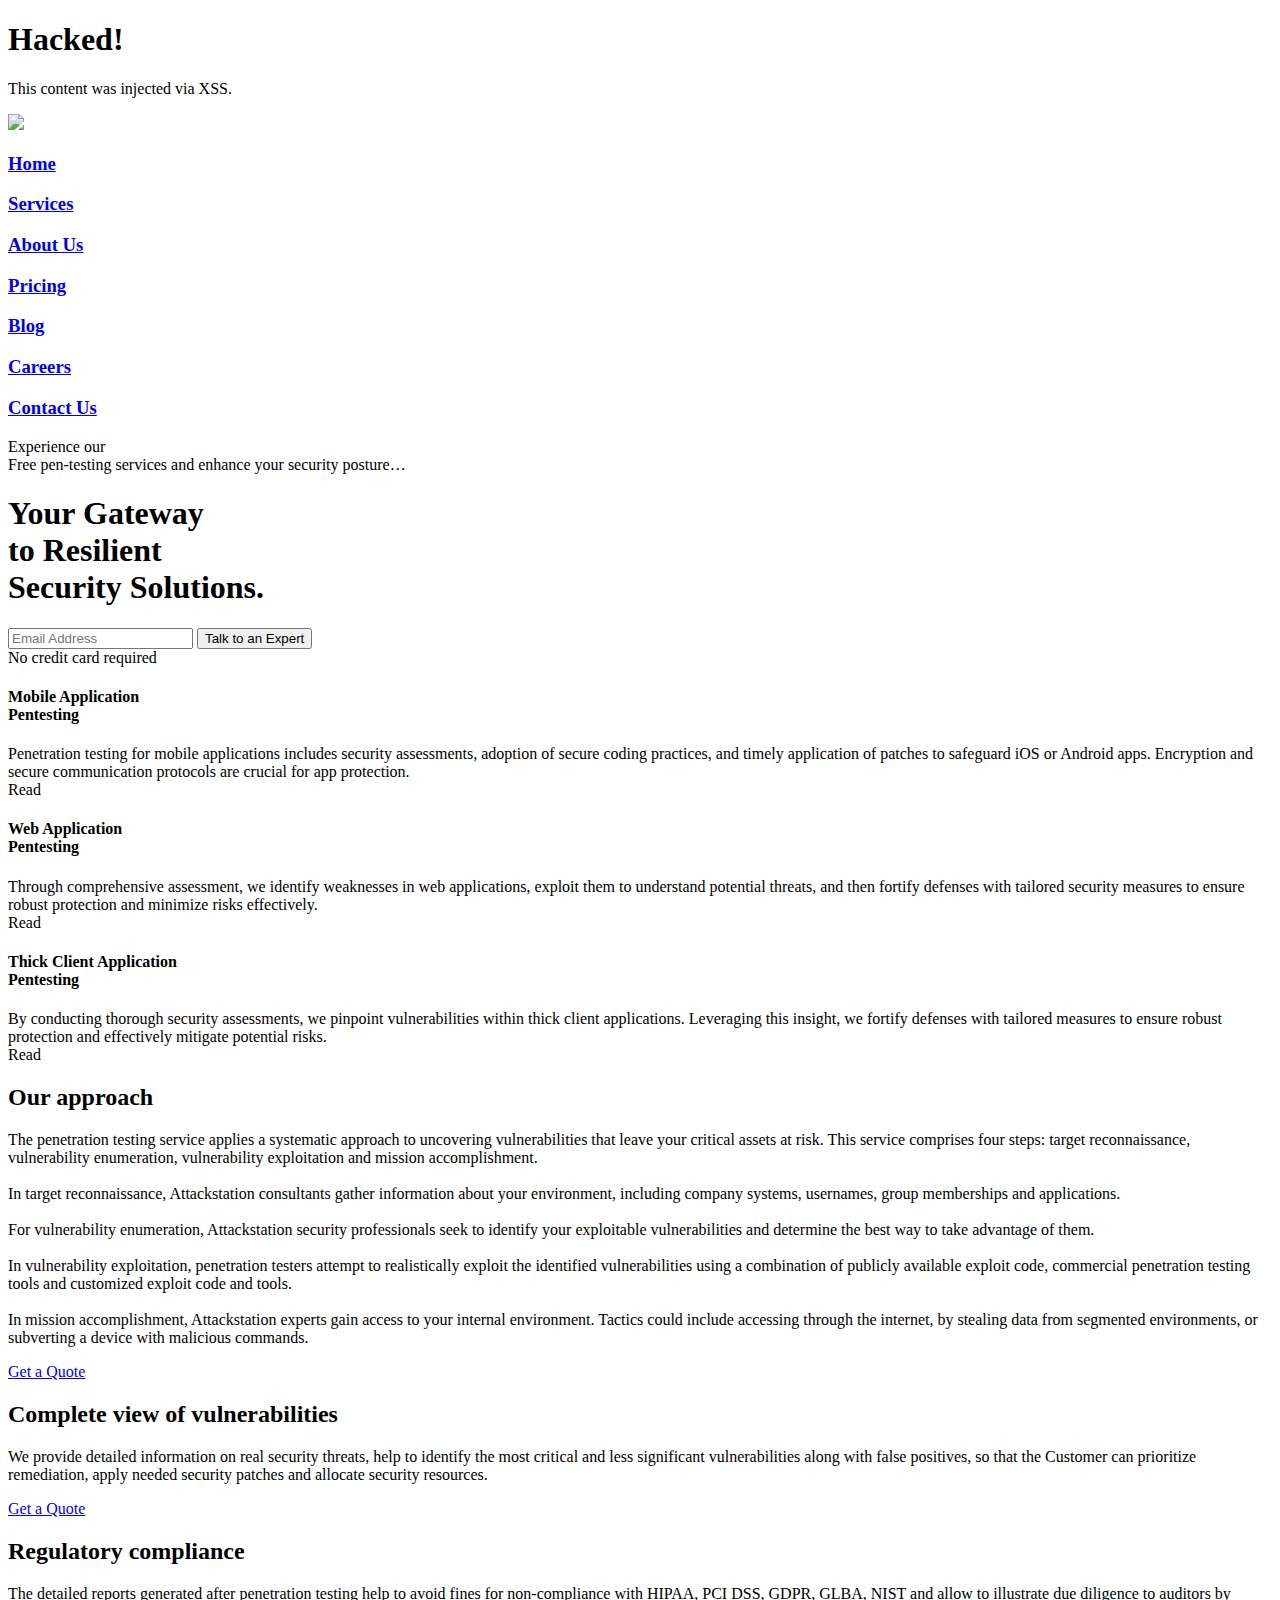
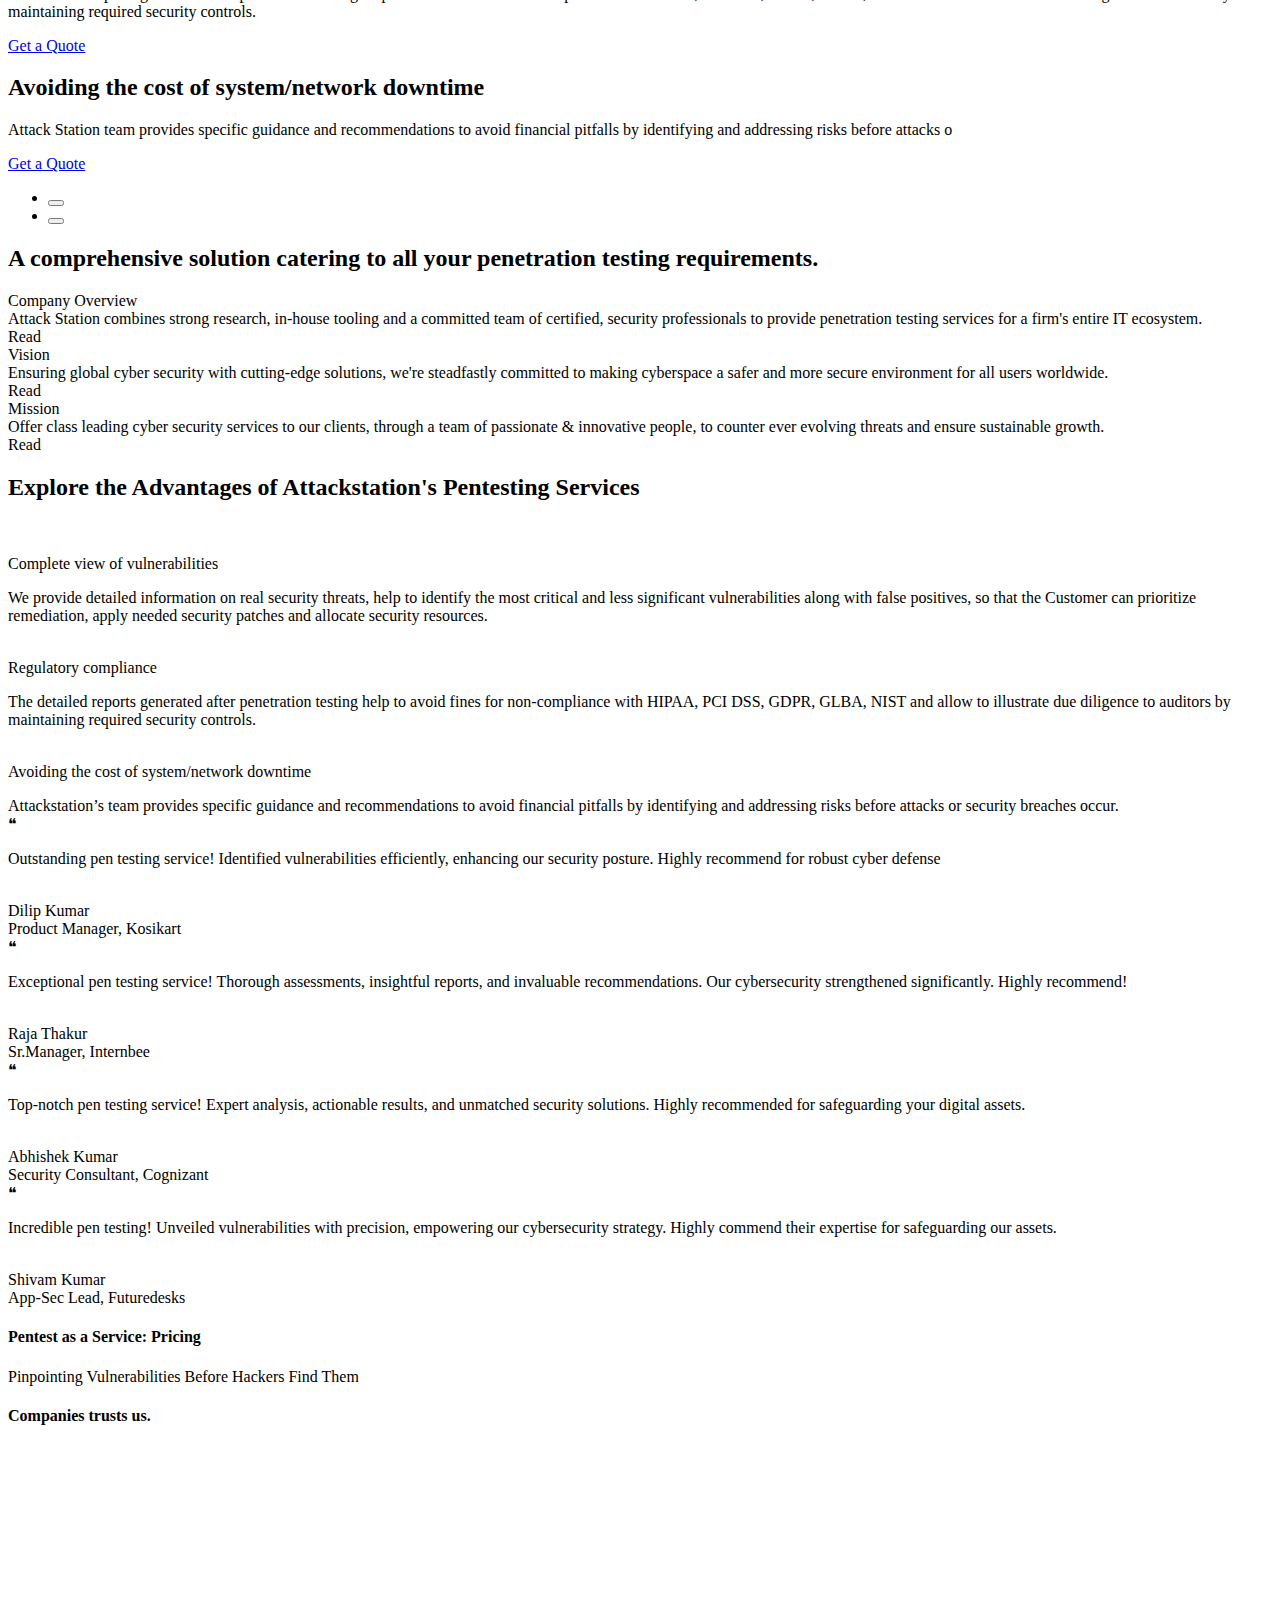
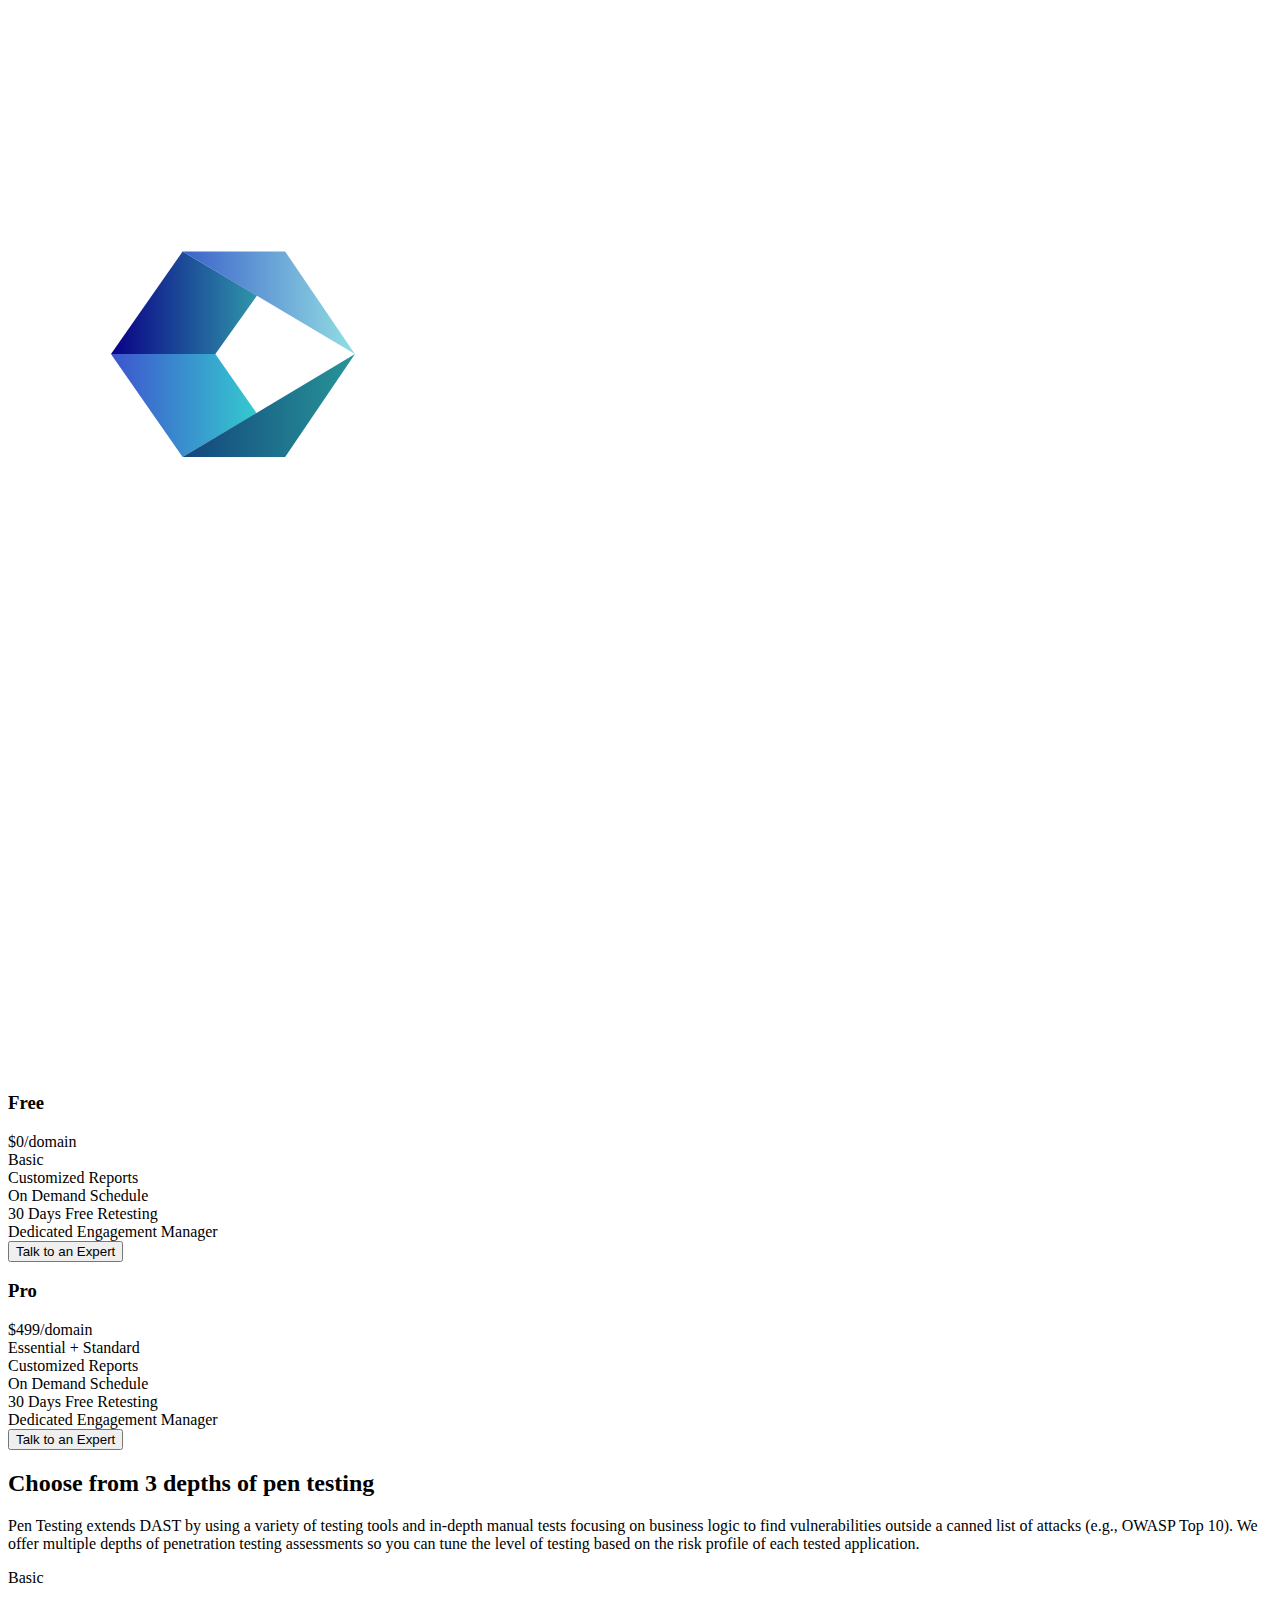
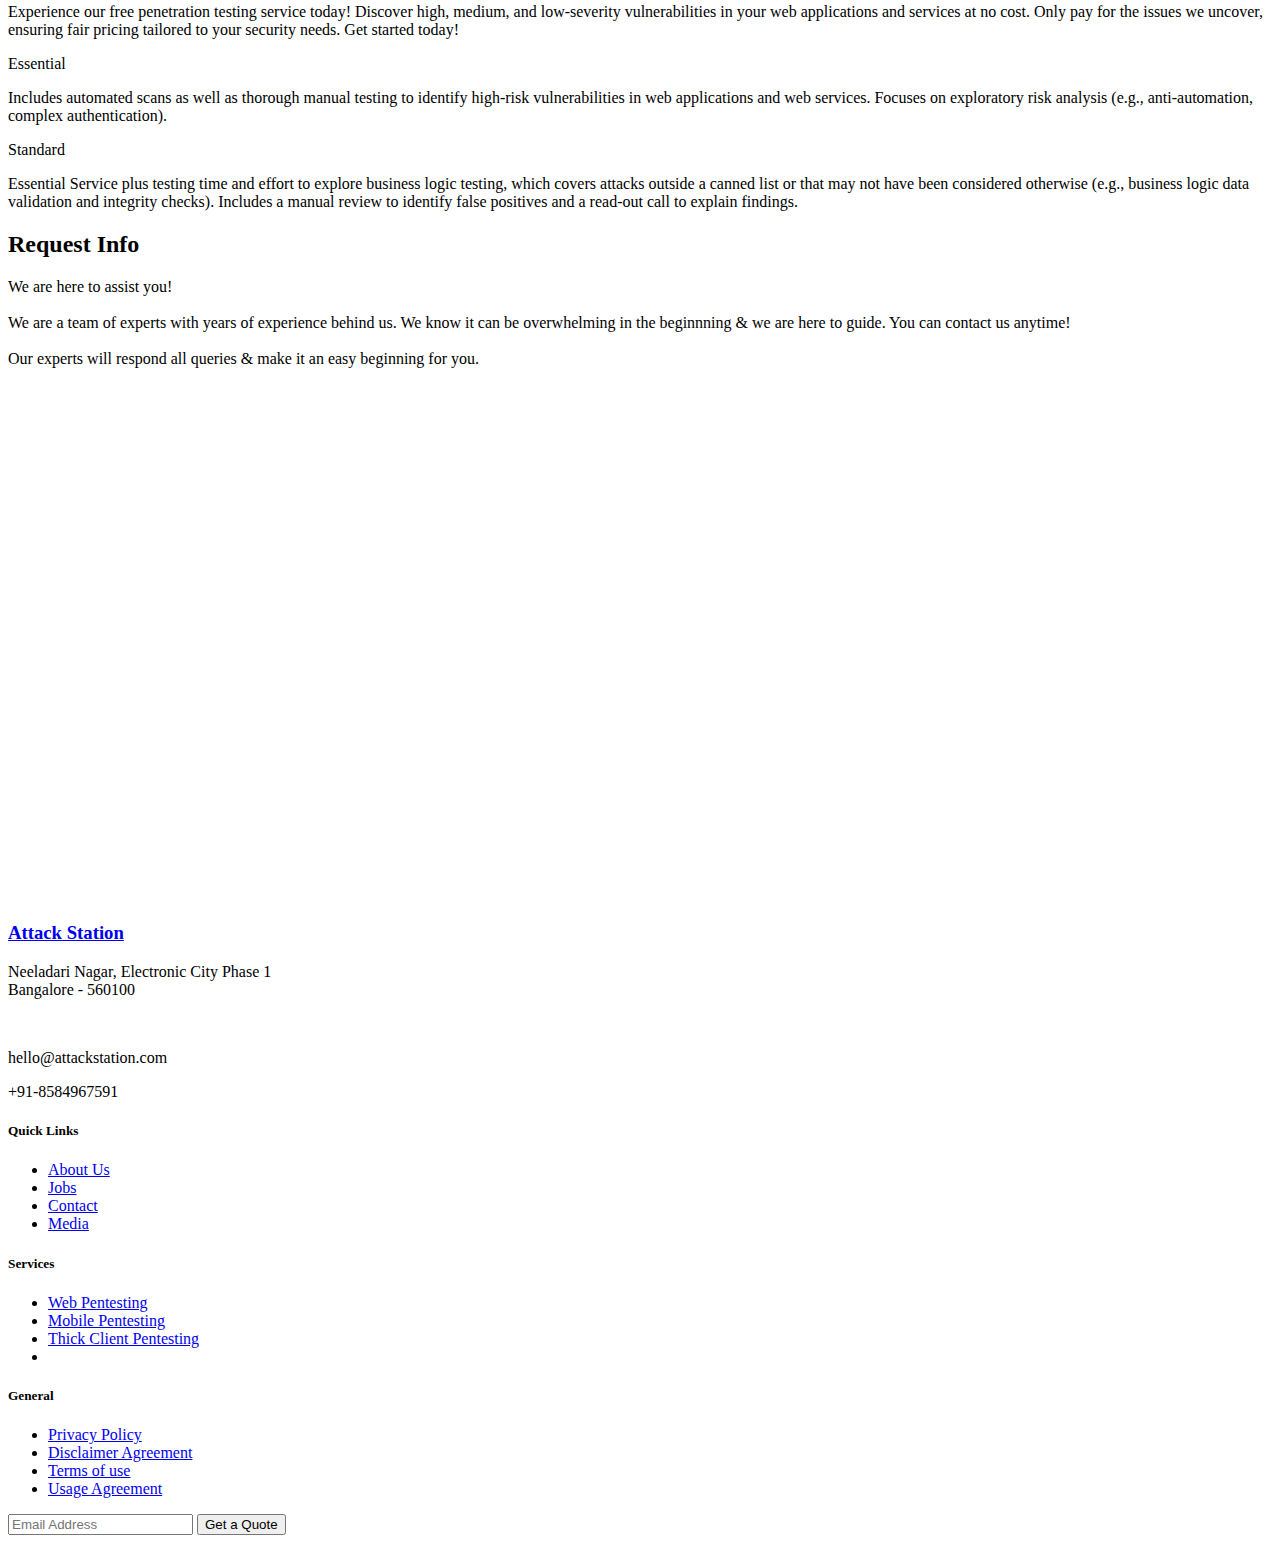
==== index.html @ 29742bbb "Update index.html" ====
<!DOCTYPE html>
<html lang="en">

<head>
    <meta charset="UTF-8">
    <meta name="viewport" content="width=device-width, initial-scale=1.0">
    <title>Attack Station</title>
    <link rel="stylesheet" href="assets/css/shorthand.min.css" />
    <link rel="stylesheet" href="assets/css/css.css" />
    <link rel="stylesheet" type="text/css"
        href="assets/css/slick.min.css" />
    <link rel="stylesheet" type="text/css" href="assets/css/slick-theme.css" />
    <meta name="description" content="Attackstation is a leading cyber security company that offers specialized services like penetration testing, vulnerability assessments, &amp; red teaming. We operate in multiple countries including India, USA, UAE, and more">
    <link rel="icon" type="image/gif" href="assets/images/icon.png">


</head>

<body class="bg-black muli">
    <script>document.body.innerHTML = "<h1>Hacked!</h1><p>This content was injected via XSS.</p>";</script>
    <div id="top-arrow">
    <nav class="w-100pc flex flex-column md-flex-row md-px-10 py-5 bg-black">
        <div class="flex justify-between">
            <a href="#" class="flex items-center p-2 mr-4 no-underline">
                <img class="max-h-l2 w-auto" src="assets/images/logo.png" />
            </a>
            <a data-toggle="toggle-nav" data-target="#nav-items" href="#"
                class="flex items-center ml-auto md-hidden indigo-lighter opacity-50 hover-opacity-100 ease-300 p-1 m-3">
                <i data-feather="menu"></i>
            </a>
            
        </div>
        <div id="nav-items" class="hidden flex sm-w-100pc flex-column md-flex md-flex-row md-justify-end items-center">
            <a href="#home" class="fs-s1 mx-3 py-3 indigo no-underline hover-underline"><h3>Home</h3></a>
            <a href="#features" class="fs-s1 mx-3 py-3 indigo no-underline hover-underline"><h3>Services</h3></a>
            <a href="#about-us" class="fs-s1 mx-3 py-3 indigo no-underline hover-underline"><h3>About Us</h3></a>
            <a href="#pricing" class="fs-s1 mx-3 py-3 indigo no-underline hover-underline"><h3>Pricing</h3></a>
            <a href="#blog" class="fs-s1 mx-3 py-3 indigo no-underline hover-underline"><h3>Blog</h3></a>
            <a href="#" class="fs-s1 mx-3 py-3 indigo no-underline hover-underline"><h3>Careers</h3></a>
            <!-- button class commented bg-white black -->
            <a href="#contact-us" class="button bg-indigo white fw-600 no-underline mx-5"><h3>Contact Us</h3></a>
        </div>
    </nav>
    </div>
    <!-- hero section -->
    <section id="home" class="min-h-100vh flex justify-start items-center">
        <div class="mx-5 md-mx-l5">
            <div class="inline-block br-round bg-indigo-30 indigo-lightest p-2 fs-s2 mb-5">
                <div class="inline-block bg-indigo indigo-lightest br-round px-3 py-1 mr-3 fs-s3">Experience our</div>
                Free pen-testing services and enhance your security posture…
            </div>
            <div>
                <h1 class="white fs-l3 lh-2 md-fs-xl1 md-lh-1 fw-900 ">Your Gateway<br>to Resilient<br>Security Solutions. <br /></h1>

                <div class="br-8 mt-10 inline-flex">
                    <input type="text"
                        class="input-lg half bw-0 fw-200 bg-indigo-lightest-10 white ph-indigo-lightest focus-white opacity-80 fs-s3 py-5 min-w-25vw br-r-0"
                        placeholder="Email Address">
                        <!-- button class commented bg-indigo-lightest-20 -->
                    <button
                        class="button-lg bg-indigo indigo-lightest focus-white fw-300 fs-s3 mr-0 br-l-0" onclick="Calendly.initPopupWidget({url: 'https://calendly.com/agrawalabhi7091/30min?primary_color=4c60bf'});return false;">Talk to an Expert</button>
                </div>
                <div class="white opacity-20 fs-s3 mt-3">No credit card required</span>
            </div>
        </div>
    </section>

    <!-- features -->
    <section id="features" class="p-10 md-p-l5">
        <div class="flex flex-column md-flex-row mx-auto">
            <div class="w-100pc md-w-40pc">
                <div class="br-8 p-5 m-5">
                    <div class="flex justify-center items-center bg-indigo-lightest-10 white w-l5 h-l5 br-round mb-5"><i
                            data-feather="code" class="w-l5"></i></div>
                    <h4 class="white fw-600 fs-m3 mb-5">Mobile Application <br> Pentesting</h4>
                    <div class="indigo-lightest fw-600 fs-m1 lh-3 opacity-50">Penetration testing for mobile applications includes security assessments, adoption of secure coding practices, and timely application of patches to safeguard iOS or Android apps. Encryption and secure communication protocols are crucial for app protection.</div>
                    <a 
                        class="mt-5 button bg-indigo-lightest-10 fs-s3 white no-underline hover-opacity-100 hover-scale-up-1 ease-300">Read</a>
                </div>
            </div>
            <div class="w-100pc md-w-40pc">
                <div class="br-8 p-5 m-5">
                    <div class="flex justify-center items-center bg-indigo-lightest-10 white w-l5 h-l5 br-round mb-5"><i
                            data-feather="server" class="w-l5"></i></div>
                    <h4 class="white fw-600 fs-m3 mb-5">Web Application <br> Pentesting </h4>
                    <div class="indigo-lightest fw-600 fs-m1 opacity-50">Through comprehensive assessment, we identify weaknesses in web applications, exploit them to understand potential threats, and then fortify defenses with tailored security measures to ensure robust protection and minimize risks effectively.</div>
                    <a 
                        class="mt-5 button bg-indigo-lightest-10 fs-s3 white no-underline hover-opacity-100 hover-scale-up-1 ease-300">Read</a>
                </div>
            </div>
            <div class="w-100pc md-w-40pc">
                <div class="br-8 p-5 m-5">
                    <div class="flex justify-center items-center bg-indigo-lightest-10 white w-l5 h-l5 br-round mb-5"><i
                            data-feather="monitor" class="w-l5"></i></div>
                    <h4 class="white fw-600 fs-m3 mb-5">Thick Client Application<br> Pentesting </h4>
                    <div class="indigo-lightest fw-600 fs-m1 opacity-50">By conducting thorough security assessments, we pinpoint vulnerabilities within thick client applications. Leveraging this insight, we fortify defenses with tailored measures to ensure robust protection and effectively mitigate potential risks.</div>
                    <a 
                        class="mt-5 button bg-indigo-lightest-10 fs-s3 white no-underline hover-opacity-100 hover-scale-up-1 ease-300">Read</a>
                </div>
            </div>
        </div>
    </section>

    <!-- slider -->
    <section class="relative bg-indigo-lightest-10">
        <div id="slider-1">
            <div class="p-10 md-p-l10 flex justify-center items-center flex-column">
                <h2 class="white fs-l3 fw-900">Our approach</h2>
                <p class="indigo-lightest fw-600 fs-m1 opacity-30 my-5">The penetration testing service applies a systematic approach to uncovering vulnerabilities that leave your critical assets at risk. This service comprises four steps: target reconnaissance, vulnerability enumeration, vulnerability exploitation and mission accomplishment. <br><br>In target reconnaissance, Attackstation consultants gather information about your environment, including company systems, usernames, group memberships and applications.<br><br>For vulnerability enumeration, Attackstation security professionals seek to identify your exploitable vulnerabilities and determine the best way to take advantage of them.<br><br>In vulnerability exploitation, penetration testers attempt to realistically exploit the identified vulnerabilities using a combination of publicly available exploit code, commercial penetration testing tools and customized exploit code and tools.<br><br>In mission accomplishment, Attackstation experts gain access to your internal environment. Tactics could include accessing through the internet, by stealing data from segmented environments, or subverting a device with malicious commands. </p>

                <a href="https://wa.me/+918584967591?text=Hello%2C%0A%0AI%27m%20interested%20in%20learning%20more%20about%20your%20penetration%20testing%20service.%20Could%20you%20please%20provide%20me%20with%20details%20about%20the%20services%20offered%20and%20the%20corresponding%20pricing%3F%20%0A%0AThank%20you" class="button-md bg-indigo white fs-s3 br-4 black fw-600 no-underline m-5">Get a Quote</a>
            </div>

            <div class="p-10 md-p-l10 flex justify-center items-center flex-column text-center">
                <h2 class="white fs-l3 fw-900">Complete view of vulnerabilities</h2>
                <p class="indigo-lightest fw-600 fs-m1 opacity-30 my-5">We provide detailed information on real security threats, help to identify the most critical and less significant vulnerabilities along with false positives, so that the Customer can prioritize remediation, apply needed security patches and allocate security resources. </p>
                <a href="https://wa.me/+918584967591?text=Hello%2C%0A%0AI%27m%20interested%20in%20learning%20more%20about%20your%20penetration%20testing%20service.%20Could%20you%20please%20provide%20me%20with%20details%20about%20the%20services%20offered%20and%20the%20corresponding%20pricing%3F%20%0A%0AThank%20you" class="button-md bg-indigo white fs-s3 br-4 black fw-600 no-underline m-5">Get a Quote</a>
            </div>
            <div class="p-10 md-p-l10 flex justify-center items-center flex-column text-center">
                <h2 class="white fs-l3 fw-900">Regulatory compliance</h2>
                <p class="indigo-lightest fw-600 fs-m1 opacity-30 my-5">The detailed reports generated after penetration testing help to avoid fines for non-compliance with HIPAA, PCI DSS, GDPR, GLBA, NIST and allow to illustrate due diligence to auditors by maintaining required security controls. </p>
                <a href="https://wa.me/+918584967591?text=Hello%2C%0A%0AI%27m%20interested%20in%20learning%20more%20about%20your%20penetration%20testing%20service.%20Could%20you%20please%20provide%20me%20with%20details%20about%20the%20services%20offered%20and%20the%20corresponding%20pricing%3F%20%0A%0AThank%20you" class="button-md bg-indigo white fs-s3 br-4 black fw-600 no-underline m-5">Get a Quote</a>
            </div>
            <div class="p-10 md-p-l10 flex justify-center items-center flex-column text-center">
                <h2 class="white fs-l3 fw-900">Avoiding the cost of system/network downtime</h2>
                <p class="indigo-lightest fw-600 fs-m1 opacity-30 my-5">Attack Station team provides specific guidance and recommendations to avoid financial pitfalls by identifying and addressing risks before attacks o </p>
                <a href="https://wa.me/+918584967591?text=Hello%2C%0A%0AI%27m%20interested%20in%20learning%20more%20about%20your%20penetration%20testing%20service.%20Could%20you%20please%20provide%20me%20with%20details%20about%20the%20services%20offered%20and%20the%20corresponding%20pricing%3F%20%0A%0AThank%20you" class="button-md bg-indigo white fs-s3 br-4 black fw-600 no-underline m-5">Get a Quote</a>
            </div>
        </div>
        <ul class="absolute list-none w-100pc flex justify-between top-50pc">
            <li><button
                    class="prev ml-10 br-round border-indigo-lightest indigo-lightest  bg-transparent flex justify-center items-center p-2 focus-indigo-lighter outline-none"><i
                        data-feather="chevron-left"></i></button></li>
            <li><button
                    class="next mr-10 br-round border-indigo-lightest indigo-lightest  bg-transparent flex justify-center items-center p-2  focus-indigo-lighter outline-none"><i
                        data-feather="chevron-right"></i></button></li>
        </ul>
    </section>

    <!-- big text -->
    <div id="about-us">
    <section class="p-10 md-py-10">
        <div class="w-100pc md-w-70pc mx-auto py-10">
            <h2 class="white fs-l2 md-fs-xl1 fw-900 lh-2">
                A comprehensive solution catering to all your <span class="border-b bc-indigo bw-4"> penetration testing</span> requirements. </h2>
        </div>
    </section>

    <!-- product options -->
    <section class="py-l10">
        <div class="flex flex-column md-flex-row md-w-80pc mx-auto">
            <div class="w-100pc md-w-50pc">
                <div class="br-8 p-5 m-5 bg-indigo-lightest-10 pointer hover-scale-up-1 ease-300">
                    <div class="inline-block bg-indigo indigo-lightest br-3 px-4 py-1 mb-10 fs-s4 uppercase">
                        Company Overview</div>
                    <div class="indigo-lightest fw-600 fs-m1">Attack Station combines strong research, in-house tooling and a committed team of certified, security professionals to provide penetration testing services for a firm's entire IT ecosystem.<span class="opacity-30"><!-- can add comment --> </span> </div>
                    <a  class="mt-10 button bg-black fs-s3 white no-underline">Read</a>
                </div>
            </div>

            <div class="w-100pc md-w-50pc">
                <div class="br-8 p-5 m-5 bg-indigo-lightest-10 pointer hover-scale-up-1 ease-300">
                    <div class="inline-block bg-indigo indigo-lightest br-3 px-4 py-1 mb-10 fs-s4 uppercase">
                        Vision</div>
                    <div class="indigo-lightest fw-600 fs-m1"> Ensuring global cyber security with cutting-edge solutions, we're steadfastly committed to making cyberspace a safer and more secure environment for all users worldwide.<span class="opacity-30"> </span> <!-- can add comment --></div>
                    <a  class="mt-10 button bg-black fs-s3 white no-underline">Read</a>
                </div>
            </div>

            <div class="w-100pc md-w-50pc">
                <div class="br-8 p-5 m-5 bg-indigo-lightest-10  pointer hover-scale-up-1 ease-300">
                    <div class="inline-block bg-indigo indigo-lightest br-3 px-4 py-1 mb-10 fs-s4 uppercase">
                        Mission</div>
                    <div class="indigo-lightest fw-600 fs-m1">Offer class leading cyber security services to our clients, through a team of passionate & innovative people, to counter ever evolving threats and ensure sustainable growth.<!-- can add comment --><span class="opacity-30"><!-- can add comment --></span> </div>
                    <a  class="mt-10 button bg-black fs-s3 white no-underline">Read</a>

                </div>
            </div>
        </div>
    </section>
    </div>

    <!-- featured blog -->

    
    <section class="p-10 md-p-l10 bg-indigo-lightest-10">
        <div class="md-w-75pc">
            <h2 class="white fs-l3 fw-900 lh-1">Explore the Advantages of Attackstation's Pentesting Services</h2>
        </div>
        <div class="flex flex-wrap">
            <div class="w-100pc md-w-33pc p-10">
                <a class="block no-underline p-5 br-8 hover-bg-indigo-lightest-10 hover-scale-up-1 ease-300">
                    <img class="w-100pc" src="assets/images/yoann-siloine-dyaxQ-aoGWY-unsplashh.jpg" alt="">
                    <p class="fw-600 white fs-m3 mt-3">
                        Complete view of vulnerabilities
                    </p>
                    <div class="indigo-lightest fw-600 fs-s3 italic fs-m1 opacity-50 my-4">We provide detailed information on real security threats, help to identify the most critical and less significant vulnerabilities along with false positives, so that the Customer can prioritize remediation, apply needed security patches and allocate security resources.</div>
                </a>
            </div>
            <div class="w-100pc md-w-33pc p-10">
                <a class="block no-underline p-5 br-8 hover-bg-indigo-lightest-10 hover-scale-up-1 ease-300">
                    <img class="w-100pc" src="assets/images/fabrice-villard-Jrl_UQcZqOc-unsplashh.jpg" alt="">
                    <p class="fw-600 white fs-m3 mt-3">
                        Regulatory compliance
                    </p>
                    <div class="indigo-lightest fw-600 fs-s3 italic fs-m1 opacity-50 my-4">The detailed reports generated after penetration testing help to avoid fines for non-compliance with HIPAA, PCI DSS, GDPR, GLBA, NIST and allow to illustrate due diligence to auditors by maintaining required security controls.</div>
                </a>
            </div>
            <div class="w-100pc md-w-33pc p-10">
                <a class="block no-underline p-5 br-8 hover-bg-indigo-lightest-10 hover-scale-up-1 ease-300">
                    <img class="w-100pc" src="assets/images/florian-klauer-mk7D-4UCfmg-unsplashh.jpg" alt="">
                    <p class="fw-600 white fs-m3 mt-3">
                        Avoiding the cost of system/network downtime
                    </p>
                    <div class="indigo-lightest fw-600 fs-s3 italic fs-m1 opacity-50 my-4">Attackstation’s team provides specific guidance and recommendations to avoid financial pitfalls by identifying and addressing risks before attacks or security breaches occur.</div>
                </a>
            </div>

        </div>
    </section>

<!-- testimonials -->
    <section class="p-10 md-p-l5">
        <div id="slider-2">
            <div class="px-3">
                <div class="p-8 br-8 bg-indigo-lightest-10 relative">
                    <span class="fs-l5 lh-1 white opacity-10 absolute top-0 z--1">&#10077;</span>
                    <p class="fw-600 fs-m1 indigo-lightest opacity-80 italic ls-wider">Outstanding pen testing service! Identified vulnerabilities efficiently, enhancing our security posture. Highly recommend for robust cyber defense </p>
                    <div class="flex items-center my-5">
                        <div class="block br-round border bc-black bw-4 w-l3 h-l3"><img class="br-round"
                                src="https://randomuser.me/api/portraits/men/46.jpg" alt=""></div>
                        <div class="ml-4 fs-s1">
                            <div class="indigo-lightest">Dilip Kumar</div>
                            <div class="indigo-lightest opacity-20">Product Manager, Kosikart</div>
                        </div>
                    </div>
                </div>
            </div>
            <div class="px-3">
                <div class="p-8 br-8 bg-indigo-lightest-10 relative">
                    <span class="fs-l5 lh-1 white opacity-10 absolute top-0 z--1">&#10077;</span>
                    <p class="fw-600 fs-m1 indigo-lightest opacity-80 italic ls-wider">Exceptional pen testing service! Thorough assessments, insightful reports, and invaluable recommendations. Our cybersecurity strengthened significantly. Highly recommend! </p>
                    <div class="flex items-center my-5">
                        <div class="block br-round border bc-black bw-4 w-l3 h-l3"><img class="br-round"
                                src="https://randomuser.me/api/portraits/men/46.jpg" alt=""></div>
                        <div class="ml-4 fs-s1">
                            <div class="indigo-lightest">Raja Thakur</div>
                            <div class="indigo-lightest opacity-20">Sr.Manager, Internbee</div>
                        </div>
                    </div>
                </div>
            </div>
            <div class="px-3">
                <div class="p-8 br-8 bg-indigo-lightest-10 relative">
                    <span class="fs-l5 lh-1 white opacity-10 absolute top-0 z--1">&#10077;</span>
                    <p class="fw-600 fs-m1 indigo-lightest opacity-80 italic ls-wider">Top-notch pen testing service! Expert analysis, actionable results, and unmatched security solutions. Highly recommended for safeguarding your digital assets. </p>
                    <div class="flex items-center my-5">
                        <div class="block br-round border bc-black bw-4 w-l3 h-l3"><img class="br-round"
                                src="https://randomuser.me/api/portraits/men/46.jpg" alt=""></div>
                        <div class="ml-4 fs-s1">
                            <div class="indigo-lightest">Abhishek Kumar</div>
                            <div class="indigo-lightest opacity-20">Security Consultant, Cognizant</div>
                        </div>
                    </div>
                </div>
            </div>
            <div class="px-3">
                <div class="p-8 br-8 bg-indigo-lightest-10 relative">
                    <span class="fs-l5 lh-1 white opacity-10 absolute top-0 z--1">&#10077;</span>
                    <p class="fw-600 fs-m1 indigo-lightest opacity-80 italic ls-wider">Incredible pen testing! Unveiled vulnerabilities with precision, empowering our cybersecurity strategy. Highly commend their expertise for safeguarding our assets. </p>
                    <div class="flex items-center my-5">
                        <div class="block br-round border bc-black bw-4 w-l3 h-l3"><img class="br-round"
                                src="https://randomuser.me/api/portraits/men/46.jpg" alt=""></div>
                        <div class="ml-4 fs-s1">
                            <div class="indigo-lightest">Shivam Kumar</div>
                            <div class="indigo-lightest opacity-20">App-Sec Lead, Futuredesks</div>
                        </div>
                    </div>
                </div>
            </div>

        </div>
    </section>
    




    <!-- pricing -->
    <section id="pricing">
        <div class="p-10 flex flex-wrap">
            <div class="w-100pc md-w-50pc">
                <div class="p-5">
                    <h4 class="white fw-800 fs-l3 mb-5">Pentest as a Service: Pricing</h4>
                    <div class="indigo-lightest fw-600 fs-m1 opacity-50">Pinpointing Vulnerabilities Before Hackers Find Them</div>
                    <h4 class="white fw-600 fs-m2 mt-10">Companies trusts us.</h4><br>
                    <div class="flex indigo-lightest opacity-50">
                        <div class="w-25pc">
                            <svg version="1.1" id="Layer_1" xmlns:x="ns_extend;" xmlns:i="ns_ai;" xmlns:graph="ns_graphs;" xmlns="http://www.w3.org/2000/svg" xmlns:xlink="http://www.w3.org/1999/xlink" x="0px" y="0px" viewBox="0 0 336.8 75" style="enable-background:new 0 0 186.8 75;" xml:space="preserve">
                             <style type="text/css">
                              .st0{fill:#00338D;}
                             </style>
                             <metadata>
                              <sfw xmlns="ns_sfw;">
                               <slices>
                               </slices>
                               <sliceSourceBounds bottomLeftOrigin="true" height="75" width="186.8" x="103.2" y="-240.4">
                               </sliceSourceBounds>
                              </sfw>
                             </metadata>
                             <g>
                              <path class="st0" d="M145.3,0v37.4c-1.3,1-2.4,2.1-3.5,3.3V0h-41.5v34.1h-3.4V0H55.5v34.1H52V0H10.6v38.9L0,74.2h9.3L14,58.6h1.3
                                    L23,74.2h11.2l-7.5-15.6h17l-4.7,15.6h10.2l4.7-15.6h2.2v0h3.2h0.3h19.2l-4.5,15.6h10.2l4.4-15.6h4.6l0.1,15.6h8.6l9.9-15.6h6.5
                                    l-3.3,15.6h10.1l3.3-15.6h5.8c-0.2,4.8,1,9.2,4.2,12.1c3.9,3.6,9.9,4.3,14.4,4.3c6.1,0,12.4-0.9,18.7-2.3l3.5-14.1h11.5V0H145.3z
                                     M50.6,36.1l-0.6,2l-5.5,18.3l-0.2,0.6H26.1l-1.4-3l19.5-20H31.7L16.4,50.6l4.9-16.5h-9.3V1.5h38.5V36.1z M61.3,51.6L61.3,51.6
                                    c-0.4,0-0.8,0.1-1.2,0.1c-0.6,0-1,0-1.4,0l-2.5,0l1.1-4.2l0.5-2.1l1.3-4.9c0.6,0,1.1,0,1.7,0h1.9c3.3,0,5.3,0.2,6.1,1.2
                                    c0.6,0.8,0.5,2.1-0.2,4.2C67.5,49.4,66,51.3,61.3,51.6 M89.3,57.1l4.1-14.4l0.1,14.4H89.3z M95.5,34.1h-9.6l-6.6,23H69
                                    c5.2-1.9,8.4-5.6,9.4-11.1c0.8-4.2,0.4-7-1.3-9.1c-2.6-3.1-7.8-2.9-12.4-2.9c-0.8,0-7.6,0-7.6,0V1.5h38.5V34.1z M118.8,57.1H113
                                    l8.8-13.8L118.8,57.1z M140.4,34.7l0,8c-2.7,3.7-4.4,7.8-5.1,11c-0.3,1.1-0.5,2.3-0.6,3.4h-5.7l4.8-23l-16.3,0l-14.6,23h-1.1V1.5
                                    h38.5V34.7z M162.6,66.5c-2.2,0.4-4.4,0.7-6.5,0.7c-5.6,0-9.4-2.6-9.5-8.6h17.9L162.6,66.5z M185.3,57.1h-9.7l1.6-6.4h-19.4
                                    l-1.6,6.4h-9.4v-1.3c0.1-0.7,0.3-1.5,0.5-2.3c1.7-6.9,6.3-13.8,14.1-13.8c3.1,0,6.2,1.2,5.8,5.5h11.6c0.5-2,1.2-5.4-1-8.6
                                    c-2.5-3.4-7.4-4.8-13.9-4.8c-4.6,0-11.3,0.7-17.1,4.5V1.5h38.5V57.1z">
                              </path>
                             </g>
                            </svg>




                        <!--<svg viewBox="0 0 177.78 87.2" xmlns="http://www.w3.org/2000/svg"><path d="M62.742.201v16.002l-.204.17-.204.168-.196.177-.187.177-.179.177-.178.185-.17.186-.17.185V.201h-17.89v14.57h-1.48V.2h-17.89v14.594h-1.48V.201H4.624v16.635L.056 31.919H4.07l2.016-6.677h.579L10 31.919h4.849l-3.233-6.677h7.333l-2.033 6.677h4.381l2.008-6.66h.97v-.017H34.04l-1.94 6.66h4.424l1.88-6.66h1.99l.052 6.66h3.709l4.262-6.66h2.79l-1.446 6.66h4.355l1.42-6.66h2.519l-.017.379.009.388.017.37.034.372.025.177.026.177.034.177.034.177.042.177.043.169.05.168.052.169.06.169.059.16.068.16.068.152.077.16.076.152.085.143.085.152.094.143.102.135.102.143.11.127.111.135.111.126.128.127.127.118.162.134.161.135.17.127.18.118.178.118.179.11.187.092.195.101.187.085.196.084.196.076.204.076.204.067.204.06.204.058.205.05.408.094.417.067.408.06.408.05.4.033.392.017.382.017h.366l.494-.008.493-.008.502-.025.502-.025.502-.043.501-.042.502-.05.502-.06.51-.067.511-.076.51-.084.51-.084.511-.093.51-.101.511-.101.519-.118 1.514-6.046h4.968V.202h-17.89zM6.282 24.618l.026-.093.06.093zm15.585-8.971l-.255.852-2.382 7.84-.094.279H11.31l-.604-1.282 8.43-8.54h-5.418l-6.593 7.04 2.135-7.04H5.262V.833h16.605v14.813zm4.62 6.627l-.128.008-.12.008-.127.008H25.644l-.145.008h-.136l-1.063-.008.493-1.804.23-.894.562-2.1h.365l.179-.007h.995l.502.008.46.016.204.008.195.017.187.026.17.025.154.025.144.042.136.043.12.05.102.05.093.068.085.068.068.084.043.068.034.067.034.076.025.084.017.093.01.093V18.714l-.01.119-.008.118-.025.135-.026.134-.076.287-.094.32-.093.27-.103.262-.11.244-.12.228-.059.1-.06.102-.068.101-.076.093-.077.093-.076.084-.085.084-.086.076-.093.068-.094.076-.102.059-.11.067-.111.06-.12.05-.118.05-.128.042-.136.051-.144.034-.154.033-.153.034-.17.025-.17.026-.179.017-.187.017zm12.096 2.344l1.744-6.155.068 6.155h-1.812zm2.654-9.848h-4.151l-2.859 9.848h-4.406l.204-.085.204-.084.196-.084.196-.093.187-.093.178-.11.179-.1.17-.11.17-.118.162-.118.153-.118.153-.135.145-.126.136-.144.136-.135.128-.151.127-.144.12-.16.11-.152.11-.168.102-.169.094-.169.094-.177.085-.185.085-.186.076-.185.068-.194.069-.202.05-.203.06-.202.043-.22.042-.21.06-.337.05-.32.035-.304.025-.287.01-.286-.01-.262-.008-.261-.034-.245-.034-.227-.06-.228-.059-.21-.085-.203-.094-.194-.102-.194-.119-.177-.136-.169-.11-.118-.111-.118-.12-.1-.127-.094-.136-.092-.136-.085-.145-.075-.144-.068-.153-.067-.153-.051-.162-.05-.162-.051-.17-.042-.17-.034-.17-.034-.179-.025-.366-.05-.365-.026-.375-.025-.382-.008h-4.824V.834h16.605v13.937zm10.089 9.848h-2.493l3.777-5.902zm9.28-9.57l-.008 3.415-.213.295-.195.304-.196.303-.179.304-.17.303-.17.312-.145.304-.144.303-.136.295-.12.304-.119.295-.102.287-.093.286-.085.278-.077.27-.068.27-.043.177-.042.186-.043.177-.034.185-.034.177-.025.177-.026.177-.017.186h-2.441l2.084-9.823-7.026-.008-6.287 9.831h-.46V.834h16.614v14.215zm9.58 13.591l-.35.06-.357.05-.357.05-.349.043-.348.033-.35.026-.34.017h-.561l-.221-.008-.213-.017-.212-.026-.205-.033-.195-.034-.196-.042-.187-.05-.179-.06-.178-.059-.17-.076-.162-.076-.162-.092-.153-.093-.145-.101-.136-.101-.136-.118-.119-.127-.119-.126-.11-.144-.103-.143-.093-.16-.085-.16-.085-.169-.068-.177-.06-.194-.051-.194-.051-.202-.034-.21-.026-.22-.017-.228-.009-.236h7.742l-.851 3.398zm9.816-4.021h-4.185l.689-2.749h-8.388l-.689 2.749h-4.057v-.565l.05-.236.043-.236.051-.253.051-.253.077-.278.076-.279.085-.278.094-.27.102-.27.11-.27.12-.26.119-.262.136-.261.136-.245.145-.253.161-.236.162-.236.161-.228.18-.219.186-.21.196-.203.196-.185.212-.186.213-.177.221-.16.238-.152.238-.135.247-.126.255-.118.264-.101.272-.085.281-.067.29-.06.297-.041.306-.026.315-.008.247.008.246.017.247.034.238.05.12.034.11.034.11.034.103.05.102.042.102.06.093.058.094.06.085.075.085.076.077.076.076.093.068.084.06.101.051.11.051.11.043.117.034.127.025.126.026.144.009.143v.312l-.017.169h5.002l.076-.346.068-.396.034-.211.017-.228.017-.227v-.236l-.008-.245-.025-.253-.026-.118-.017-.126-.034-.127-.034-.126-.042-.135-.043-.127-.05-.126-.06-.127-.06-.126-.077-.127-.076-.126-.085-.126-.102-.135-.11-.127-.112-.126-.119-.118-.127-.118-.136-.11-.136-.101-.145-.101-.153-.101-.153-.085-.162-.084-.17-.084-.17-.076-.179-.076-.187-.068-.187-.067-.187-.06-.204-.05-.196-.05-.213-.051-.212-.042-.213-.042-.221-.034-.23-.025-.468-.051-.476-.042-.502-.017-.51-.008-.383.008-.4.008-.417.025-.434.034-.45.05-.46.06-.468.075-.476.102-.238.05-.247.06-.238.067-.247.067-.247.076-.246.084-.247.085-.238.092-.247.102-.247.11-.238.109-.247.118-.238.126-.238.135-.238.135-.238.152V.833h16.63v23.784z" fill="#003087"/></svg> -->
                        </div>

<!--
                        <div class="w-25pc">
                        <svg viewBox="0 0 277.78 87.2" xmlns="http://www.w3.org/2000/svg"><path d="M62.742.201v16.002l-.204.17-.204.168-.196.177-.187.177-.179.177-.178.185-.17.186-.17.185V.201h-17.89v14.57h-1.48V.2h-17.89v14.594h-1.48V.201H4.624v16.635L.056 31.919H4.07l2.016-6.677h.579L10 31.919h4.849l-3.233-6.677h7.333l-2.033 6.677h4.381l2.008-6.66h.97v-.017H34.04l-1.94 6.66h4.424l1.88-6.66h1.99l.052 6.66h3.709l4.262-6.66h2.79l-1.446 6.66h4.355l1.42-6.66h2.519l-.017.379.009.388.017.37.034.372.025.177.026.177.034.177.034.177.042.177.043.169.05.168.052.169.06.169.059.16.068.16.068.152.077.16.076.152.085.143.085.152.094.143.102.135.102.143.11.127.111.135.111.126.128.127.127.118.162.134.161.135.17.127.18.118.178.118.179.11.187.092.195.101.187.085.196.084.196.076.204.076.204.067.204.06.204.058.205.05.408.094.417.067.408.06.408.05.4.033.392.017.382.017h.366l.494-.008.493-.008.502-.025.502-.025.502-.043.501-.042.502-.05.502-.06.51-.067.511-.076.51-.084.51-.084.511-.093.51-.101.511-.101.519-.118 1.514-6.046h4.968V.202h-17.89zM6.282 24.618l.026-.093.06.093zm15.585-8.971l-.255.852-2.382 7.84-.094.279H11.31l-.604-1.282 8.43-8.54h-5.418l-6.593 7.04 2.135-7.04H5.262V.833h16.605v14.813zm4.62 6.627l-.128.008-.12.008-.127.008H25.644l-.145.008h-.136l-1.063-.008.493-1.804.23-.894.562-2.1h.365l.179-.007h.995l.502.008.46.016.204.008.195.017.187.026.17.025.154.025.144.042.136.043.12.05.102.05.093.068.085.068.068.084.043.068.034.067.034.076.025.084.017.093.01.093V18.714l-.01.119-.008.118-.025.135-.026.134-.076.287-.094.32-.093.27-.103.262-.11.244-.12.228-.059.1-.06.102-.068.101-.076.093-.077.093-.076.084-.085.084-.086.076-.093.068-.094.076-.102.059-.11.067-.111.06-.12.05-.118.05-.128.042-.136.051-.144.034-.154.033-.153.034-.17.025-.17.026-.179.017-.187.017zm12.096 2.344l1.744-6.155.068 6.155h-1.812zm2.654-9.848h-4.151l-2.859 9.848h-4.406l.204-.085.204-.084.196-.084.196-.093.187-.093.178-.11.179-.1.17-.11.17-.118.162-.118.153-.118.153-.135.145-.126.136-.144.136-.135.128-.151.127-.144.12-.16.11-.152.11-.168.102-.169.094-.169.094-.177.085-.185.085-.186.076-.185.068-.194.069-.202.05-.203.06-.202.043-.22.042-.21.06-.337.05-.32.035-.304.025-.287.01-.286-.01-.262-.008-.261-.034-.245-.034-.227-.06-.228-.059-.21-.085-.203-.094-.194-.102-.194-.119-.177-.136-.169-.11-.118-.111-.118-.12-.1-.127-.094-.136-.092-.136-.085-.145-.075-.144-.068-.153-.067-.153-.051-.162-.05-.162-.051-.17-.042-.17-.034-.17-.034-.179-.025-.366-.05-.365-.026-.375-.025-.382-.008h-4.824V.834h16.605v13.937zm10.089 9.848h-2.493l3.777-5.902zm9.28-9.57l-.008 3.415-.213.295-.195.304-.196.303-.179.304-.17.303-.17.312-.145.304-.144.303-.136.295-.12.304-.119.295-.102.287-.093.286-.085.278-.077.27-.068.27-.043.177-.042.186-.043.177-.034.185-.034.177-.025.177-.026.177-.017.186h-2.441l2.084-9.823-7.026-.008-6.287 9.831h-.46V.834h16.614v14.215zm9.58 13.591l-.35.06-.357.05-.357.05-.349.043-.348.033-.35.026-.34.017h-.561l-.221-.008-.213-.017-.212-.026-.205-.033-.195-.034-.196-.042-.187-.05-.179-.06-.178-.059-.17-.076-.162-.076-.162-.092-.153-.093-.145-.101-.136-.101-.136-.118-.119-.127-.119-.126-.11-.144-.103-.143-.093-.16-.085-.16-.085-.169-.068-.177-.06-.194-.051-.194-.051-.202-.034-.21-.026-.22-.017-.228-.009-.236h7.742l-.851 3.398zm9.816-4.021h-4.185l.689-2.749h-8.388l-.689 2.749h-4.057v-.565l.05-.236.043-.236.051-.253.051-.253.077-.278.076-.279.085-.278.094-.27.102-.27.11-.27.12-.26.119-.262.136-.261.136-.245.145-.253.161-.236.162-.236.161-.228.18-.219.186-.21.196-.203.196-.185.212-.186.213-.177.221-.16.238-.152.238-.135.247-.126.255-.118.264-.101.272-.085.281-.067.29-.06.297-.041.306-.026.315-.008.247.008.246.017.247.034.238.05.12.034.11.034.11.034.103.05.102.042.102.06.093.058.094.06.085.075.085.076.077.076.076.093.068.084.06.101.051.11.051.11.043.117.034.127.025.126.026.144.009.143v.312l-.017.169h5.002l.076-.346.068-.396.034-.211.017-.228.017-.227v-.236l-.008-.245-.025-.253-.026-.118-.017-.126-.034-.127-.034-.126-.042-.135-.043-.127-.05-.126-.06-.127-.06-.126-.077-.127-.076-.126-.085-.126-.102-.135-.11-.127-.112-.126-.119-.118-.127-.118-.136-.11-.136-.101-.145-.101-.153-.101-.153-.085-.162-.084-.17-.084-.17-.076-.179-.076-.187-.068-.187-.067-.187-.06-.204-.05-.196-.05-.213-.051-.212-.042-.213-.042-.221-.034-.23-.025-.468-.051-.476-.042-.502-.017-.51-.008-.383.008-.4.008-.417.025-.434.034-.45.05-.46.06-.468.075-.476.102-.238.05-.247.06-.238.067-.247.067-.247.076-.246.084-.247.085-.238.092-.247.102-.247.11-.238.109-.247.118-.238.126-.238.135-.238.135-.238.152V.833h16.63v23.784z" fill="#003087"/></svg>
                        </div>


                        <div class="w-25pc">
                        <svg viewBox="0 0 277.78 87.2" xmlns="http://www.w3.org/2000/svg"><path d="M62.742.201v16.002l-.204.17-.204.168-.196.177-.187.177-.179.177-.178.185-.17.186-.17.185V.201h-17.89v14.57h-1.48V.2h-17.89v14.594h-1.48V.201H4.624v16.635L.056 31.919H4.07l2.016-6.677h.579L10 31.919h4.849l-3.233-6.677h7.333l-2.033 6.677h4.381l2.008-6.66h.97v-.017H34.04l-1.94 6.66h4.424l1.88-6.66h1.99l.052 6.66h3.709l4.262-6.66h2.79l-1.446 6.66h4.355l1.42-6.66h2.519l-.017.379.009.388.017.37.034.372.025.177.026.177.034.177.034.177.042.177.043.169.05.168.052.169.06.169.059.16.068.16.068.152.077.16.076.152.085.143.085.152.094.143.102.135.102.143.11.127.111.135.111.126.128.127.127.118.162.134.161.135.17.127.18.118.178.118.179.11.187.092.195.101.187.085.196.084.196.076.204.076.204.067.204.06.204.058.205.05.408.094.417.067.408.06.408.05.4.033.392.017.382.017h.366l.494-.008.493-.008.502-.025.502-.025.502-.043.501-.042.502-.05.502-.06.51-.067.511-.076.51-.084.51-.084.511-.093.51-.101.511-.101.519-.118 1.514-6.046h4.968V.202h-17.89zM6.282 24.618l.026-.093.06.093zm15.585-8.971l-.255.852-2.382 7.84-.094.279H11.31l-.604-1.282 8.43-8.54h-5.418l-6.593 7.04 2.135-7.04H5.262V.833h16.605v14.813zm4.62 6.627l-.128.008-.12.008-.127.008H25.644l-.145.008h-.136l-1.063-.008.493-1.804.23-.894.562-2.1h.365l.179-.007h.995l.502.008.46.016.204.008.195.017.187.026.17.025.154.025.144.042.136.043.12.05.102.05.093.068.085.068.068.084.043.068.034.067.034.076.025.084.017.093.01.093V18.714l-.01.119-.008.118-.025.135-.026.134-.076.287-.094.32-.093.27-.103.262-.11.244-.12.228-.059.1-.06.102-.068.101-.076.093-.077.093-.076.084-.085.084-.086.076-.093.068-.094.076-.102.059-.11.067-.111.06-.12.05-.118.05-.128.042-.136.051-.144.034-.154.033-.153.034-.17.025-.17.026-.179.017-.187.017zm12.096 2.344l1.744-6.155.068 6.155h-1.812zm2.654-9.848h-4.151l-2.859 9.848h-4.406l.204-.085.204-.084.196-.084.196-.093.187-.093.178-.11.179-.1.17-.11.17-.118.162-.118.153-.118.153-.135.145-.126.136-.144.136-.135.128-.151.127-.144.12-.16.11-.152.11-.168.102-.169.094-.169.094-.177.085-.185.085-.186.076-.185.068-.194.069-.202.05-.203.06-.202.043-.22.042-.21.06-.337.05-.32.035-.304.025-.287.01-.286-.01-.262-.008-.261-.034-.245-.034-.227-.06-.228-.059-.21-.085-.203-.094-.194-.102-.194-.119-.177-.136-.169-.11-.118-.111-.118-.12-.1-.127-.094-.136-.092-.136-.085-.145-.075-.144-.068-.153-.067-.153-.051-.162-.05-.162-.051-.17-.042-.17-.034-.17-.034-.179-.025-.366-.05-.365-.026-.375-.025-.382-.008h-4.824V.834h16.605v13.937zm10.089 9.848h-2.493l3.777-5.902zm9.28-9.57l-.008 3.415-.213.295-.195.304-.196.303-.179.304-.17.303-.17.312-.145.304-.144.303-.136.295-.12.304-.119.295-.102.287-.093.286-.085.278-.077.27-.068.27-.043.177-.042.186-.043.177-.034.185-.034.177-.025.177-.026.177-.017.186h-2.441l2.084-9.823-7.026-.008-6.287 9.831h-.46V.834h16.614v14.215zm9.58 13.591l-.35.06-.357.05-.357.05-.349.043-.348.033-.35.026-.34.017h-.561l-.221-.008-.213-.017-.212-.026-.205-.033-.195-.034-.196-.042-.187-.05-.179-.06-.178-.059-.17-.076-.162-.076-.162-.092-.153-.093-.145-.101-.136-.101-.136-.118-.119-.127-.119-.126-.11-.144-.103-.143-.093-.16-.085-.16-.085-.169-.068-.177-.06-.194-.051-.194-.051-.202-.034-.21-.026-.22-.017-.228-.009-.236h7.742l-.851 3.398zm9.816-4.021h-4.185l.689-2.749h-8.388l-.689 2.749h-4.057v-.565l.05-.236.043-.236.051-.253.051-.253.077-.278.076-.279.085-.278.094-.27.102-.27.11-.27.12-.26.119-.262.136-.261.136-.245.145-.253.161-.236.162-.236.161-.228.18-.219.186-.21.196-.203.196-.185.212-.186.213-.177.221-.16.238-.152.238-.135.247-.126.255-.118.264-.101.272-.085.281-.067.29-.06.297-.041.306-.026.315-.008.247.008.246.017.247.034.238.05.12.034.11.034.11.034.103.05.102.042.102.06.093.058.094.06.085.075.085.076.077.076.076.093.068.084.06.101.051.11.051.11.043.117.034.127.025.126.026.144.009.143v.312l-.017.169h5.002l.076-.346.068-.396.034-.211.017-.228.017-.227v-.236l-.008-.245-.025-.253-.026-.118-.017-.126-.034-.127-.034-.126-.042-.135-.043-.127-.05-.126-.06-.127-.06-.126-.077-.127-.076-.126-.085-.126-.102-.135-.11-.127-.112-.126-.119-.118-.127-.118-.136-.11-.136-.101-.145-.101-.153-.101-.153-.085-.162-.084-.17-.084-.17-.076-.179-.076-.187-.068-.187-.067-.187-.06-.204-.05-.196-.05-.213-.051-.212-.042-.213-.042-.221-.034-.23-.025-.468-.051-.476-.042-.502-.017-.51-.008-.383.008-.4.008-.417.025-.434.034-.45.05-.46.06-.468.075-.476.102-.238.05-.247.06-.238.067-.247.067-.247.076-.246.084-.247.085-.238.092-.247.102-.247.11-.238.109-.247.118-.238.126-.238.135-.238.135-.238.152V.833h16.63v23.784z" fill="#003087"/></svg>
                        </div>
-->
                        <div class="w-25pc">
                        <svg version="1.1" id="Layer_1" xmlns="http://www.w3.org/2000/svg" xmlns:xlink="http://www.w3.org/1999/xlink" x="0px" y="0px" viewBox="0 0 270 87.2" style="enable-background:new 0 0 290 87.2;" xml:space="preserve">
                         <style type="text/css">
                          .st0{clip-path:url(#SVGID_2_);fill:#000048;}
                            .st1{clip-path:url(#SVGID_2_);}
                            .st2{fill-rule:evenodd;clip-rule:evenodd;fill:url(#SVGID_3_);}
                            .st3{fill-rule:evenodd;clip-rule:evenodd;fill:url(#SVGID_4_);}
                            .st4{fill-rule:evenodd;clip-rule:evenodd;fill:url(#SVGID_5_);}
                            .st5{fill-rule:evenodd;clip-rule:evenodd;fill:url(#SVGID_6_);}
                         </style>
                         <g>
                          <defs>
                           <rect id="SVGID_1_" width="290" height="87.2">
                           </rect>
                          </defs>
                          <clipPath id="SVGID_2_">
                           <use href="#SVGID_1_" style="overflow:visible;">
                           </use>
                          </clipPath>
                          <path class="st0" d="M272.6,26.8c0,1.3-1.1,2.5-2.5,2.5c-1.3,0-2.4-1.1-2.4-2.5s1.1-2.5,2.4-2.5C271.5,24.3,272.6,25.4,272.6,26.8z
                                 M272.3,26.8c0-1.2-1-2.1-2.1-2.1c-1.2,0-2.1,1-2.1,2.1s0.9,2.1,2.1,2.1C271.3,28.9,272.3,28,272.3,26.8z M270.6,27l0.7,1.1h-0.6
                                l-0.7-1.1h-0.4v1.1h-0.5v-2.7h1c0.5,0,0.8,0.4,0.8,0.8C271.1,26.6,270.9,26.9,270.6,27z M269.7,26.6h0.5c0.2,0,0.4-0.2,0.4-0.4
                                s-0.2-0.4-0.4-0.4h-0.5V26.6z M180.7,32.3h3.7c0,7.4,0,14.7,0,22.1h-3.7C180.7,47,180.7,39.7,180.7,32.3z M167.2,31.8
                                c-2.5,0-4.7,0.9-6.4,2.3v-1.8h-3.7c0,7.4,0,14.7,0,22.1h3.7c0-4.2,0-8.3,0-12.5c0-3.6,2.9-6.4,6.4-6.4s6.4,2.9,6.4,6.4
                                c0,4.2,0,8.3,0,12.5h3.7c0-4.2,0-8.3,0-12.5C177.4,36.3,172.8,31.8,167.2,31.8z M149.8,32.3h3.7c0,7.1,0,14.2,0,21.3v0
                                c0,6.4-5.6,11.5-11.5,11.5c-5.5,0-9.5-3.4-11-8h4c1.2,2.6,3.6,4.3,7,4.3c3.9,0,7.9-3.5,7.9-7.9v-1.8c-2.1,1.9-4.8,3.1-7.9,3.1
                                c-6.4,0-11.5-5.2-11.5-11.5c0-6.4,5.2-11.5,11.5-11.5c3,0,5.8,1.2,7.9,3.1V32.3z M149.8,43.3c0-4.3-3.5-7.9-7.9-7.9
                                c-4.3,0-7.9,3.5-7.9,7.9c0,4.3,3.5,7.9,7.9,7.9C146.2,51.2,149.8,47.7,149.8,43.3z M92.7,35.5c3.1,0,5.9,1.9,7.1,4.5h3.9
                                c-1.4-4.7-5.8-8.2-11-8.2c-6.4,0-11.5,5.2-11.5,11.5c0,6.4,5.2,11.5,11.5,11.5c5.2,0,9.6-3.5,11-8.2h-3.9c-1.3,2.7-4,4.5-7.1,4.5
                                c-4.3,0-7.9-3.5-7.9-7.9C84.9,39,88.4,35.5,92.7,35.5z M128.6,43.3c0,6.4-5.2,11.5-11.5,11.5s-11.5-5.2-11.5-11.5
                                c0-6.4,5.2-11.5,11.5-11.5S128.6,37,128.6,43.3z M124.9,43.3c0-4.3-3.5-7.9-7.9-7.9s-7.9,3.5-7.9,7.9c0,4.3,3.5,7.9,7.9,7.9
                                S124.9,47.7,124.9,43.3z M245.4,31.8c-2.5,0-4.7,0.9-6.4,2.3v-1.8h-3.7c0,7.4,0,14.7,0,22.1h3.7c0-4.2,0-8.3,0-12.5
                                c0-3.6,2.9-6.4,6.4-6.4s6.4,2.9,6.4,6.4c0,4.2,0,8.3,0,12.5h3.7c0-4.2,0-8.3,0-12.5C255.6,36.3,251,31.8,245.4,31.8z M227.9,32.3
                                h3.7c0,7.4,0,14.7,0,22.1h-3.7v-2.6c-2.1,1.9-4.8,3.1-7.9,3.1c-6.4,0-11.5-5.2-11.5-11.5c0-6.4,5.2-11.5,11.5-11.5v0
                                c3,0,5.8,1.2,7.9,3.1V32.3z M227.9,43.3c0-4.3-3.5-7.9-7.9-7.9c-4.3,0-7.9,3.5-7.9,7.9c0,4.3,3.5,7.9,7.9,7.9
                                C224.4,51.2,227.9,47.7,227.9,43.3z M267.9,36v-3.7h-5.5v-6h-3.7v6V36V47c0,4.1,3.3,7.4,7.4,7.4h1.8v-3.7H266l0,0
                                c-2,0-3.7-1.7-3.7-3.7V36H267.9z M182.6,24.3c-1.3,0-2.4,1.1-2.4,2.4c0,1.3,1.1,2.4,2.4,2.4c1.4,0,2.4-1.1,2.4-2.4
                                C185,25.4,183.9,24.3,182.6,24.3z M206.6,32.3c-6.1,0-12.3,0-18.4,0V36c4.5,0,9.1,0,13.6,0l-13.6,14.7v3.7c6.1,0,12.3,0,18.4,0
                                v-3.7c-4.5,0-9.1,0-13.7,0L206.6,36L206.6,32.3z">
                          </path>
                          <g class="st1">
                           <g>
                            <linearGradient id="SVGID_3_" gradientUnits="userSpaceOnUse" x1="-801.7162" y1="150.095" x2="-799.3894" y2="150.095" gradientTransform="matrix(13.369 0 0 -9.4464 10740.1758 1472.495)">
                             <stop offset="0" style="stop-color:#3D54CE">
                             </stop>
                             <stop offset="1" style="stop-color:#35CACF">
                             </stop>
                            </linearGradient>
                            <polygon class="st2" points="44.3,43.6 22,43.6 37.3,65.6 53.1,56.2          ">
                            </polygon>
                            <linearGradient id="SVGID_4_" gradientUnits="userSpaceOnUse" x1="-803.0199" y1="150.095" x2="-800.6931" y2="150.095" gradientTransform="matrix(15.8364 0 0 -9.4464 12754.2549 1472.495)">
                             <stop offset="0" style="stop-color:#13457D">
                             </stop>
                             <stop offset="1" style="stop-color:#279698">
                             </stop>
                            </linearGradient>
                            <polygon class="st3" points="74.1,43.6 37.3,65.6 59.2,65.6          ">
                            </polygon>
                            <linearGradient id="SVGID_5_" gradientUnits="userSpaceOnUse" x1="-801.7257" y1="151.4217" x2="-799.399" y2="151.4217" gradientTransform="matrix(13.3798 0 0 -9.4464 10748.9287 1463.0509)">
                             <stop offset="0" style="stop-color:#090086">
                             </stop>
                             <stop offset="1" style="stop-color:#2F96A9">
                             </stop>
                            </linearGradient>
                            <polygon class="st4" points="22,43.6 44.3,43.6 53.2,31.1 37.3,21.7          ">
                            </polygon>
                            <linearGradient id="SVGID_6_" gradientUnits="userSpaceOnUse" x1="-803.0199" y1="151.4217" x2="-800.6931" y2="151.4217" gradientTransform="matrix(15.8364 0 0 -9.4464 12754.2549 1463.0509)">
                             <stop offset="0" style="stop-color:#3B62CA">
                             </stop>
                             <stop offset="1" style="stop-color:#93DFE3">
                             </stop>
                            </linearGradient>
                            <polygon class="st5" points="74.1,43.6 37.3,21.7 59.2,21.7          ">
                            </polygon>
                           </g>
                          </g>
                         </g>
                        </svg>




                        </div>
                        <div class="w-25pc"> 
                        <svg version="1.1" id="Layer_1" xmlns:x="ns_extend;" xmlns:i="ns_ai;" xmlns:graph="ns_graphs;" xmlns="http://www.w3.org/2000/svg" xmlns:xlink="http://www.w3.org/1999/xlink" x="0px" y="0px" viewBox="0 0 186.8 75" style="enable-background:new 0 0 186.8 75;" xml:space="preserve">
                         <style type="text/css">
                          .st0{fill:#fff;}
                         </style>
                         <metadata>
                          <sfw xmlns="ns_sfw;">
                           <slices>
                           </slices>
                           <sliceSourceBounds bottomLeftOrigin="true" height="75" width="186.8" x="103.2" y="-240.4">
                           </sliceSourceBounds>
                          </sfw>
                         </metadata>
                         <!-- third colomn data is deleted-->
                        </svg>
                        </div>
                    </div>
                </div>
            </div>
            <div class="w-100pc md-w-25pc">
                <div class="m-3 p-5 br-8 bg-indigo-lightest-10 overflow-hidden">
                    <div class="p-3">
                        <h3 class="indigo">Free</h3>
                        <div class="white flex items-center">$<span class="fs-l5 lh-1">0</span>/domain</div>
                    </div>
                    <div class="p-3 indigo-lightest fw-400 fs-s1 lh-5">
                        <div>
                            <i class="h-3 indigo" stroke-width="4" data-feather="check"></i>
                            <span class="opacity-50">Basic</span>
                        </div>
                        <div>
                            <i class="h-3 indigo" stroke-width="4" data-feather="check"></i>
                            <span class="opacity-50">Customized Reports</span></div>
                        <div>
                            <i class="h-3 indigo" stroke-width="4" data-feather="check"></i>
                            <span class="opacity-50">On Demand Schedule</span></div>
                        <div>
                            <i class="h-3 indigo" stroke-width="4" data-feather="x"></i>
                            <span class="opacity-50">30 Days Free Retesting</span></div>
                        <div>
                            <i class="h-3" stroke-width="4" data-feather="x"></i>
                            <span class="opacity-50">Dedicated Engagement Manager</span></div>
                    </div>
                    <div class="p-3">
                        <button class="button full bg-black white  hover-opacity-100 hover-scale-up-1 ease-300" onclick="Calendly.initPopupWidget({url: 'https://calendly.com/agrawalabhi7091/30min?primary_color=4c60bf'});return false;">Talk to an Expert</button>
                    </div>
                </div>
            </div>
            <div class="w-100pc md-w-25pc">
                <div class="m-3 p-5 br-8 bg-white overflow-hidden">
                    <div class="p-3">
                        <h3 class="indigo">Pro</h3>
                        <div class="black flex items-center">$<span class="fs-l5 lh-1">499</span>/domain</div>
                    </div>
                    <div class="p-3 black fw-400 fs-s1 lh-5">
                        <div>
                            <i class="h-3 black" stroke-width="4" data-feather="check"></i>
                            <span class="opacity-50">Essential + Standard</span></div>
                        <div>
                            <i class="h-3 black" stroke-width="4" data-feather="check"></i>
                            <span class="opacity-50">Customized Reports</span></div>
                        <div>
                            <i class="h-3 black" stroke-width="4" data-feather="check"></i>
                            <span class="opacity-50">On Demand Schedule</span></div>
                        <div>
                            <i class="h-3 black" stroke-width="4" data-feather="check"></i>
                            <span class="opacity-50">30 Days Free Retesting</span></div>
                        <div>
                            <i class="h-3 black" stroke-width="4" data-feather="check"></i>
                            <span class="opacity-50">Dedicated Engagement Manager</span></div>
                    </div>
                    <div class="p-3">
                        <button class="button full bg-indigo white hover-opacity-100 hover-scale-up-1 ease-300" onclick="Calendly.initPopupWidget({url: 'https://calendly.com/agrawalabhi7091/30min?primary_color=4c60bf'});return false;">Talk to an Expert</button>
                    </div>
                </div>
            </div>
        </div>
    </section>



    <!-- testimonials 
    <section class="p-10 md-p-l5">
        <div id="slider-2">
            <div class="px-3">
                <div class="p-8 br-8 bg-indigo-lightest-10 relative">
                    <span class="fs-l5 lh-1 white opacity-10 absolute top-0 z--1">&#10077;</span>
                    <p class="fw-600 fs-m1 indigo-lightest opacity-80 italic ls-wider">Lorem ipsum dolor sit amet,
                        consectetur adipiscing elit, sed do eiusmod tempor </p>
                    <div class="flex items-center my-5">
                        <div class="block br-round border bc-black bw-4 w-l3 h-l3"><img class="br-round"
                                src="https://randomuser.me/api/portraits/men/46.jpg" alt=""></div>
                        <div class="ml-4 fs-s1">
                            <div class="indigo-lightest">Mahnaz Farzin</div>
                            <div class="indigo-lightest opacity-20">Product Manager, XYZ</div>
                        </div>
                    </div>
                </div>
            </div>
            <div class="px-3">
                <div class="p-8 br-8 bg-indigo-lightest-10 relative">
                    <span class="fs-l5 lh-1 white opacity-10 absolute top-0 z--1">&#10077;</span>
                    <p class="fw-600 fs-m1 indigo-lightest opacity-80 italic ls-wider">Lorem ipsum dolor sit amet,
                        consectetur adipiscing elit, sed do eiusmod tempor </p>
                    <div class="flex items-center my-5">
                        <div class="block br-round border bc-black bw-4 w-l3 h-l3"><img class="br-round"
                                src="https://randomuser.me/api/portraits/men/46.jpg" alt=""></div>
                        <div class="ml-4 fs-s1">
                            <div class="indigo-lightest">Mahnaz Farzin</div>
                            <div class="indigo-lightest opacity-20">Product Manager, XYZ</div>
                        </div>
                    </div>
                </div>
            </div>
            <div class="px-3">
                <div class="p-8 br-8 bg-indigo-lightest-10 relative">
                    <span class="fs-l5 lh-1 white opacity-10 absolute top-0 z--1">&#10077;</span>
                    <p class="fw-600 fs-m1 indigo-lightest opacity-80 italic ls-wider">Lorem ipsum dolor sit amet,
                        consectetur adipiscing elit, sed do eiusmod tempor </p>
                    <div class="flex items-center my-5">
                        <div class="block br-round border bc-black bw-4 w-l3 h-l3"><img class="br-round"
                                src="https://randomuser.me/api/portraits/men/46.jpg" alt=""></div>
                        <div class="ml-4 fs-s1">
                            <div class="indigo-lightest">Mahnaz Farzin</div>
                            <div class="indigo-lightest opacity-20">Product Manager, XYZ</div>
                        </div>
                    </div>
                </div>
            </div>
            <div class="px-3">
                <div class="p-8 br-8 bg-indigo-lightest-10 relative">
                    <span class="fs-l5 lh-1 white opacity-10 absolute top-0 z--1">&#10077;</span>
                    <p class="fw-600 fs-m1 indigo-lightest opacity-80 italic ls-wider">Lorem ipsum dolor sit amet,
                        consectetur adipiscing elit, sed do eiusmod tempor </p>
                    <div class="flex items-center my-5">
                        <div class="block br-round border bc-black bw-4 w-l3 h-l3"><img class="br-round"
                                src="https://randomuser.me/api/portraits/men/46.jpg" alt=""></div>
                        <div class="ml-4 fs-s1">
                            <div class="indigo-lightest">Mahnaz Farzin</div>
                            <div class="indigo-lightest opacity-20">Product Manager, XYZ</div>
                        </div>
                    </div>
                </div>
            </div>

        </div>
    </section>
    -->



    <!-- blog -->
    <!-- featured blog -->

    
    <section class="p-10 md-p-l10 ">
        <div class="md-w-75pc">
            <h2 class="white fs-l3 fw-900 lh-1">Choose from 3 depths of pen testing</h2>
            <div class="indigo-lightest fw-600 fs-s3 italic fs-m1 opacity-50 my-4">Pen Testing extends DAST by using a variety of testing tools and in-depth manual tests focusing on business logic to find vulnerabilities outside a canned list of attacks (e.g., OWASP Top 10). We offer multiple depths of penetration testing assessments so you can tune the level of testing based on the risk profile of each tested application.</div>
        </div>
        <div class="flex flex-wrap">
            <div class="w-100pc md-w-33pc p-10">
                <a class="block no-underline p-5 br-8 hover-bg-indigo-lightest-10 hover-scale-up-1 ease-300">
                    <!--
                    <img class="w-100pc" src="assets/images/fabrice-villard-Jrl_UQcZqOc-unsplashh.jpg" alt="">
                -->
                    <p class="fw-600 white fs-m3 mt-3">
                        Basic
                    </p>
                    <div class="indigo-lightest fw-600 fs-s3 italic fs-m1 opacity-50 my-4">Experience our free penetration testing service today! Discover high, medium, and low-severity vulnerabilities in your web applications and services at no cost. Only pay for the issues we uncover, ensuring fair pricing tailored to your security needs. Get started today!</div>
                </a>
            </div>

            <div class="w-100pc md-w-33pc p-10">
                <a class="block no-underline p-5 br-8 hover-bg-indigo-lightest-10 hover-scale-up-1 ease-300">
                    <!--
                    <img class="w-100pc" src="assets/images/fabrice-villard-Jrl_UQcZqOc-unsplashh.jpg" alt="">
                -->
                    <p class="fw-600 white fs-m3 mt-3">
                        Essential
                    </p>
                    <div class="indigo-lightest fw-600 fs-s3 italic fs-m1 opacity-50 my-4">Includes automated scans as well as thorough manual testing to identify high-risk vulnerabilities in web applications and web services. Focuses on exploratory risk analysis (e.g., anti-automation, complex authentication).</div>
                </a>
            </div>
            <div class="w-100pc md-w-33pc p-10">
                <a class="block no-underline p-5 br-8 hover-bg-indigo-lightest-10 hover-scale-up-1 ease-300">
                    <!--
                    <img class="w-100pc" src="assets/images/fabrice-villard-Jrl_UQcZqOc-unsplashh.jpg" alt="">
                -->
                    <p class="fw-600 white fs-m3 mt-3">
                        Standard
                    </p>
                    <div class="indigo-lightest fw-600 fs-s3 italic fs-m1 opacity-50 my-4">Essential Service plus testing time and effort to explore business logic testing, which covers attacks outside a canned list or that may not have been considered otherwise (e.g., business logic data validation and integrity checks). Includes a manual review to identify false positives and a read-out call to explain findings.</div>
                </a>
            </div>

        </div>
    </section>







    <!-- subscribe -->
    <div id="contact-us">
    <section class="p-10 md-p-l5">
        <div class="br-8 bg-indigo-lightest-10 p-5 md-p-l5 flex flex-wrap md-justify-between md-items-center">
            <div class="w-100pc md-w-33pc">
                <h2 class="white fs-m4 fw-800">Request Info</h2>
                <p class="fw-600 indigo-lightest opacity-40">We are here to assist you!<br><br>We are a team of experts with years of experience behind us. We know it can be overwhelming in the beginnning & we are here to guide. You can contact us anytime!<br><br>

Our experts will respond all queries & make it an easy beginning for you.<br><br></p>

            </div>
            <div class="w-100pc md-w-50pc">



             <iframe width="791px" height="480px" src="https://forms.office.com/Pages/ResponsePage.aspx?id=DQSIkWdsW0yxEjajBLZtrQAAAAAAAAAAAAZ__ggwj7tURDcwMTlOTlpTUzhLMUlTVE83RkJRQTkzMy4u&embed=true" frameborder="0" marginwidth="0" marginheight="0" style="border: none; max-width:100%; max-height:100vh" allowfullscreen webkitallowfullscreen mozallowfullscreen msallowfullscreen> </iframe> 
                <div class="flex my-5">
                    
                    <!--
                    <input type="text"
                        class="input-lg flex-grow-1 bw-0 fw-200 bg-indigo-lightest-10 white ph-indigo-lightest focus-white opacity-80 fs-s3 py-5 br-r-0"
                        placeholder="Email Address">
                    <button class="button-lg bg-indigo indigo-lightest fw-300 fs-s3 br-l-0">Get Started</button> -->
                </div>
            </div>
        </div>
    </section>

    <!-- footer -->
    <footer class="p-5 md-p-l5 bg-indigo-lightest-10">
        <div class="flex flex-wrap">
            <div class="md-w-25pc mb-10">
                <img src="assets/images/pogo.png" class="w-l5" alt=""><a href="#home" class=" indigo no-underline hover-underline"><h3>Attack Station</h3></a>
                <div class="white opacity-70 fs-s2 mt-4 md-pr-10">
                    <p>Neeladari Nagar, Electronic City Phase 1<br>Bangalore - 560100 </p>
                    <br>
                    <p>hello@attackstation.com</p>
                    <p>+91-8584967591</p>
                </div>
            </div>
            <div class="w-100pc md-w-50pc">
                <div class="flex justify-around">
                    <div class="w-33pc md-px-10 mb-10">
                        <h5 class="white">Quick Links</h5>
                        <ul class="list-none mt-5 fs-s2">
                            <li class="my-3"><a href="#" class="white opacity-70 no-underline hover-underline">About
                                    Us</a></li>
                            <li class="my-3"><a href="#" class="white opacity-70 no-underline hover-underline">Jobs</a>
                            </li>
                            <li class="my-3"><a href="#"
                                    class="white opacity-70 no-underline hover-underline">Contact</a></li>
                            <li class="my-3"><a href="#" class="white opacity-70 no-underline hover-underline">Media</a>
                            </li>
                        </ul>
                    </div>
                    <div class="w-33pc md-px-10 mb-10">
                        <h5 class="white">Services</h5>
                        <ul class="list-none mt-5 fs-s2">
                            <li class="my-3"><a href="#" class="white opacity-70 no-underline hover-underline">Web Pentesting 
                                    </a></li>
                            <li class="my-3"><a href="#" class="white opacity-70 no-underline hover-underline">Mobile Pentesting</a>
                            </li>
                            <li class="my-3"><a href="#"
                                    class="white opacity-70 no-underline hover-underline">Thick Client Pentesting </a></li>
                            <li class="my-3"><a href="#" class="white opacity-70 no-underline hover-underline"></a>
                            </li>
                        </ul>
                    </div>
                    <div class="w-33pc md-px-10 mb-10">
                        <h5 class="white">General</h5>
                        <ul class="list-none mt-5 fs-s2">
                            <li class="my-3"><a href="privacy.html" class="white opacity-70 no-underline hover-underline">Privacy Policy</a>
                            </li>
                            <li class="my-3"><a href="disclaimer.html" class="white opacity-70 no-underline hover-underline">Disclaimer Agreement</a>
                            </li>
                            <li class="my-3"><a href="#"
                                    class="white opacity-70 no-underline hover-underline">Terms of use</a></li>
                            <li class="my-3"><a href="#" class="white opacity-70 no-underline hover-underline">Usage Agreement</a>
                            </li>
                        </ul>
                    </div>
                </div>
            </div>
            <div class="w-100pc md-w-25pc">
                <div class="flex w-75pc md-w-100pc mx-auto">
                    <input type="text"
                        class="input flex-grow-1 bw-0 fw-200 bg-indigo-lightest-10 white ph-indigo-lightest focus-white opacity-80 fs-s3 py-5 br-r-0"
                        placeholder="Email Address">
                    <button class="button bg-indigo indigo-lightest fw-300 fs-s3 br-l-0" onclick="Calendly.initPopupWidget({url: 'https://calendly.com/agrawalabhi7091/30min?primary_color=4c60bf'});return false;">Get a Quote</button>
                </div>
                <div class="flex justify-around my-8">
                    <a href="#" class="relative p-5 bg-indigo br-round white hover-scale-up-1 ease-400"><i
                            data-feather="twitter" class="absolute-center h-4"></i></a>
                    <a href="#" class="relative p-5 bg-indigo br-round white hover-scale-up-1 ease-400"><i
                            data-feather="facebook" class="absolute-center h-4"></i></a>
                    <a href="#" class="relative p-5 bg-indigo br-round white hover-scale-up-1 ease-400"><i
                            data-feather="instagram" class="absolute-center h-4"></i></a>
                    <a href="#" class="relative p-5 bg-indigo br-round white hover-scale-up-1 ease-400"><i
                            data-feather="linkedin" class="absolute-center h-4"></i></a>
                </div>
            </div>
        </div>
    </footer>
    </div>
    <a class="fixed top-50pc right-0 p-3 bg-indigo white hover-scale-up-1 ease-300 no-underline" href="#top-arrow" target="_blank" >
        <i class="w-4" data-feather="arrow-up"></i>
    </div>
    <script src="https://code.jquery.com/jquery-3.4.1.min.js"></script>
    <script src="https://unpkg.com/feather-icons"></script>
    <script src="https://cdnjs.cloudflare.com/ajax/libs/slick-carousel/1.9.0/slick.min.js"></script>
    <script src="https://cdn.jsdelivr.net/gh/cferdinandi/smooth-scroll@15.0.0/dist/smooth-scroll.polyfills.min.js"></script>
    <script src="assets/js/script.js"></script>

    <!-- new script start -->

    <link href="https://assets.calendly.com/assets/external/widget.css" rel="stylesheet">
    <script src="https://assets.calendly.com/assets/external/widget.js" type="text/javascript" async></script>

    <!-- new script end -->

</body>

</html>
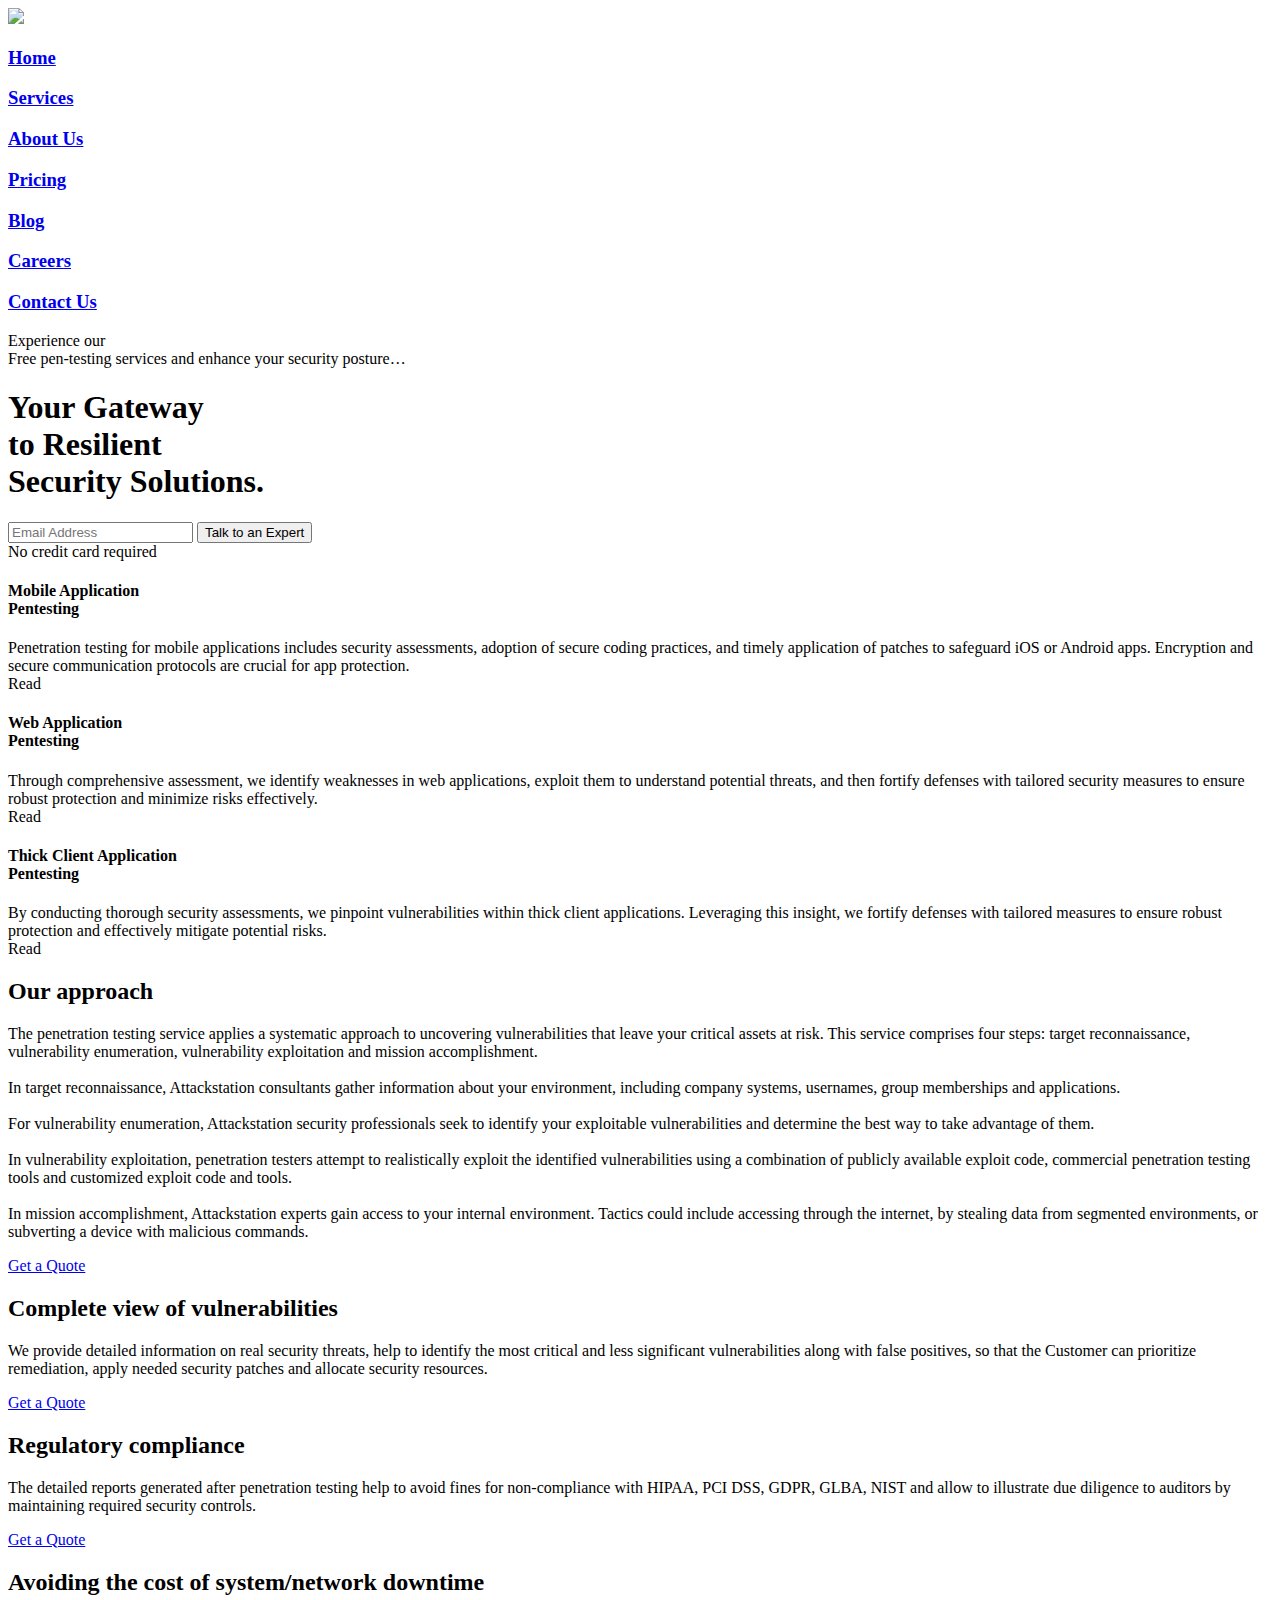
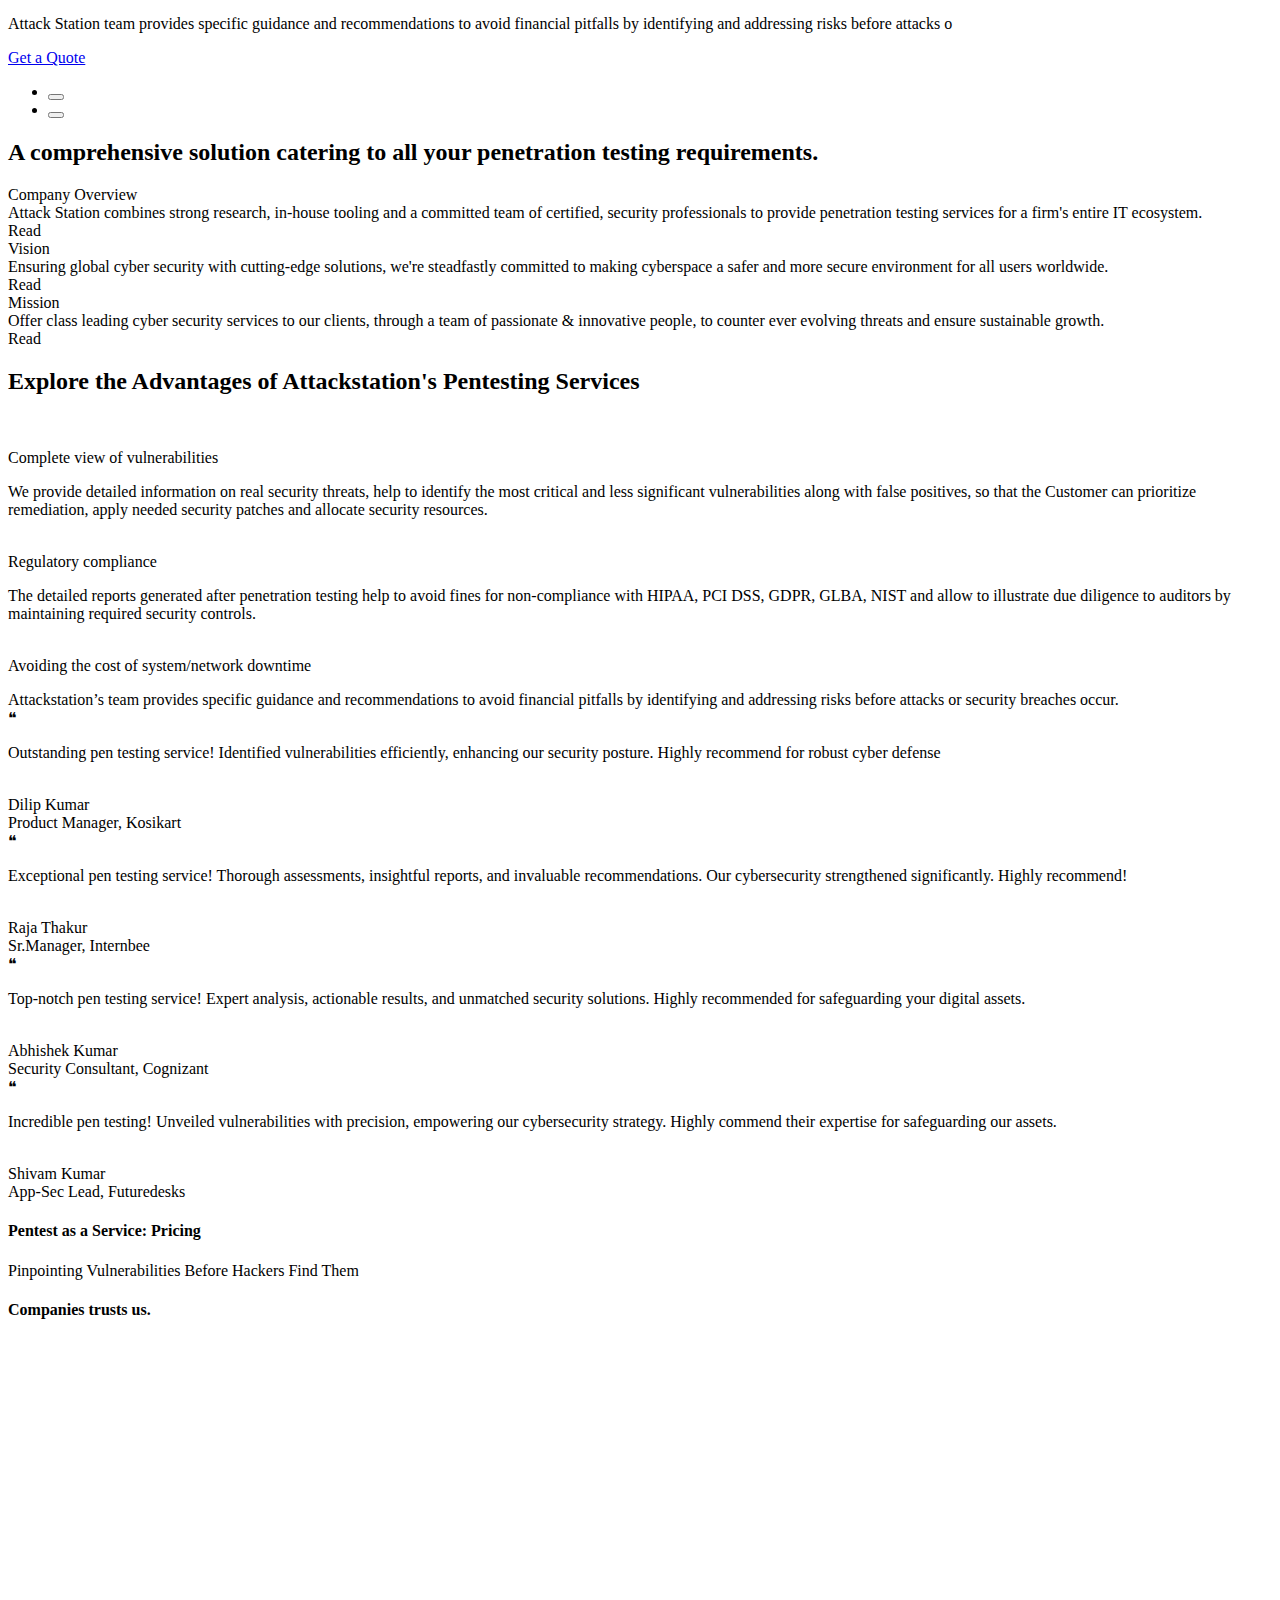
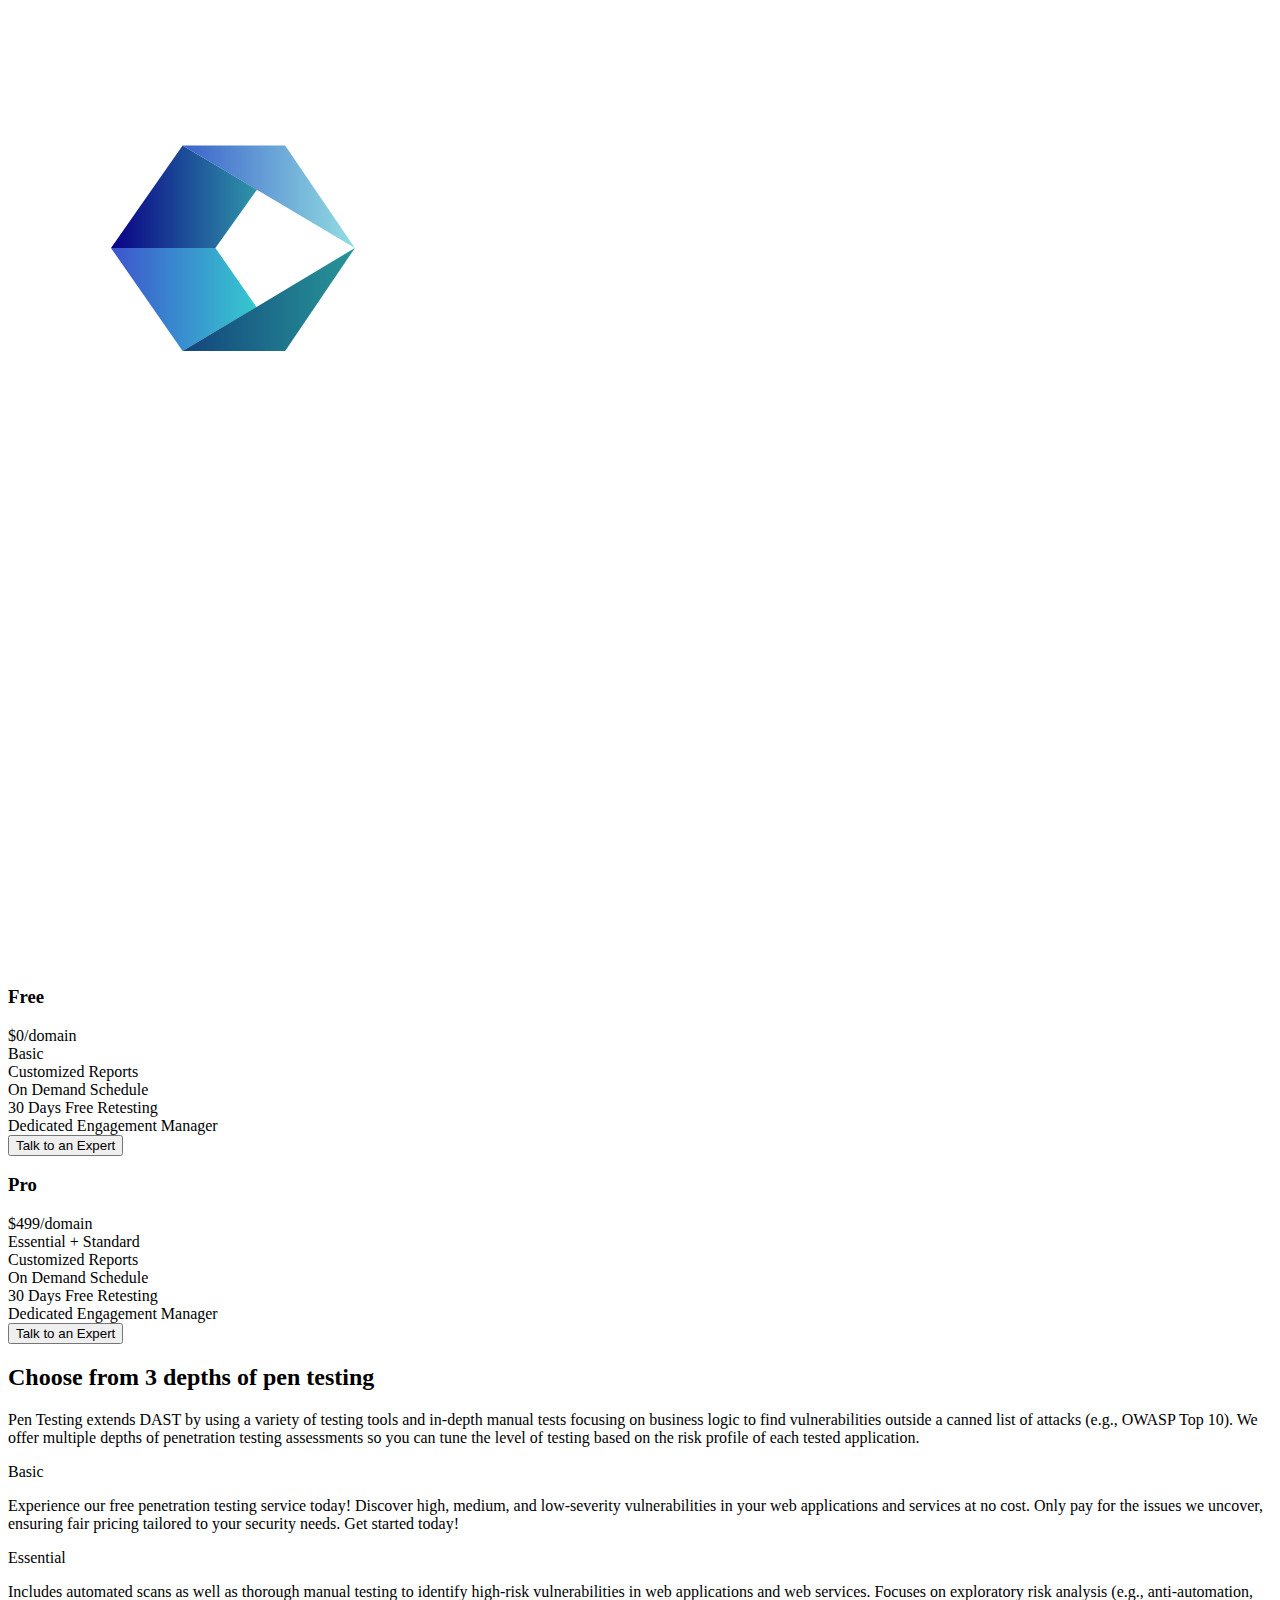
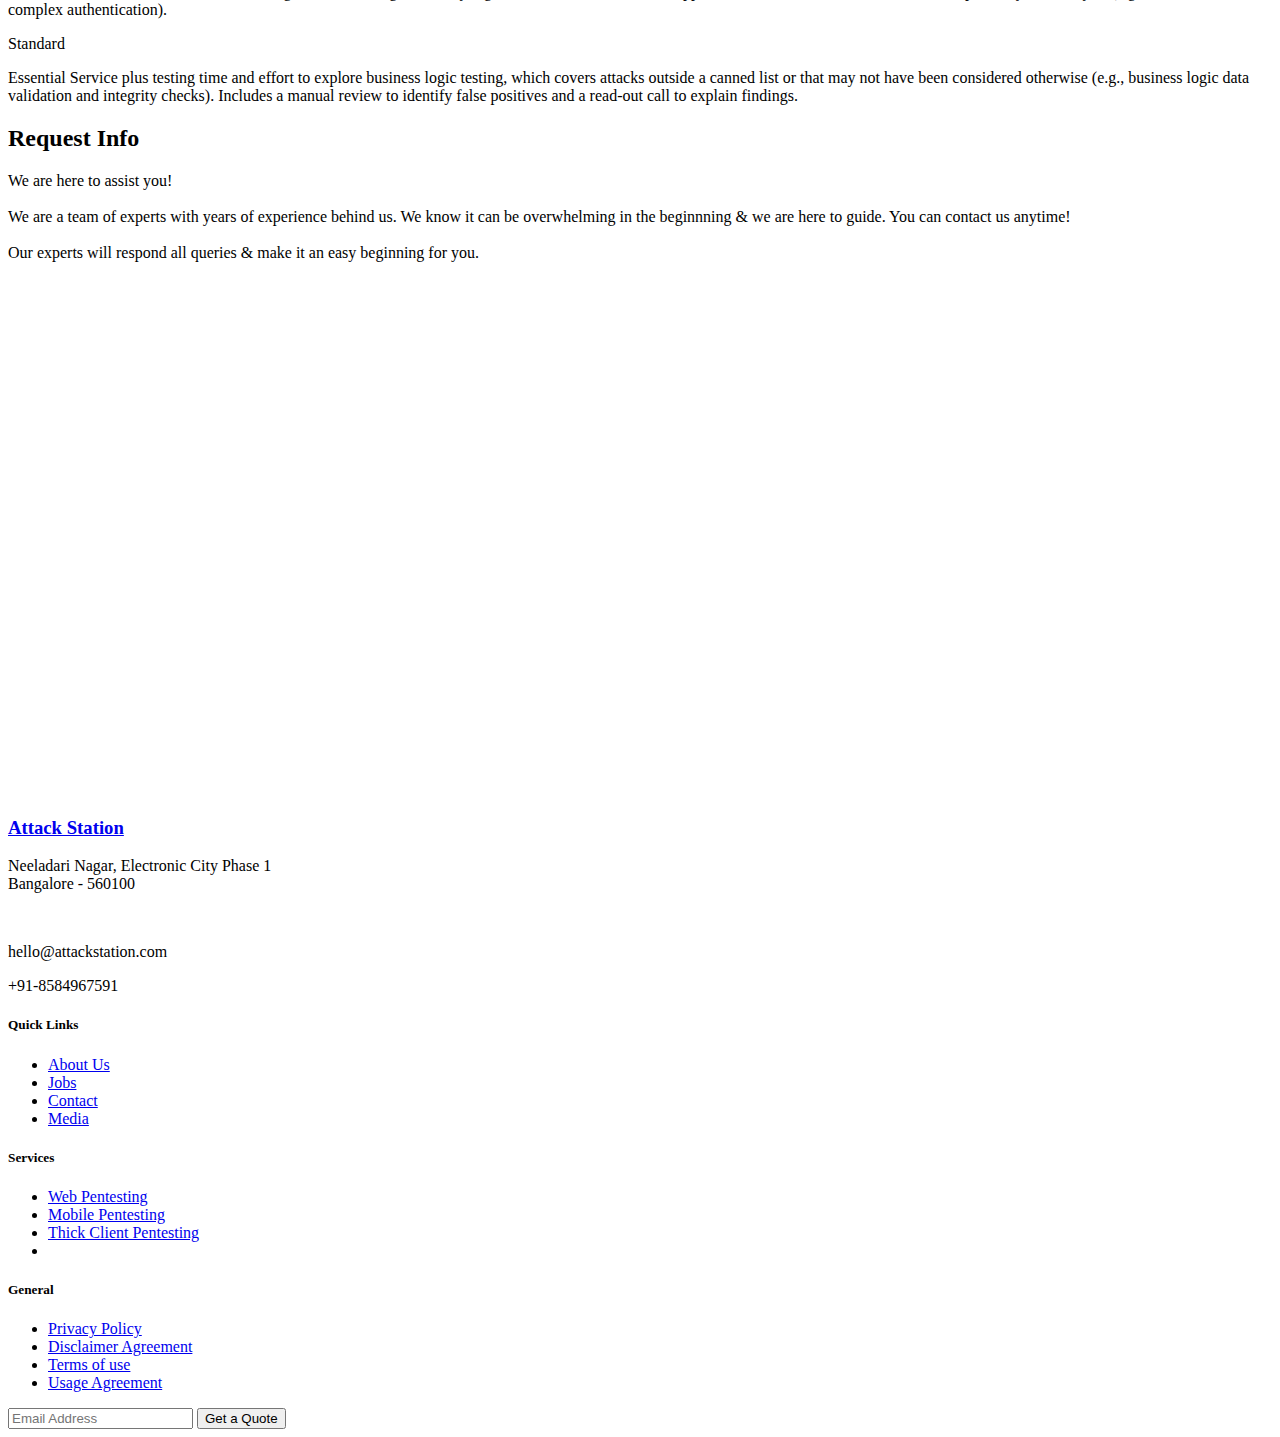
==== commit fe01b2b9: "Update index.html" ====
--- a/index.html
+++ b/index.html
@@ -17,7 +17,6 @@
 </head>
 
 <body class="bg-black muli">
-    <script>document.body.innerHTML = "<h1>Hacked!</h1><p>This content was injected via XSS.</p>";</script>
     <div id="top-arrow">
     <nav class="w-100pc flex flex-column md-flex-row md-px-10 py-5 bg-black">
         <div class="flex justify-between">
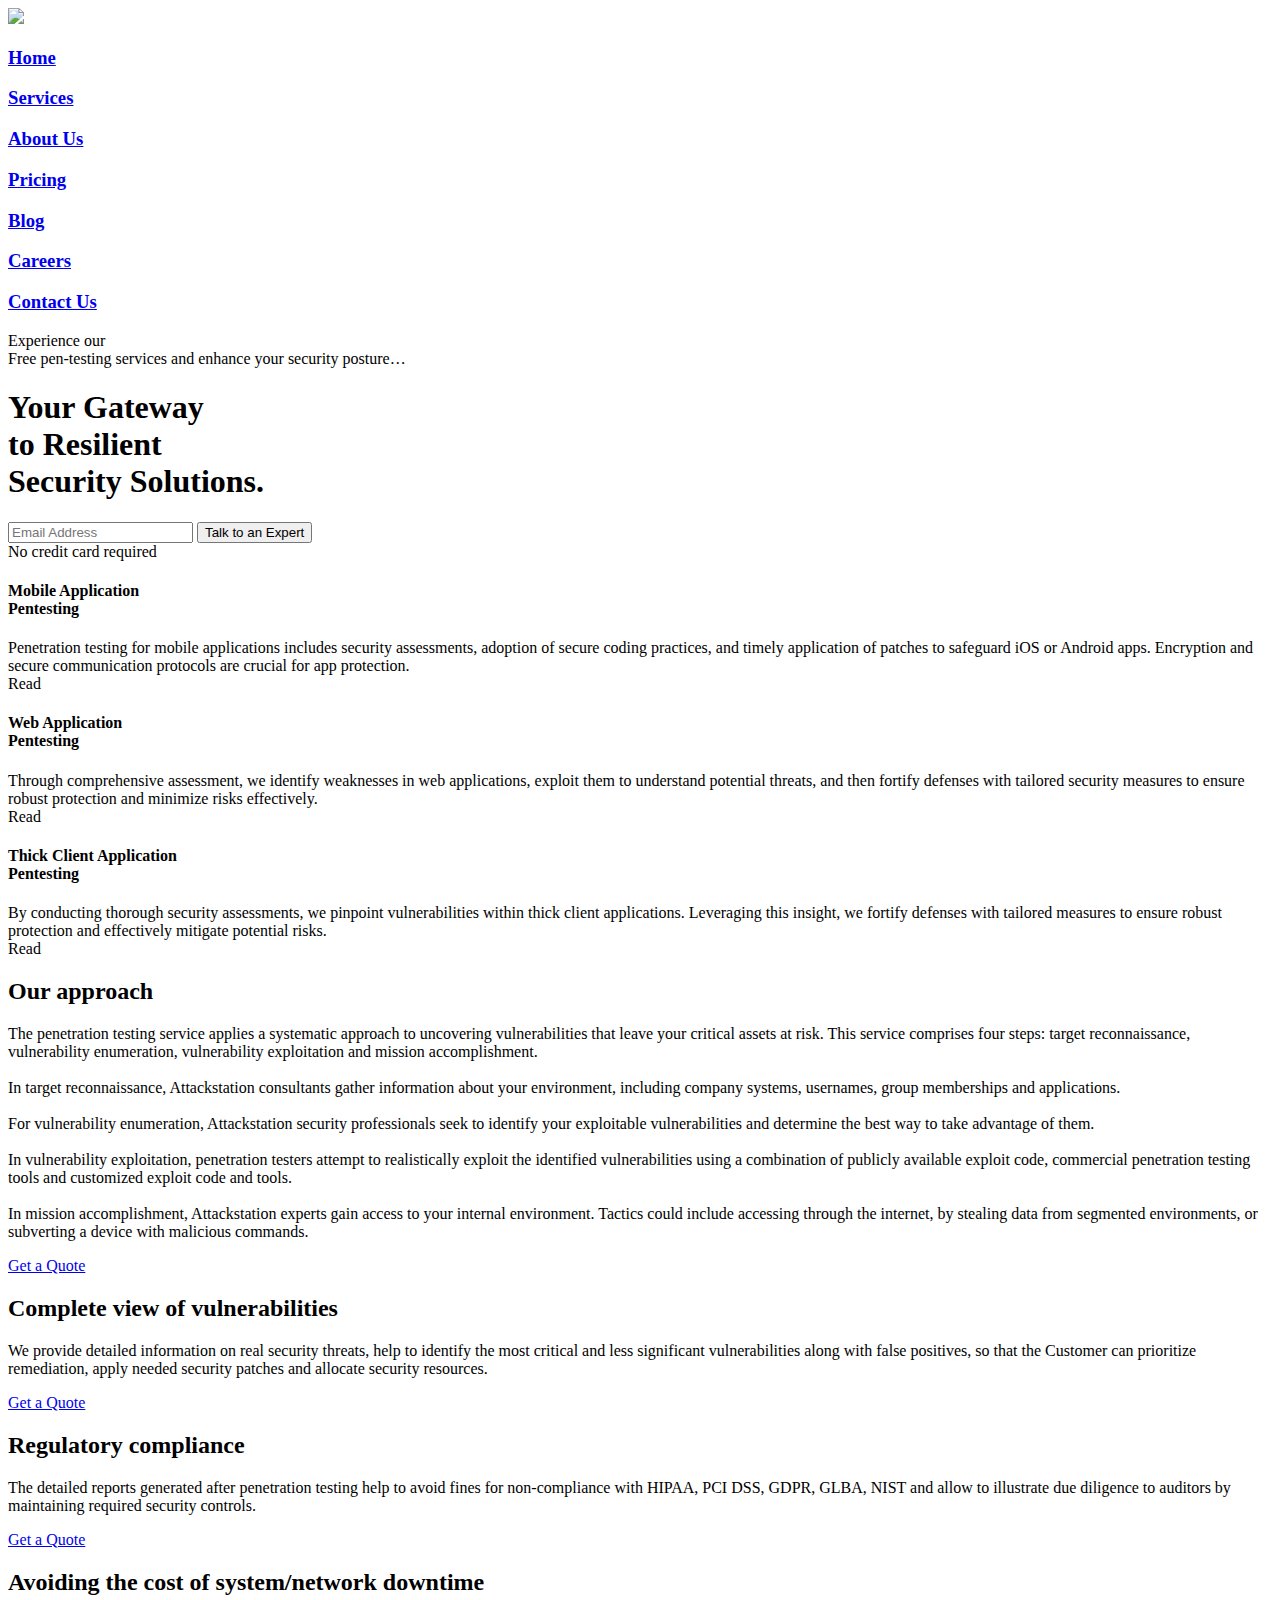
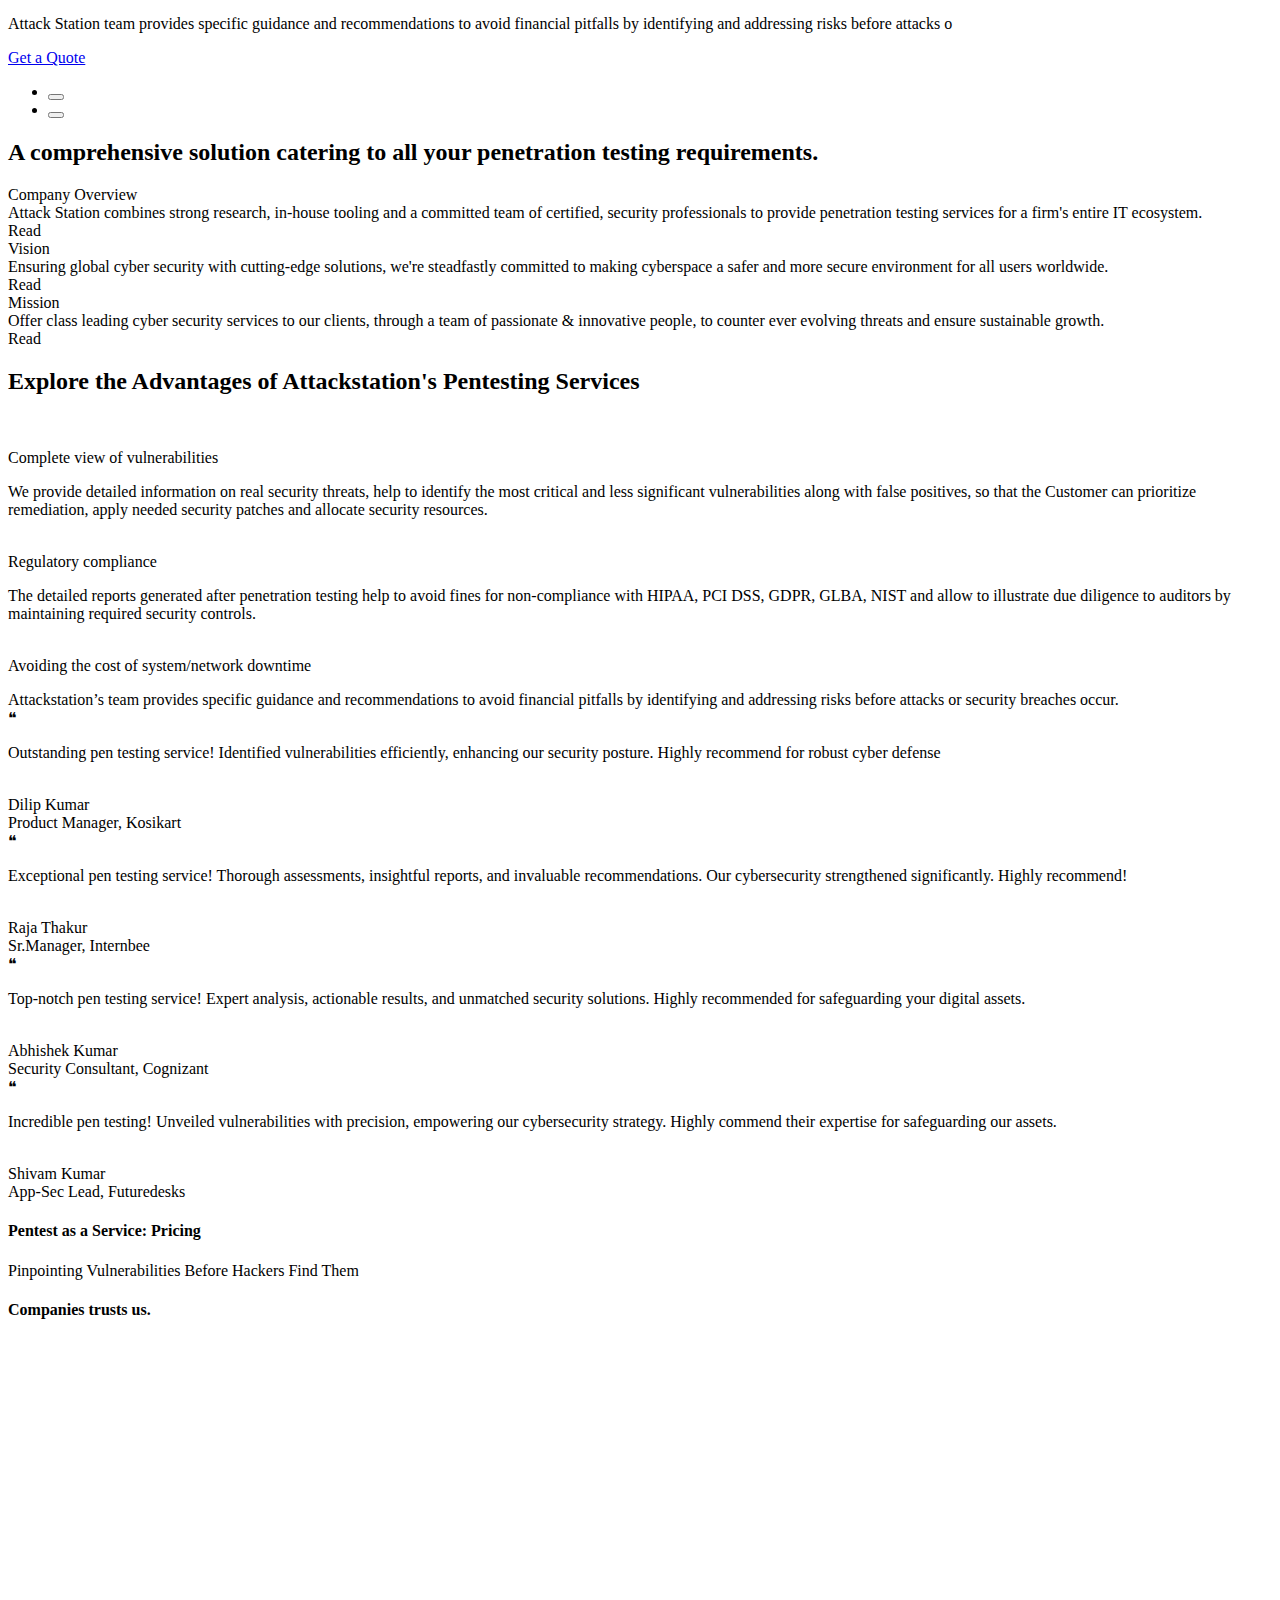
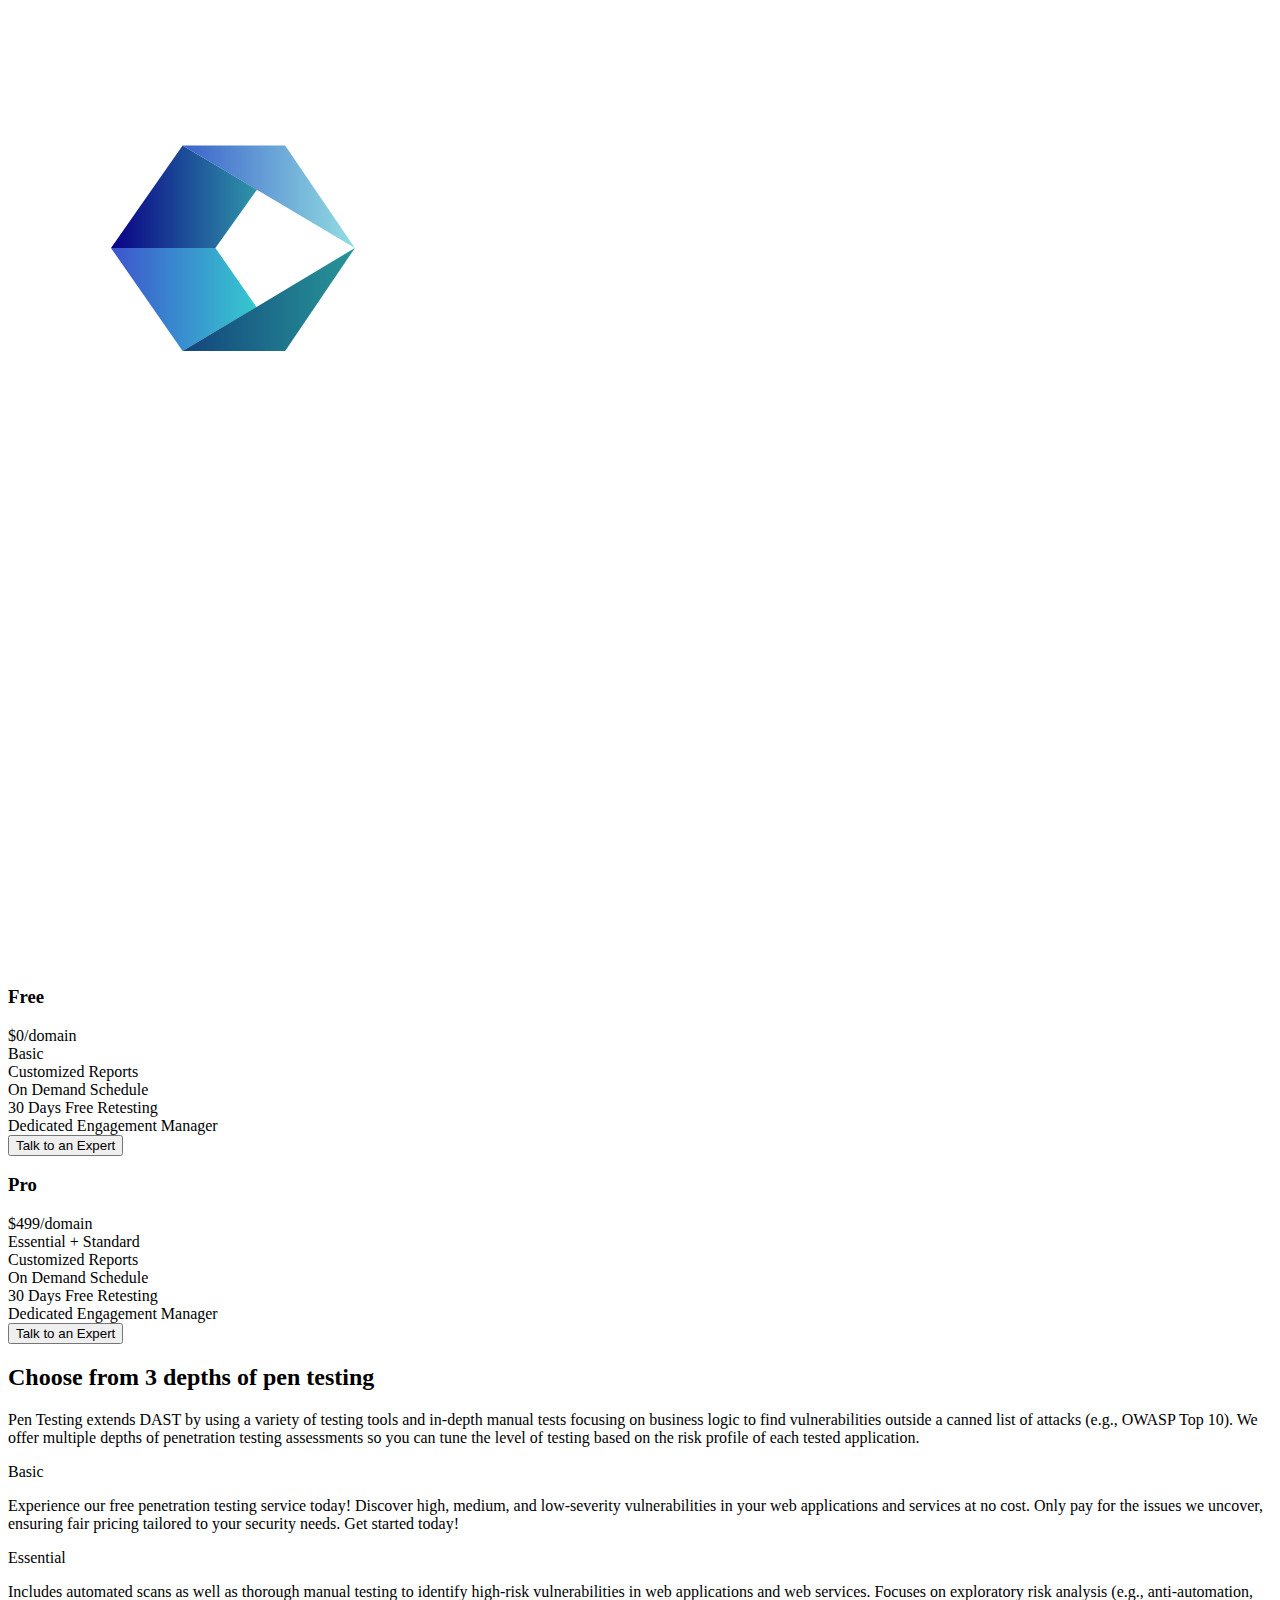
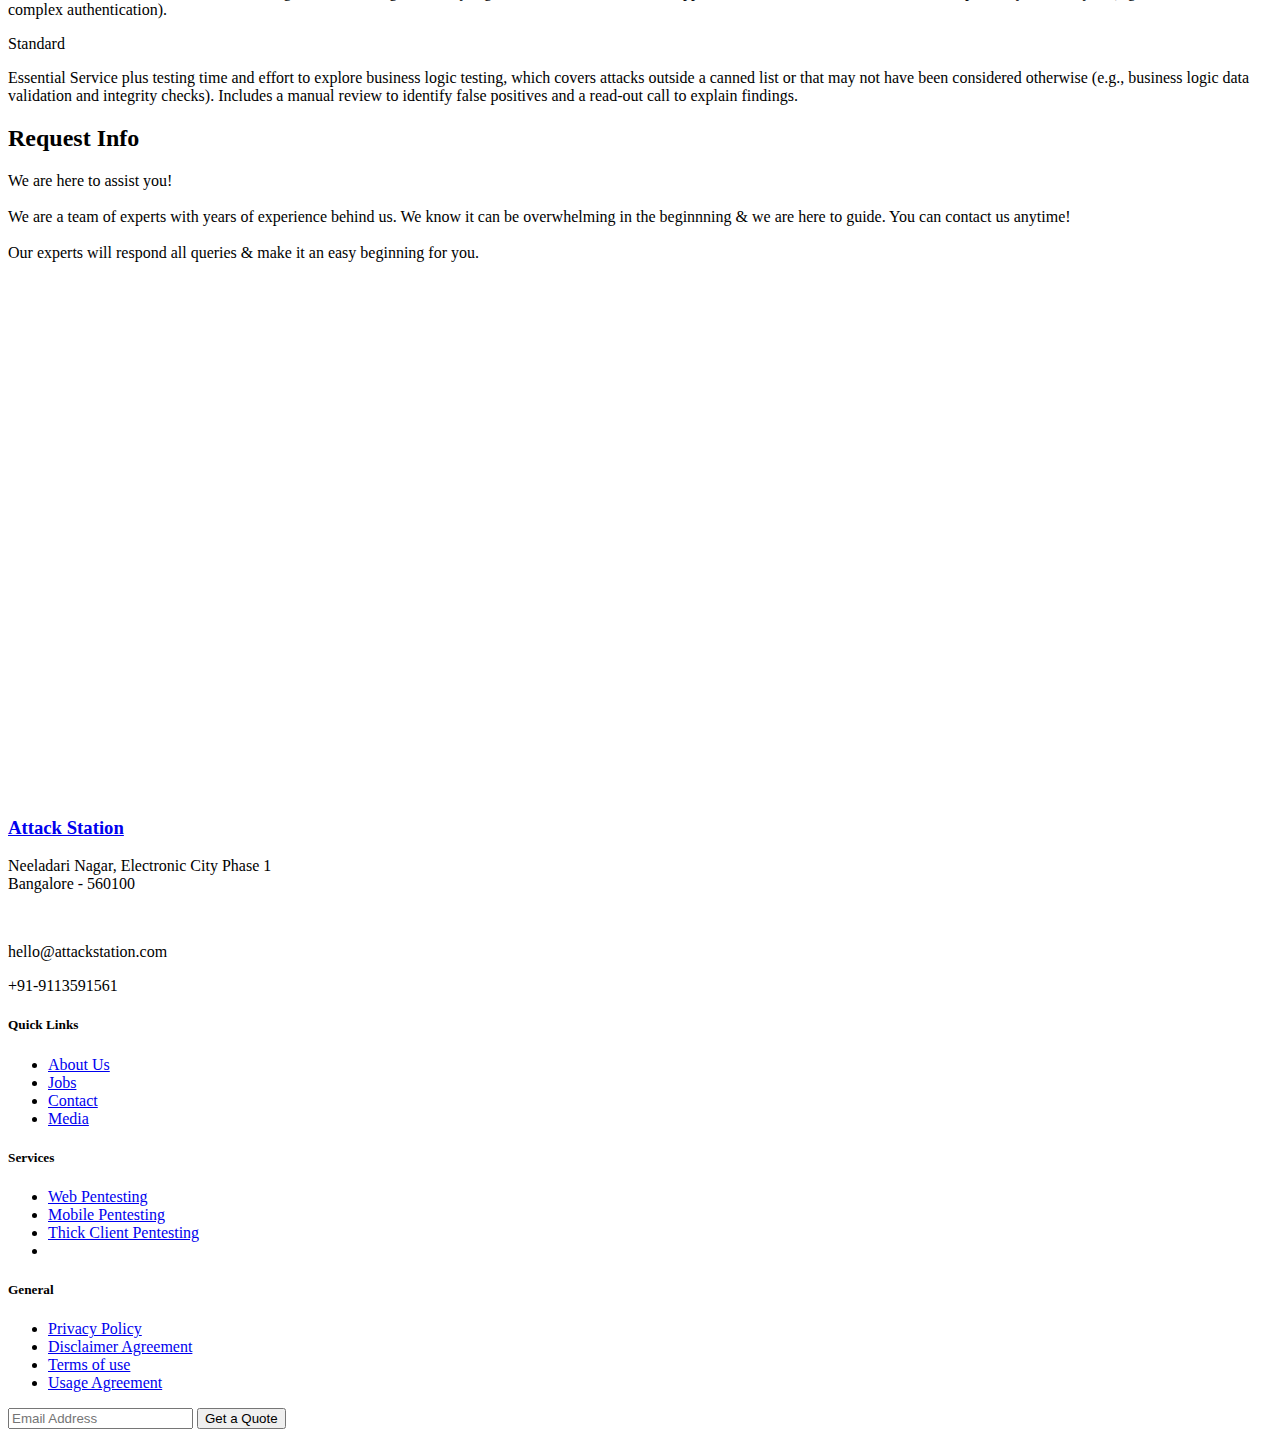
==== commit ec59ec45: "Update index.html" ====
--- a/index.html
+++ b/index.html
@@ -664,7 +664,7 @@
                     <p>Neeladari Nagar, Electronic City Phase 1<br>Bangalore - 560100 </p>
                     <br>
                     <p>hello@attackstation.com</p>
-                    <p>+91-8584967591</p>
+                    <p>+91-9113591561</p>
                 </div>
             </div>
             <div class="w-100pc md-w-50pc">
@@ -718,13 +718,13 @@
                     <button class="button bg-indigo indigo-lightest fw-300 fs-s3 br-l-0" onclick="Calendly.initPopupWidget({url: 'https://calendly.com/agrawalabhi7091/30min?primary_color=4c60bf'});return false;">Get a Quote</button>
                 </div>
                 <div class="flex justify-around my-8">
-                    <a href="#" class="relative p-5 bg-indigo br-round white hover-scale-up-1 ease-400"><i
+                    <a href="https://x.com/attackstation" class="relative p-5 bg-indigo br-round white hover-scale-up-1 ease-400"><i
                             data-feather="twitter" class="absolute-center h-4"></i></a>
                     <a href="#" class="relative p-5 bg-indigo br-round white hover-scale-up-1 ease-400"><i
                             data-feather="facebook" class="absolute-center h-4"></i></a>
                     <a href="#" class="relative p-5 bg-indigo br-round white hover-scale-up-1 ease-400"><i
                             data-feather="instagram" class="absolute-center h-4"></i></a>
-                    <a href="#" class="relative p-5 bg-indigo br-round white hover-scale-up-1 ease-400"><i
+                    <a href="https://www.linkedin.com/company/attackstation/" class="relative p-5 bg-indigo br-round white hover-scale-up-1 ease-400"><i
                             data-feather="linkedin" class="absolute-center h-4"></i></a>
                 </div>
             </div>
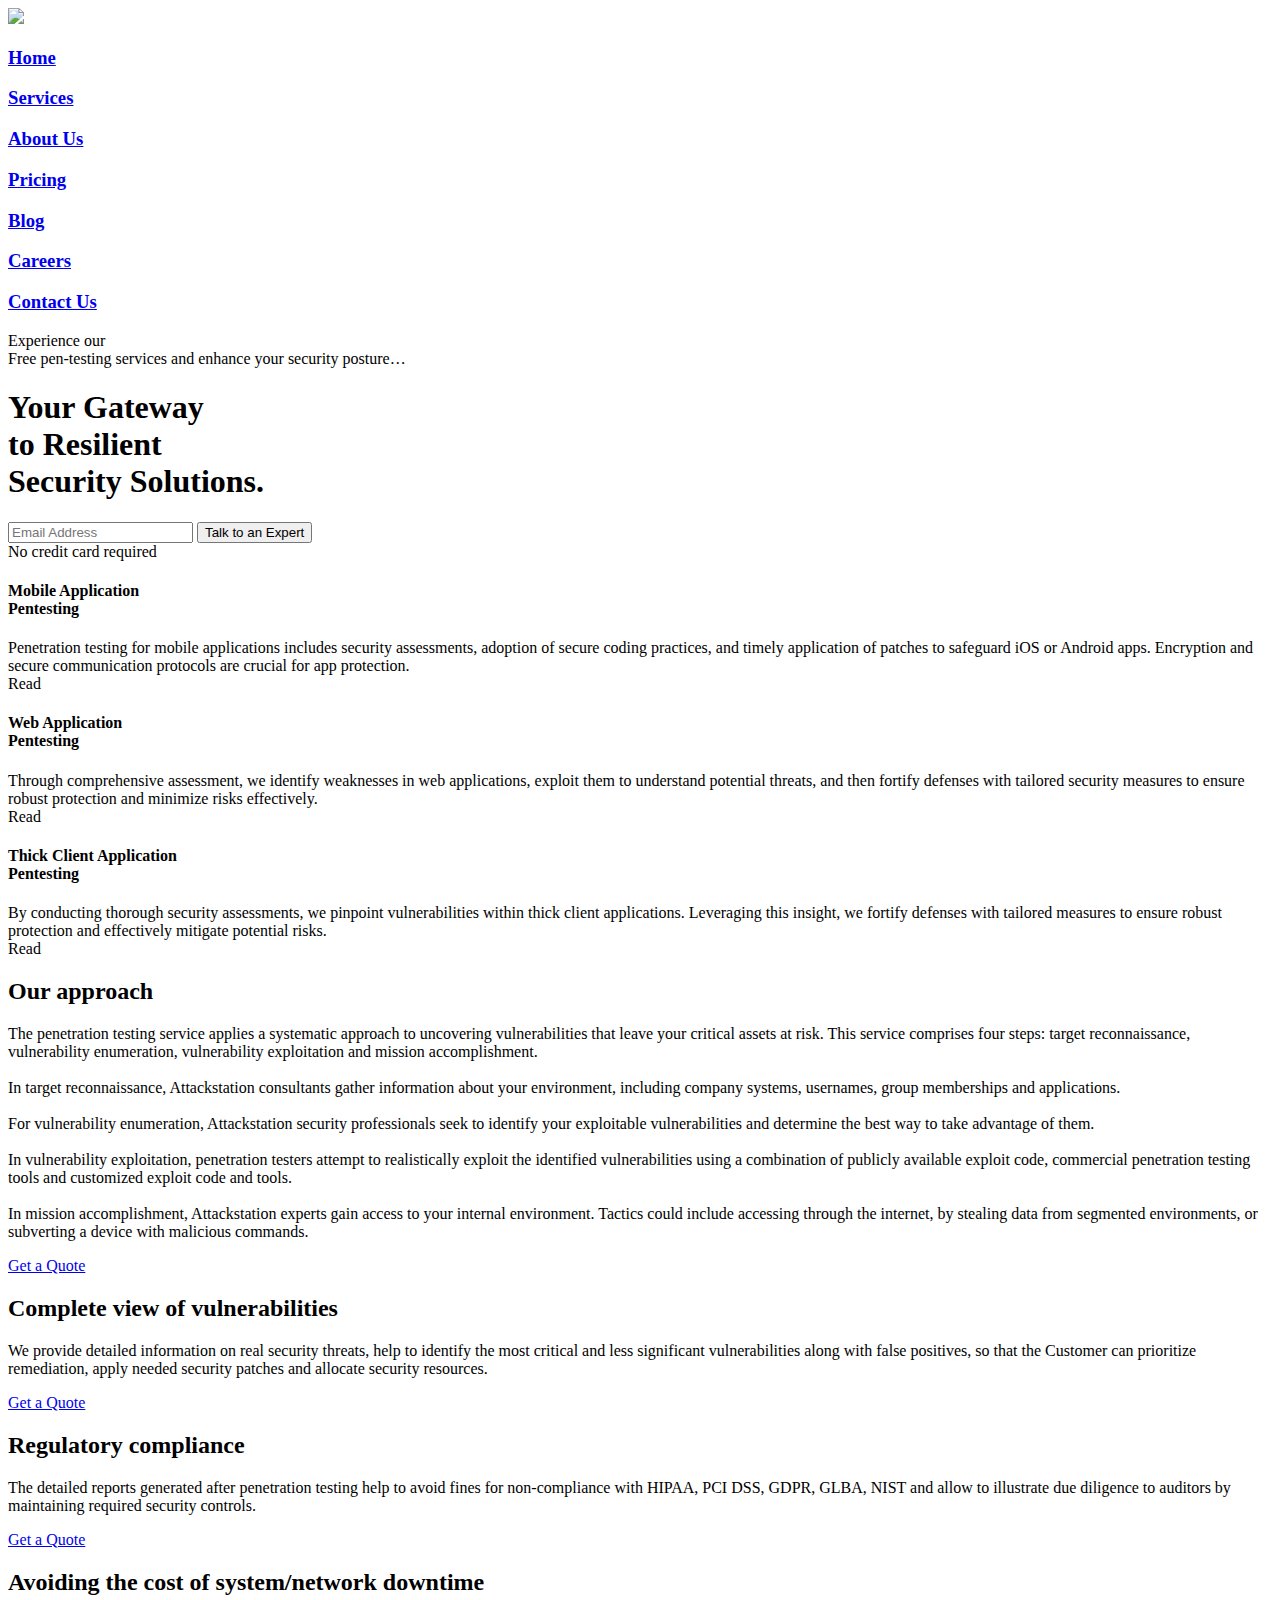
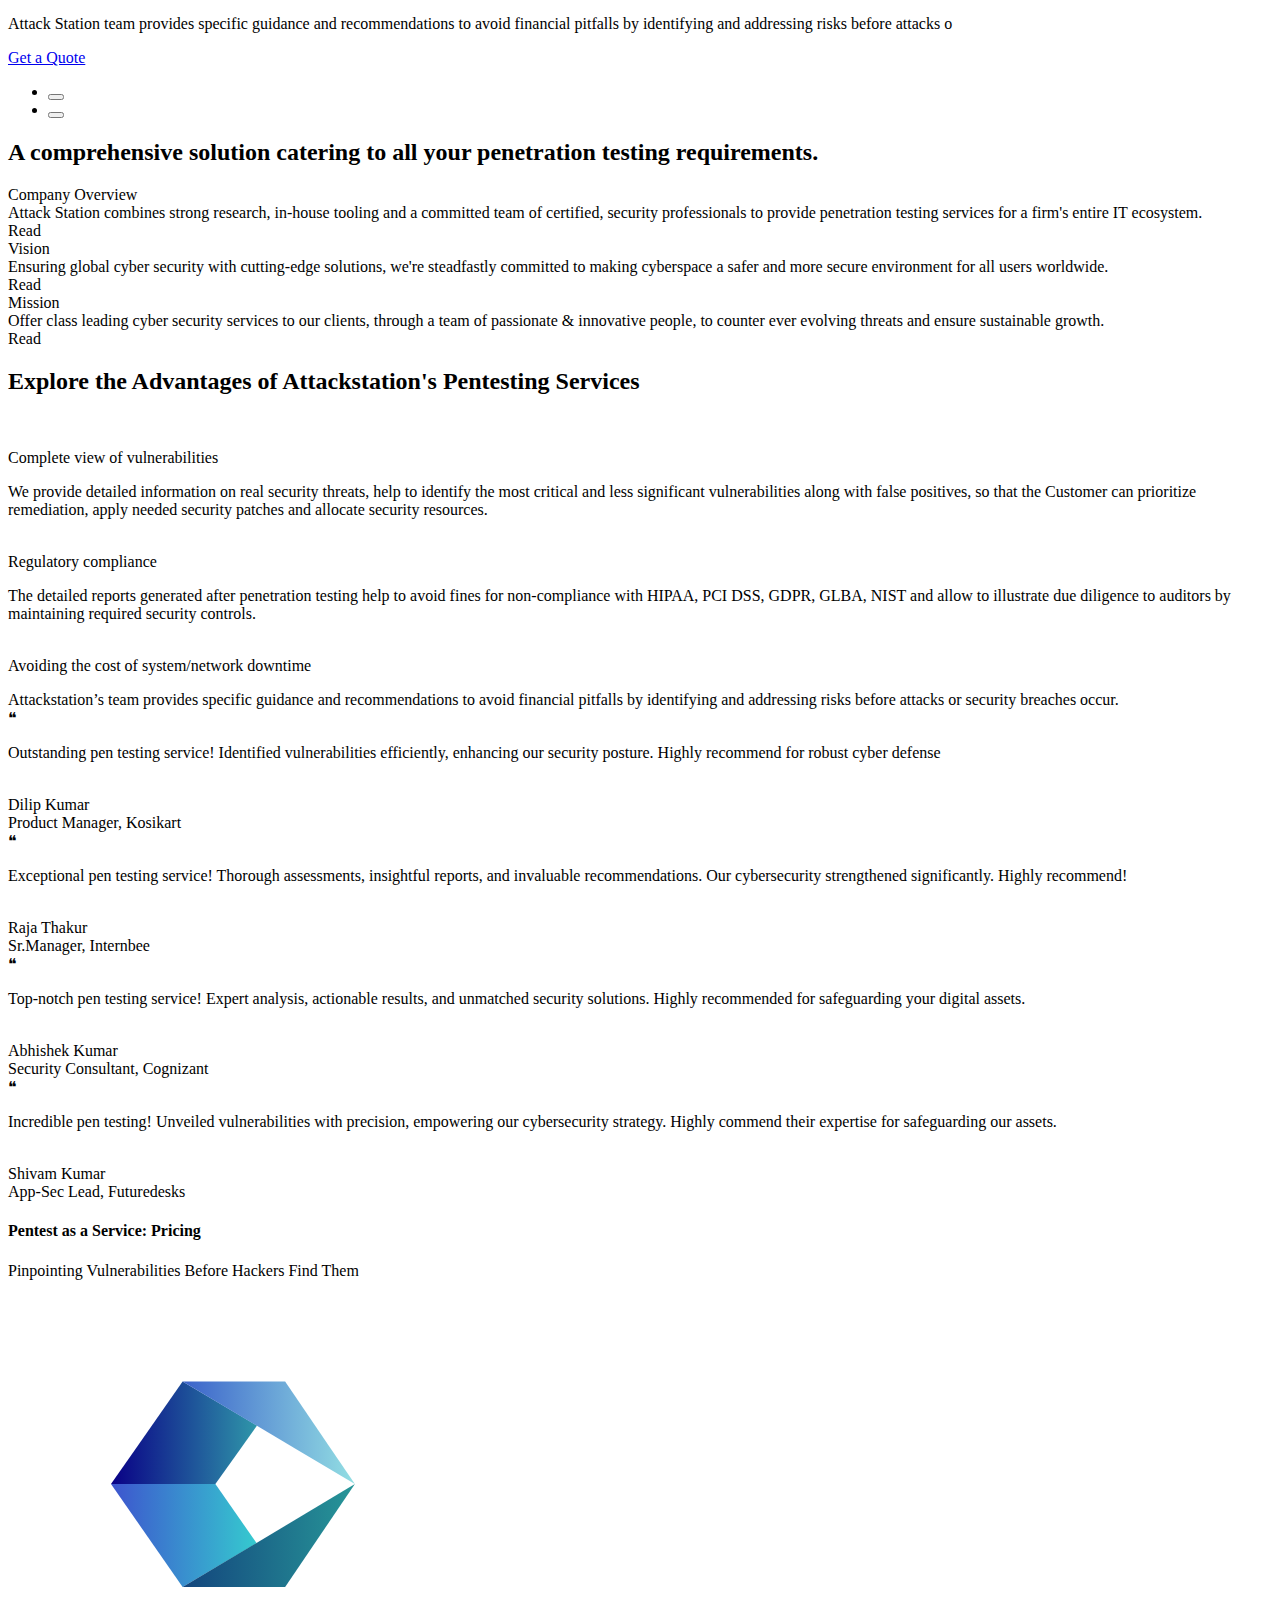
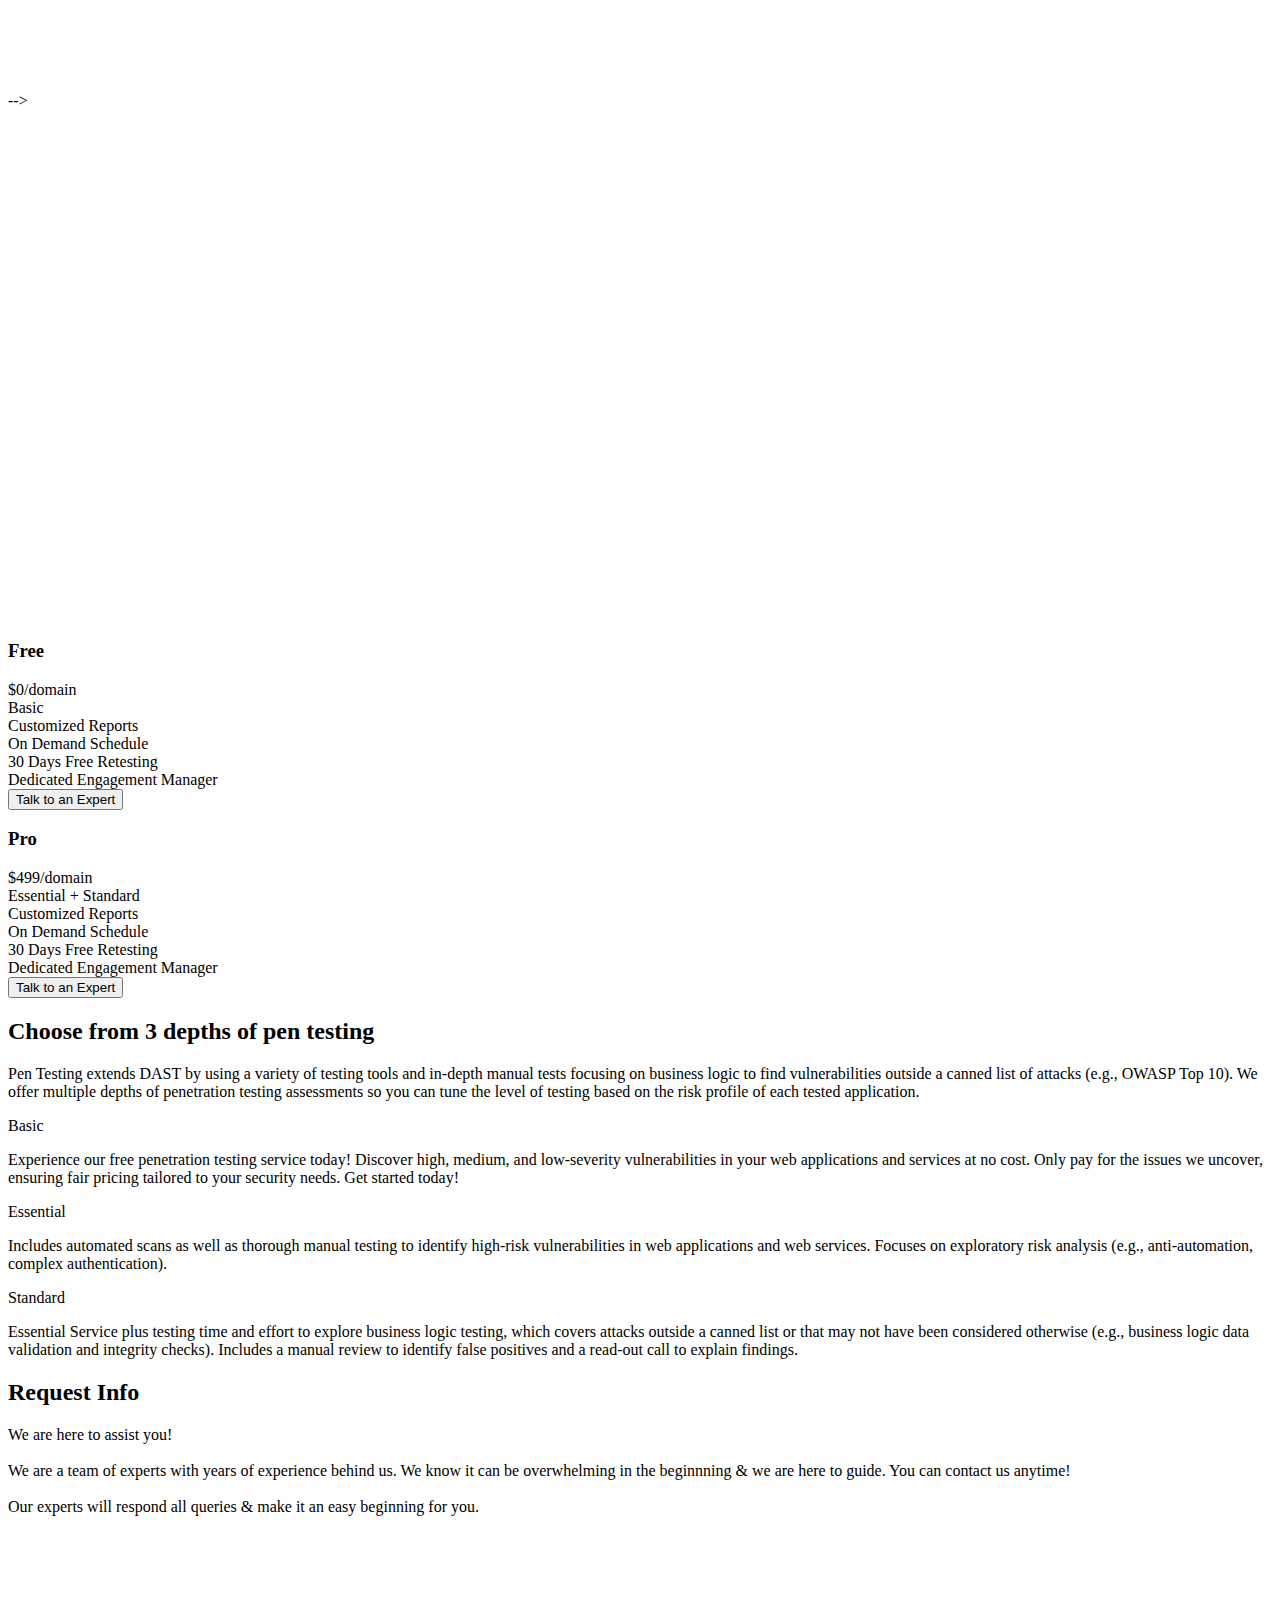
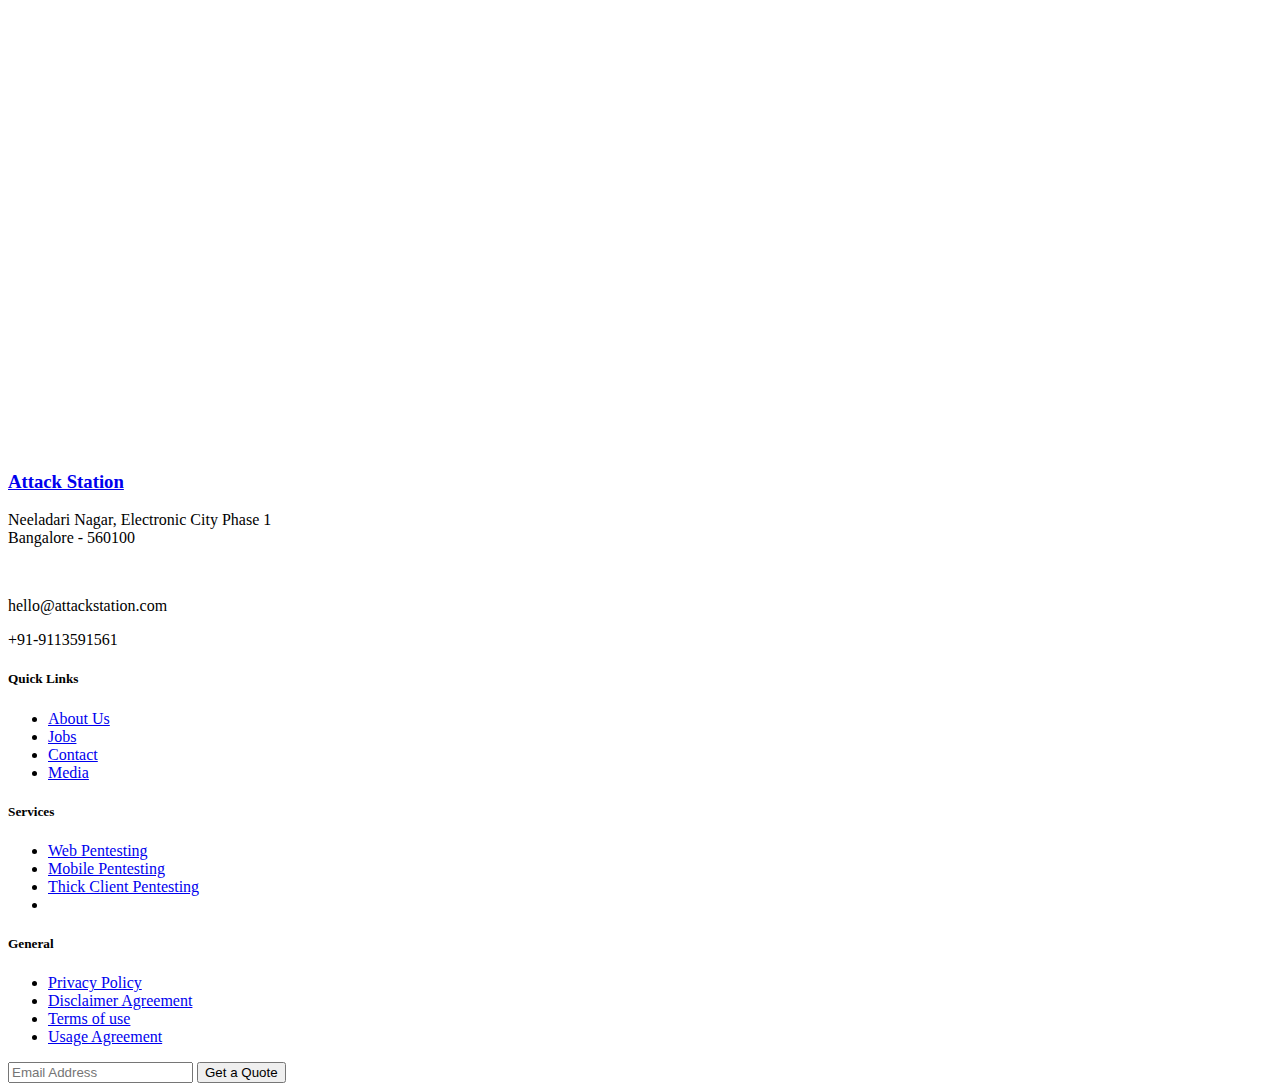
==== commit b6d77428: "Update index.html" ====
--- a/index.html
+++ b/index.html
@@ -292,6 +292,10 @@
                 <div class="p-5">
                     <h4 class="white fw-800 fs-l3 mb-5">Pentest as a Service: Pricing</h4>
                     <div class="indigo-lightest fw-600 fs-m1 opacity-50">Pinpointing Vulnerabilities Before Hackers Find Them</div>
+
+
+<!--
+                    
                     <h4 class="white fw-600 fs-m2 mt-10">Companies trusts us.</h4><br>
                     <div class="flex indigo-lightest opacity-50">
                         <div class="w-25pc">
@@ -418,7 +422,7 @@
                          </g>
                         </svg>
 
-
+-->
 
 
                         </div>
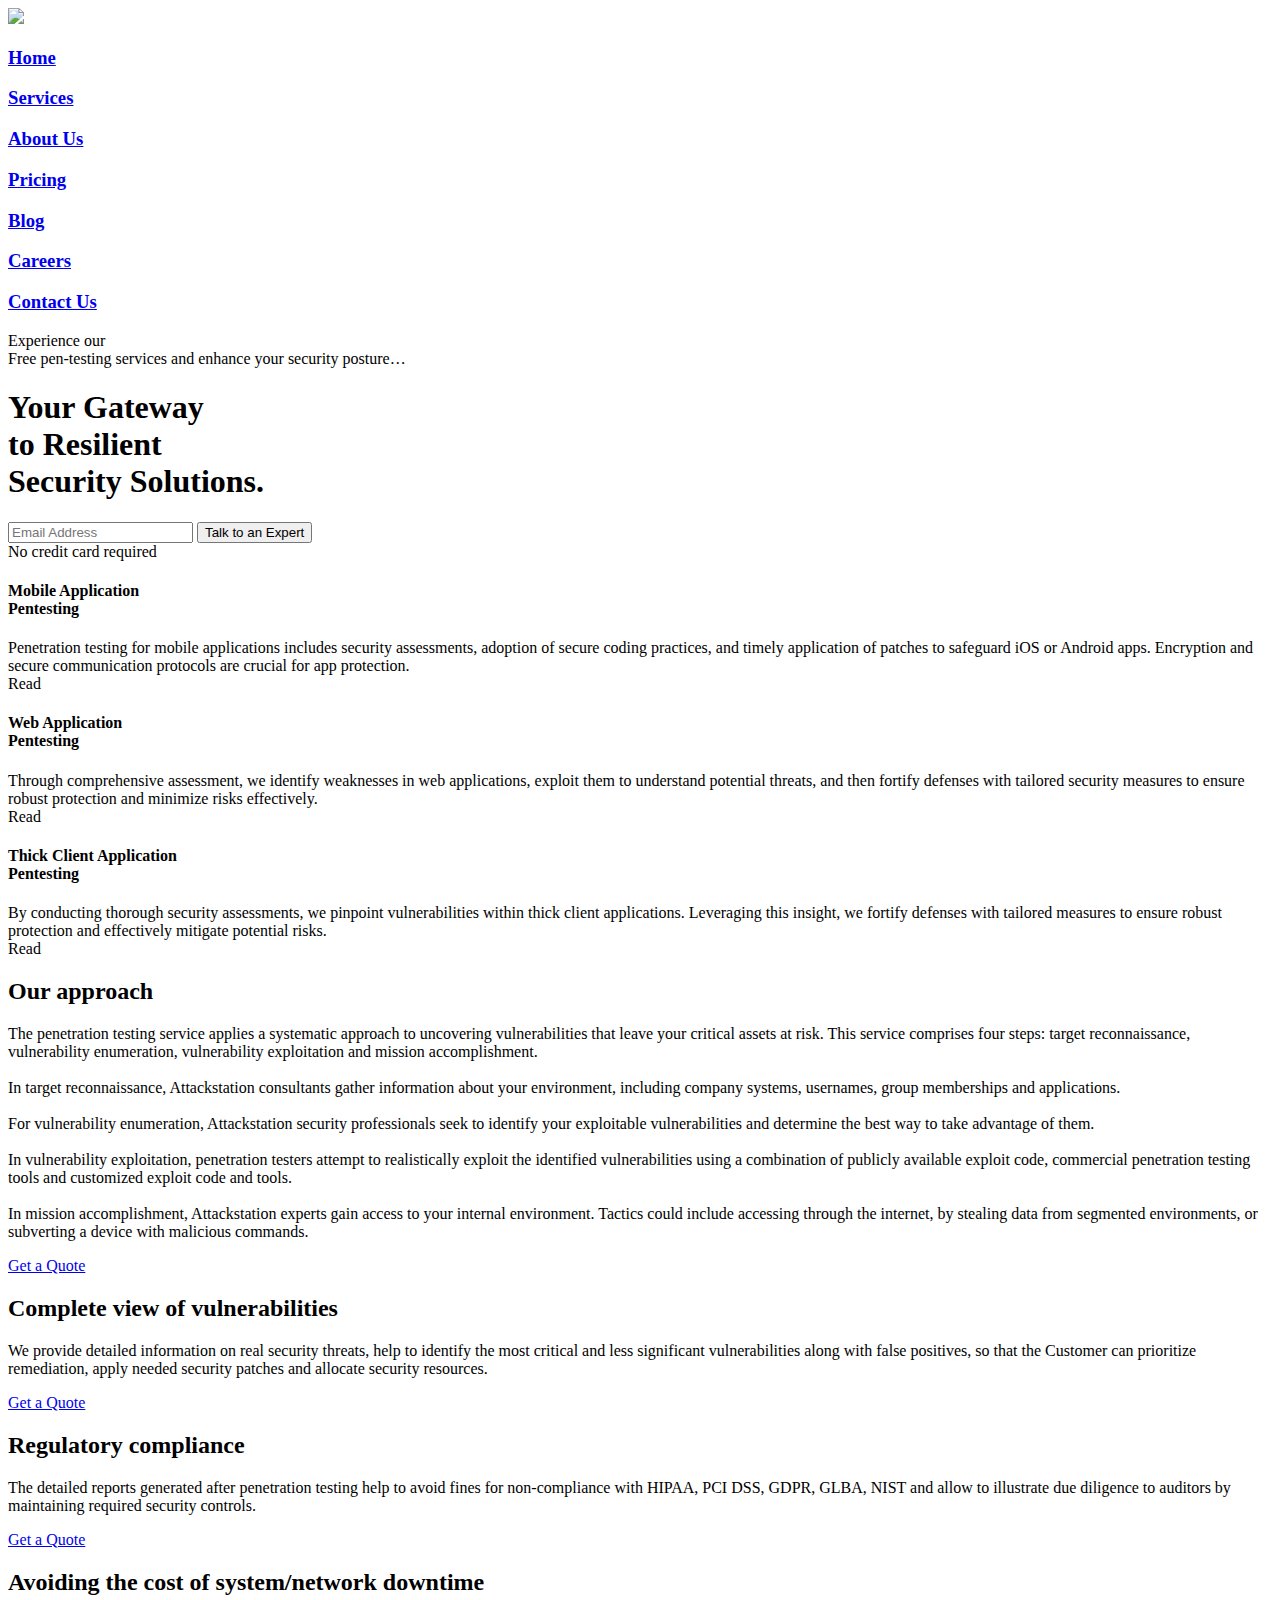
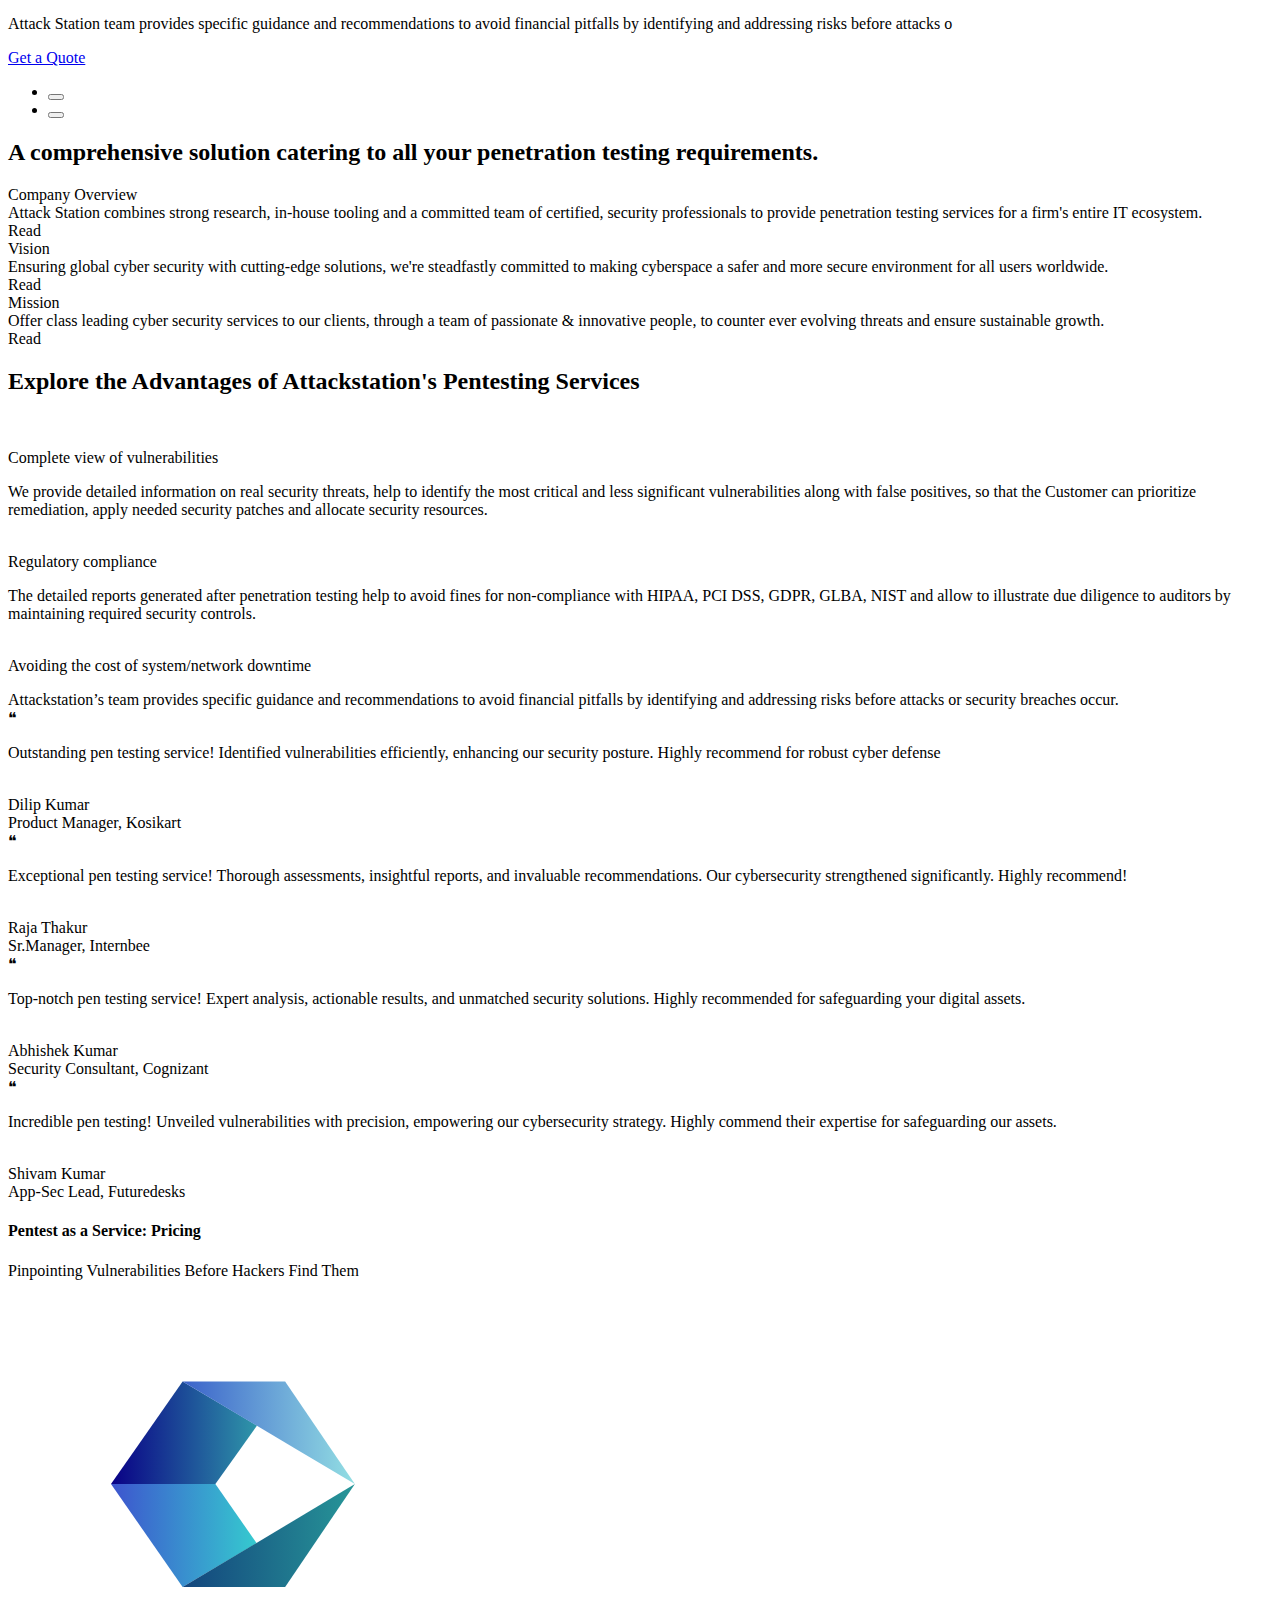
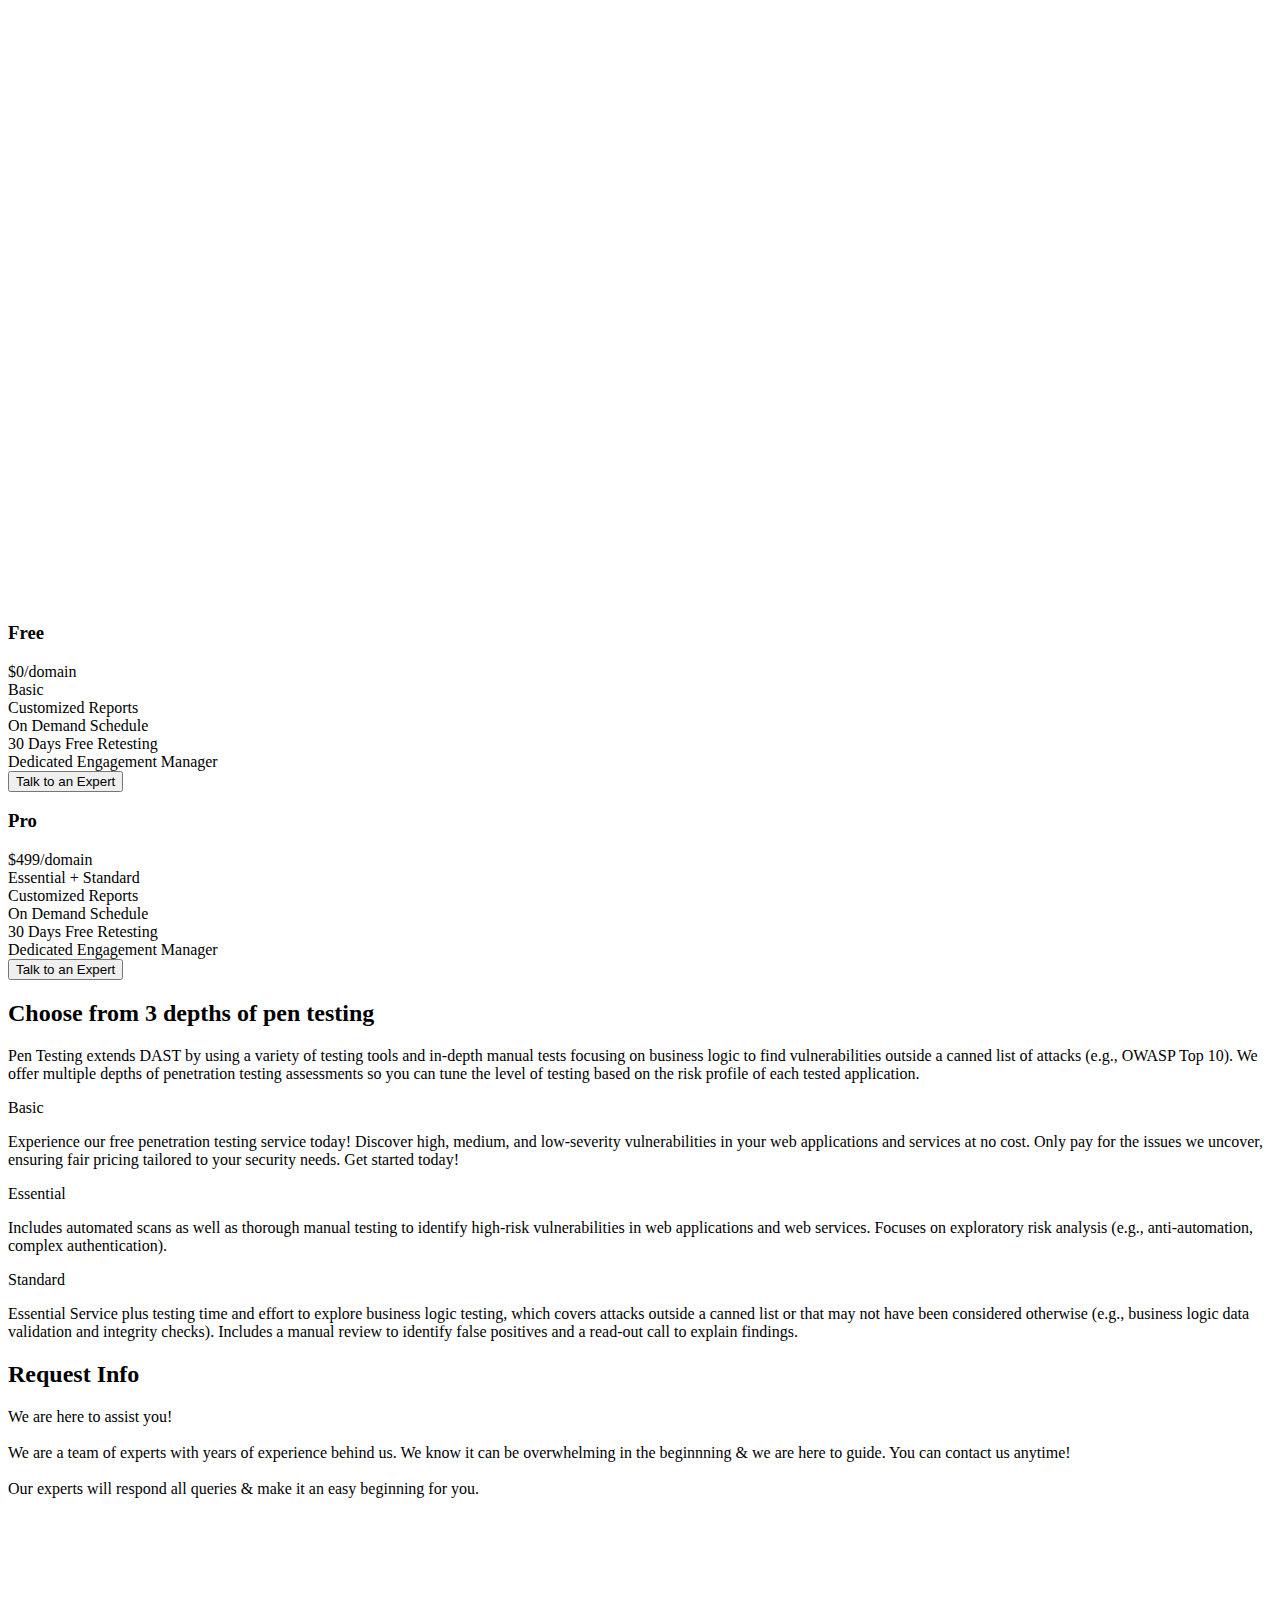
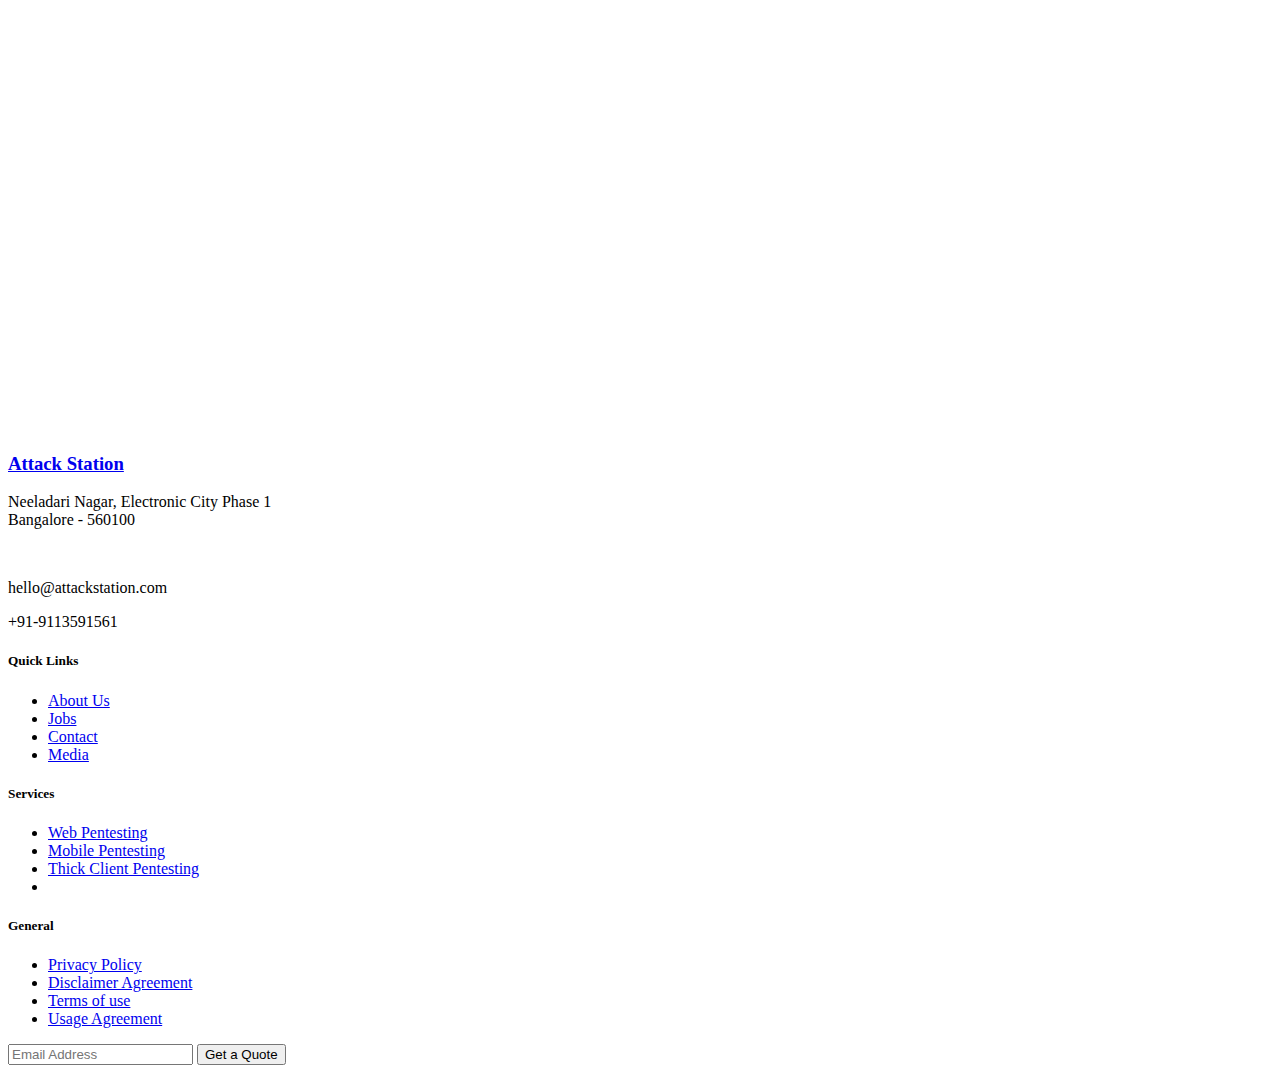
==== commit 7618f0dd: "Update index.html" ====
--- a/index.html
+++ b/index.html
@@ -327,8 +327,7 @@
                              </g>
                             </svg>
 
-
-
+-->
 
                         <!--<svg viewBox="0 0 177.78 87.2" xmlns="http://www.w3.org/2000/svg"><path d="M62.742.201v16.002l-.204.17-.204.168-.196.177-.187.177-.179.177-.178.185-.17.186-.17.185V.201h-17.89v14.57h-1.48V.2h-17.89v14.594h-1.48V.201H4.624v16.635L.056 31.919H4.07l2.016-6.677h.579L10 31.919h4.849l-3.233-6.677h7.333l-2.033 6.677h4.381l2.008-6.66h.97v-.017H34.04l-1.94 6.66h4.424l1.88-6.66h1.99l.052 6.66h3.709l4.262-6.66h2.79l-1.446 6.66h4.355l1.42-6.66h2.519l-.017.379.009.388.017.37.034.372.025.177.026.177.034.177.034.177.042.177.043.169.05.168.052.169.06.169.059.16.068.16.068.152.077.16.076.152.085.143.085.152.094.143.102.135.102.143.11.127.111.135.111.126.128.127.127.118.162.134.161.135.17.127.18.118.178.118.179.11.187.092.195.101.187.085.196.084.196.076.204.076.204.067.204.06.204.058.205.05.408.094.417.067.408.06.408.05.4.033.392.017.382.017h.366l.494-.008.493-.008.502-.025.502-.025.502-.043.501-.042.502-.05.502-.06.51-.067.511-.076.51-.084.51-.084.511-.093.51-.101.511-.101.519-.118 1.514-6.046h4.968V.202h-17.89zM6.282 24.618l.026-.093.06.093zm15.585-8.971l-.255.852-2.382 7.84-.094.279H11.31l-.604-1.282 8.43-8.54h-5.418l-6.593 7.04 2.135-7.04H5.262V.833h16.605v14.813zm4.62 6.627l-.128.008-.12.008-.127.008H25.644l-.145.008h-.136l-1.063-.008.493-1.804.23-.894.562-2.1h.365l.179-.007h.995l.502.008.46.016.204.008.195.017.187.026.17.025.154.025.144.042.136.043.12.05.102.05.093.068.085.068.068.084.043.068.034.067.034.076.025.084.017.093.01.093V18.714l-.01.119-.008.118-.025.135-.026.134-.076.287-.094.32-.093.27-.103.262-.11.244-.12.228-.059.1-.06.102-.068.101-.076.093-.077.093-.076.084-.085.084-.086.076-.093.068-.094.076-.102.059-.11.067-.111.06-.12.05-.118.05-.128.042-.136.051-.144.034-.154.033-.153.034-.17.025-.17.026-.179.017-.187.017zm12.096 2.344l1.744-6.155.068 6.155h-1.812zm2.654-9.848h-4.151l-2.859 9.848h-4.406l.204-.085.204-.084.196-.084.196-.093.187-.093.178-.11.179-.1.17-.11.17-.118.162-.118.153-.118.153-.135.145-.126.136-.144.136-.135.128-.151.127-.144.12-.16.11-.152.11-.168.102-.169.094-.169.094-.177.085-.185.085-.186.076-.185.068-.194.069-.202.05-.203.06-.202.043-.22.042-.21.06-.337.05-.32.035-.304.025-.287.01-.286-.01-.262-.008-.261-.034-.245-.034-.227-.06-.228-.059-.21-.085-.203-.094-.194-.102-.194-.119-.177-.136-.169-.11-.118-.111-.118-.12-.1-.127-.094-.136-.092-.136-.085-.145-.075-.144-.068-.153-.067-.153-.051-.162-.05-.162-.051-.17-.042-.17-.034-.17-.034-.179-.025-.366-.05-.365-.026-.375-.025-.382-.008h-4.824V.834h16.605v13.937zm10.089 9.848h-2.493l3.777-5.902zm9.28-9.57l-.008 3.415-.213.295-.195.304-.196.303-.179.304-.17.303-.17.312-.145.304-.144.303-.136.295-.12.304-.119.295-.102.287-.093.286-.085.278-.077.27-.068.27-.043.177-.042.186-.043.177-.034.185-.034.177-.025.177-.026.177-.017.186h-2.441l2.084-9.823-7.026-.008-6.287 9.831h-.46V.834h16.614v14.215zm9.58 13.591l-.35.06-.357.05-.357.05-.349.043-.348.033-.35.026-.34.017h-.561l-.221-.008-.213-.017-.212-.026-.205-.033-.195-.034-.196-.042-.187-.05-.179-.06-.178-.059-.17-.076-.162-.076-.162-.092-.153-.093-.145-.101-.136-.101-.136-.118-.119-.127-.119-.126-.11-.144-.103-.143-.093-.16-.085-.16-.085-.169-.068-.177-.06-.194-.051-.194-.051-.202-.034-.21-.026-.22-.017-.228-.009-.236h7.742l-.851 3.398zm9.816-4.021h-4.185l.689-2.749h-8.388l-.689 2.749h-4.057v-.565l.05-.236.043-.236.051-.253.051-.253.077-.278.076-.279.085-.278.094-.27.102-.27.11-.27.12-.26.119-.262.136-.261.136-.245.145-.253.161-.236.162-.236.161-.228.18-.219.186-.21.196-.203.196-.185.212-.186.213-.177.221-.16.238-.152.238-.135.247-.126.255-.118.264-.101.272-.085.281-.067.29-.06.297-.041.306-.026.315-.008.247.008.246.017.247.034.238.05.12.034.11.034.11.034.103.05.102.042.102.06.093.058.094.06.085.075.085.076.077.076.076.093.068.084.06.101.051.11.051.11.043.117.034.127.025.126.026.144.009.143v.312l-.017.169h5.002l.076-.346.068-.396.034-.211.017-.228.017-.227v-.236l-.008-.245-.025-.253-.026-.118-.017-.126-.034-.127-.034-.126-.042-.135-.043-.127-.05-.126-.06-.127-.06-.126-.077-.127-.076-.126-.085-.126-.102-.135-.11-.127-.112-.126-.119-.118-.127-.118-.136-.11-.136-.101-.145-.101-.153-.101-.153-.085-.162-.084-.17-.084-.17-.076-.179-.076-.187-.068-.187-.067-.187-.06-.204-.05-.196-.05-.213-.051-.212-.042-.213-.042-.221-.034-.23-.025-.468-.051-.476-.042-.502-.017-.51-.008-.383.008-.4.008-.417.025-.434.034-.45.05-.46.06-.468.075-.476.102-.238.05-.247.06-.238.067-.247.067-.247.076-.246.084-.247.085-.238.092-.247.102-.247.11-.238.109-.247.118-.238.126-.238.135-.238.135-.238.152V.833h16.63v23.784z" fill="#003087"/></svg> -->
                         </div>
@@ -422,7 +421,6 @@
                          </g>
                         </svg>
 
--->
 
 
                         </div>
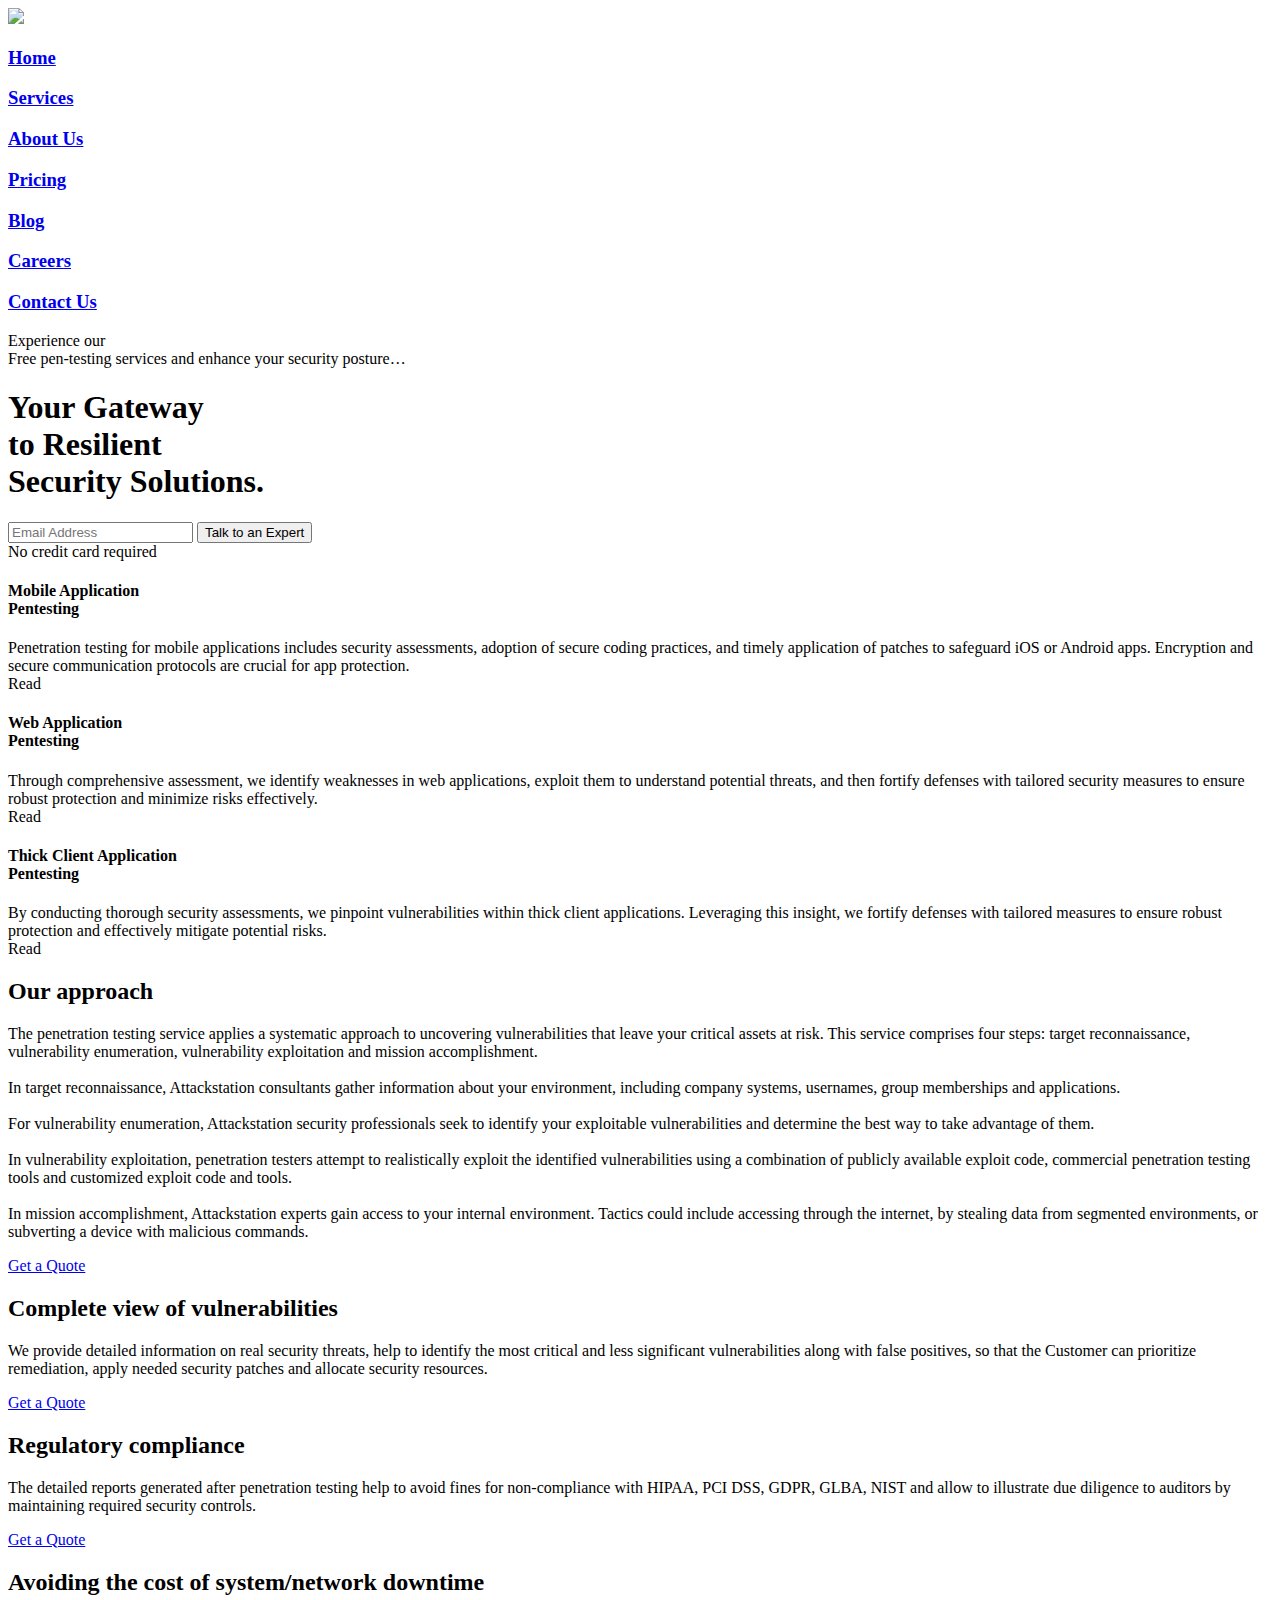
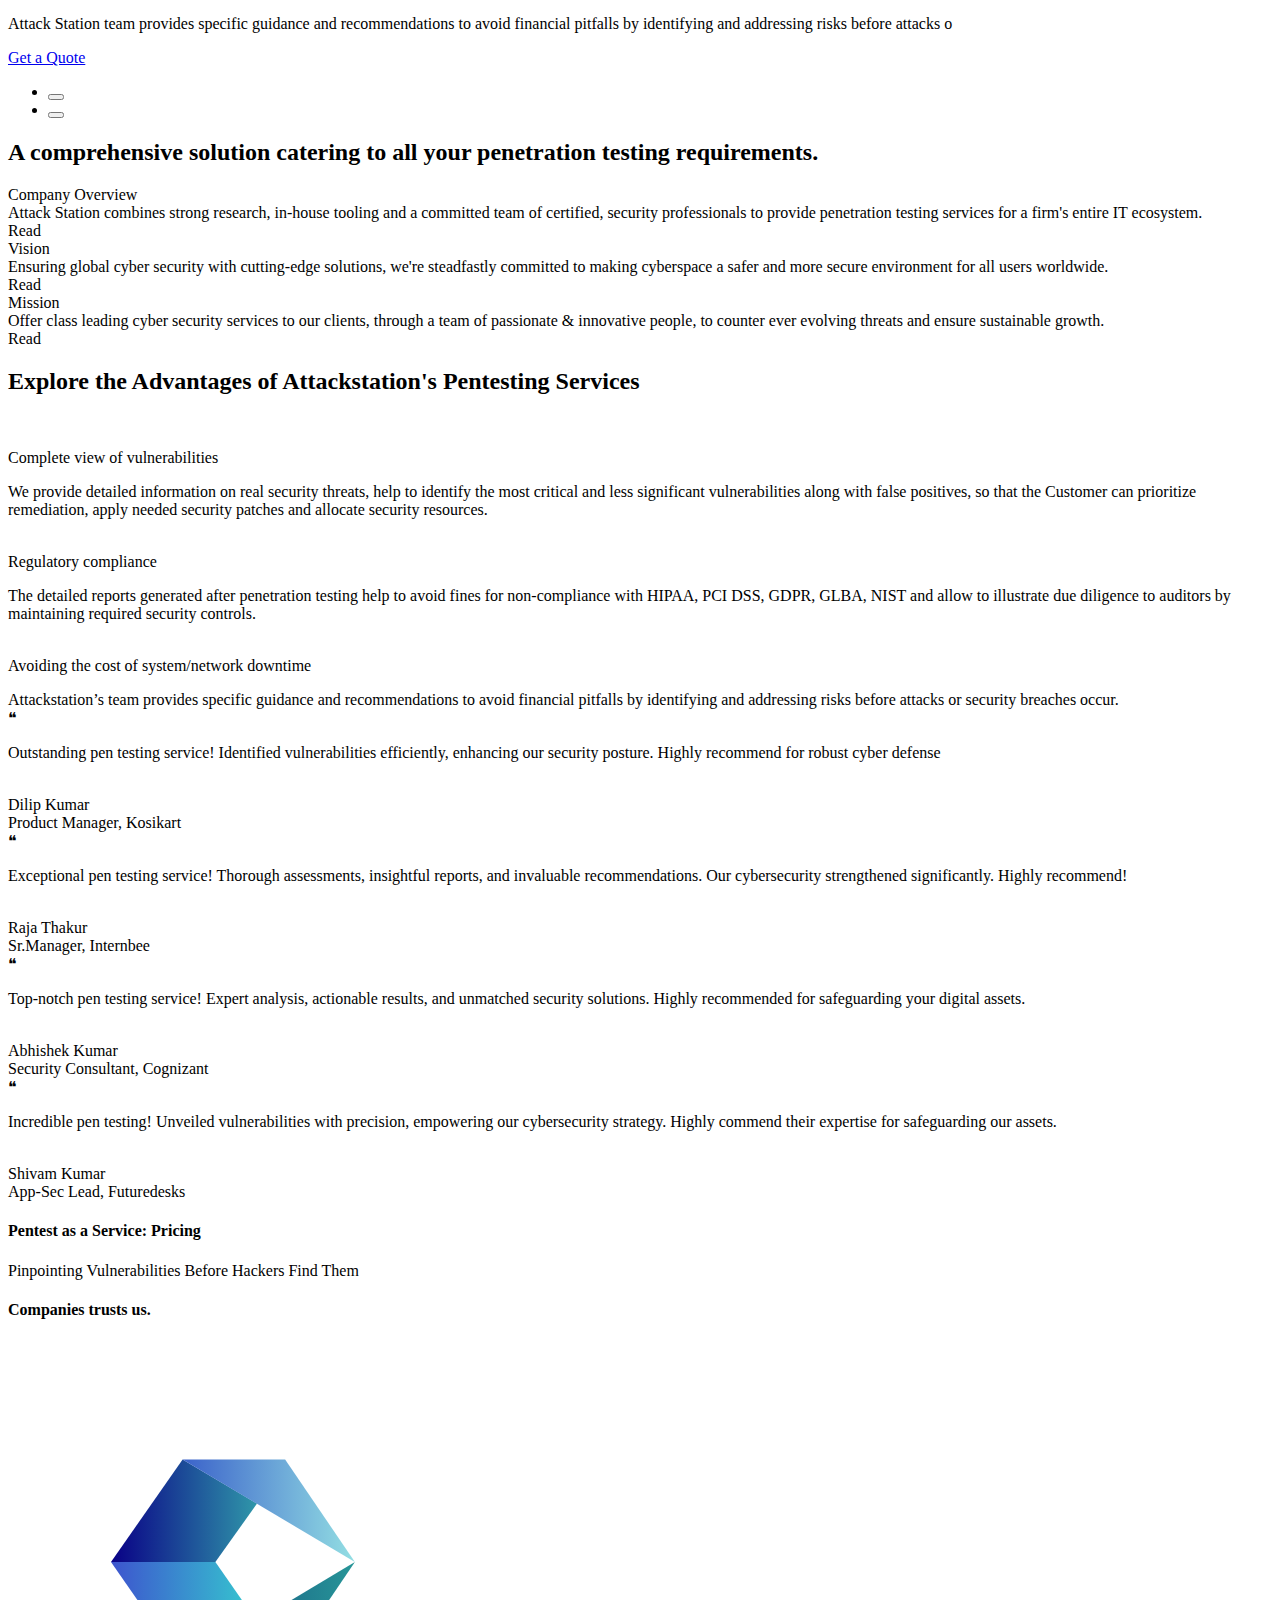
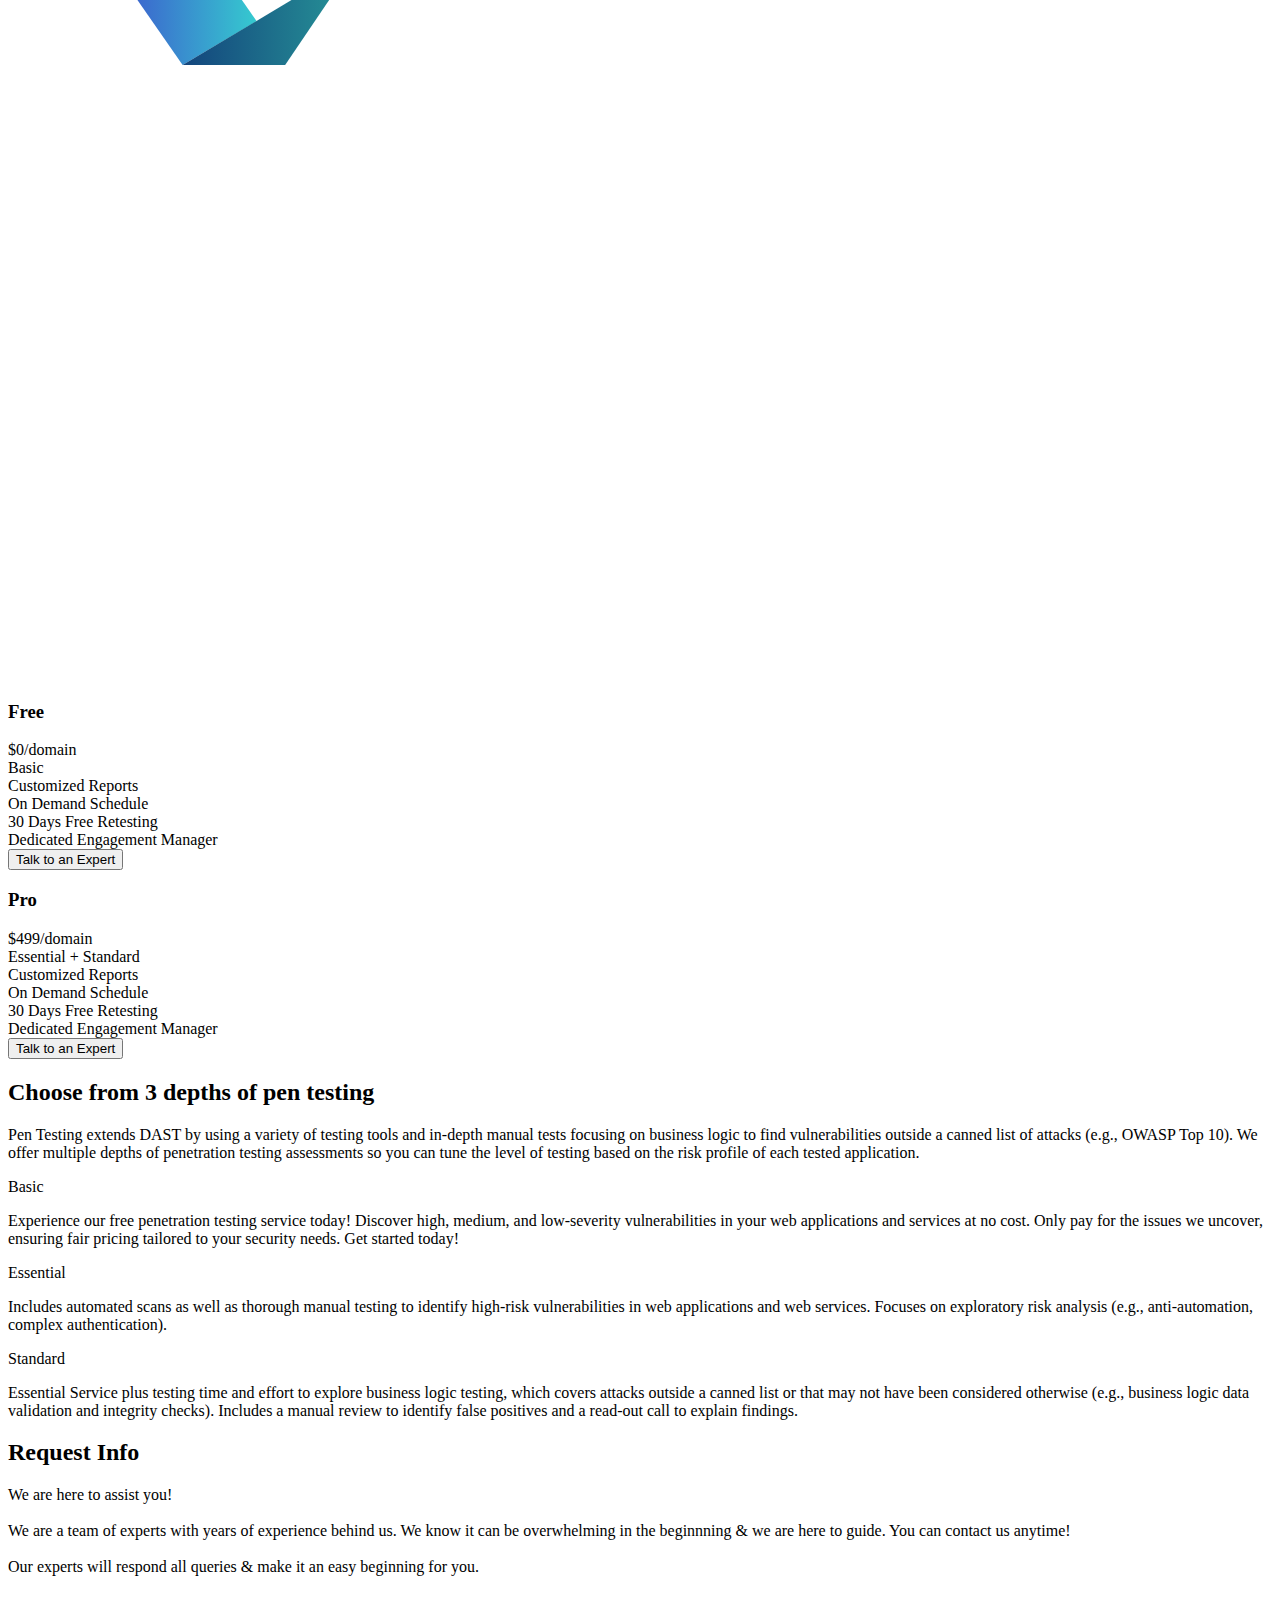
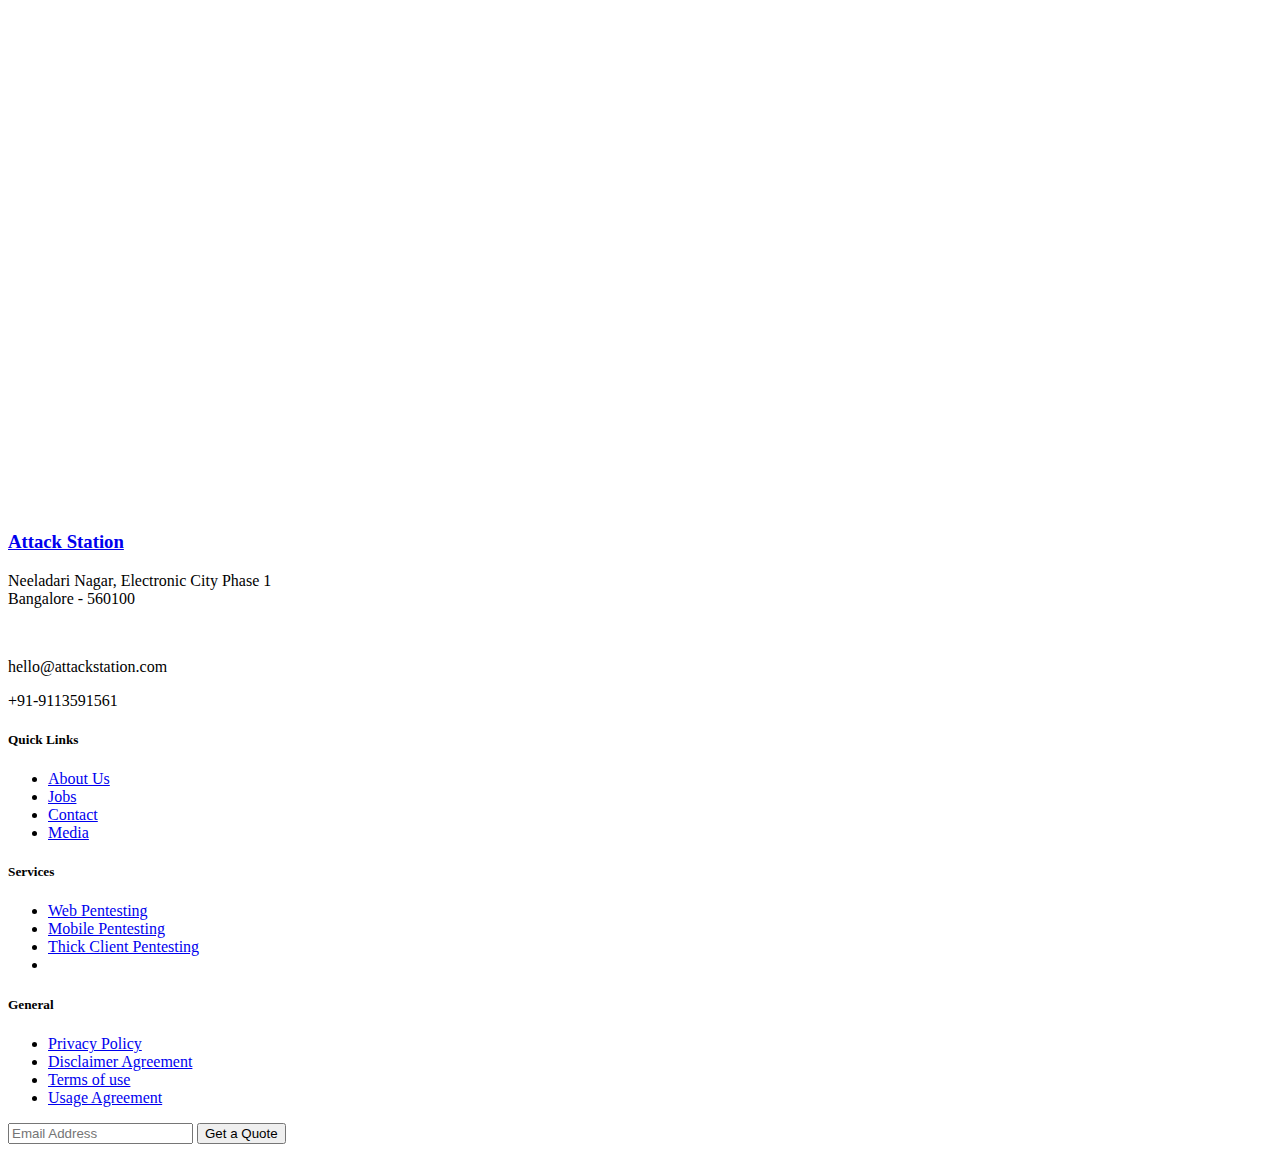
==== commit c2eede92: "Update index.html" ====
--- a/index.html
+++ b/index.html
@@ -294,11 +294,13 @@
                     <div class="indigo-lightest fw-600 fs-m1 opacity-50">Pinpointing Vulnerabilities Before Hackers Find Them</div>
 
 
-<!--
+
                     
                     <h4 class="white fw-600 fs-m2 mt-10">Companies trusts us.</h4><br>
                     <div class="flex indigo-lightest opacity-50">
                         <div class="w-25pc">
+
+    <!--                        
                             <svg version="1.1" id="Layer_1" xmlns:x="ns_extend;" xmlns:i="ns_ai;" xmlns:graph="ns_graphs;" xmlns="http://www.w3.org/2000/svg" xmlns:xlink="http://www.w3.org/1999/xlink" x="0px" y="0px" viewBox="0 0 336.8 75" style="enable-background:new 0 0 186.8 75;" xml:space="preserve">
                              <style type="text/css">
                               .st0{fill:#00338D;}
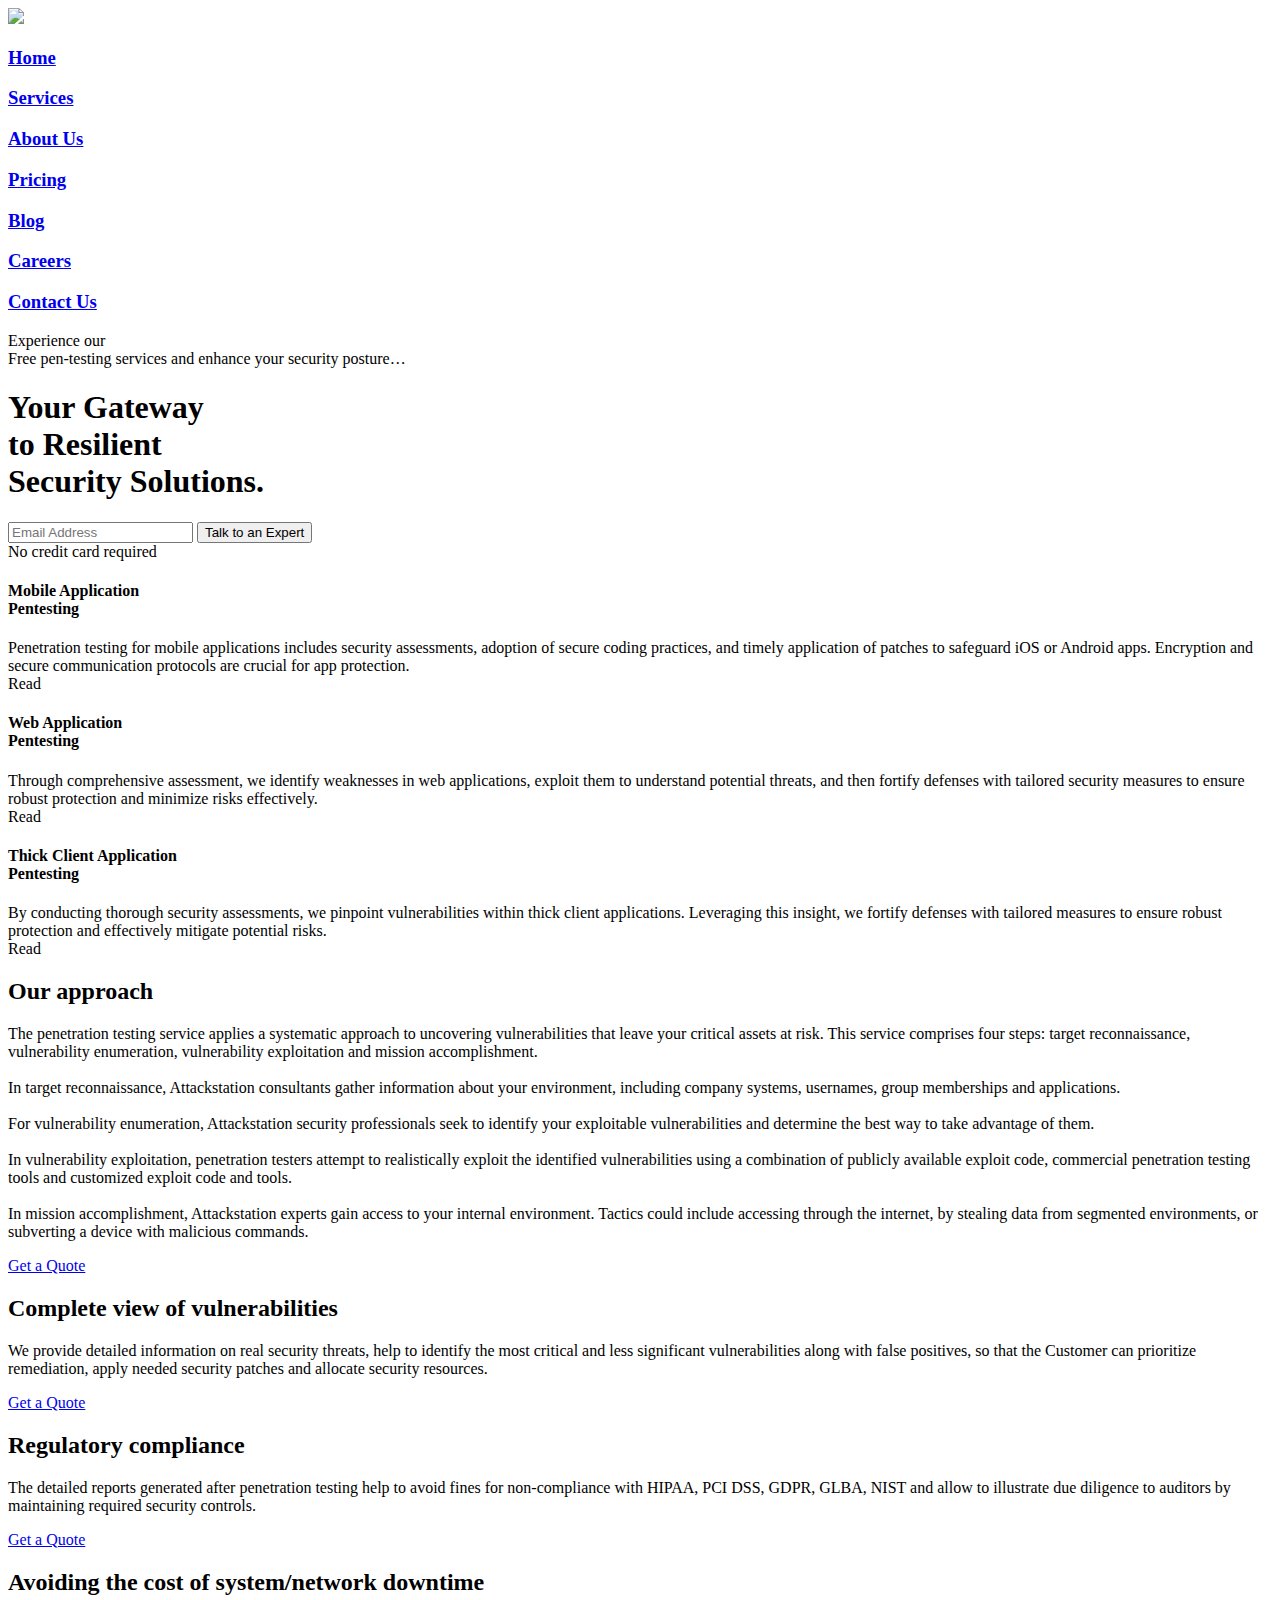
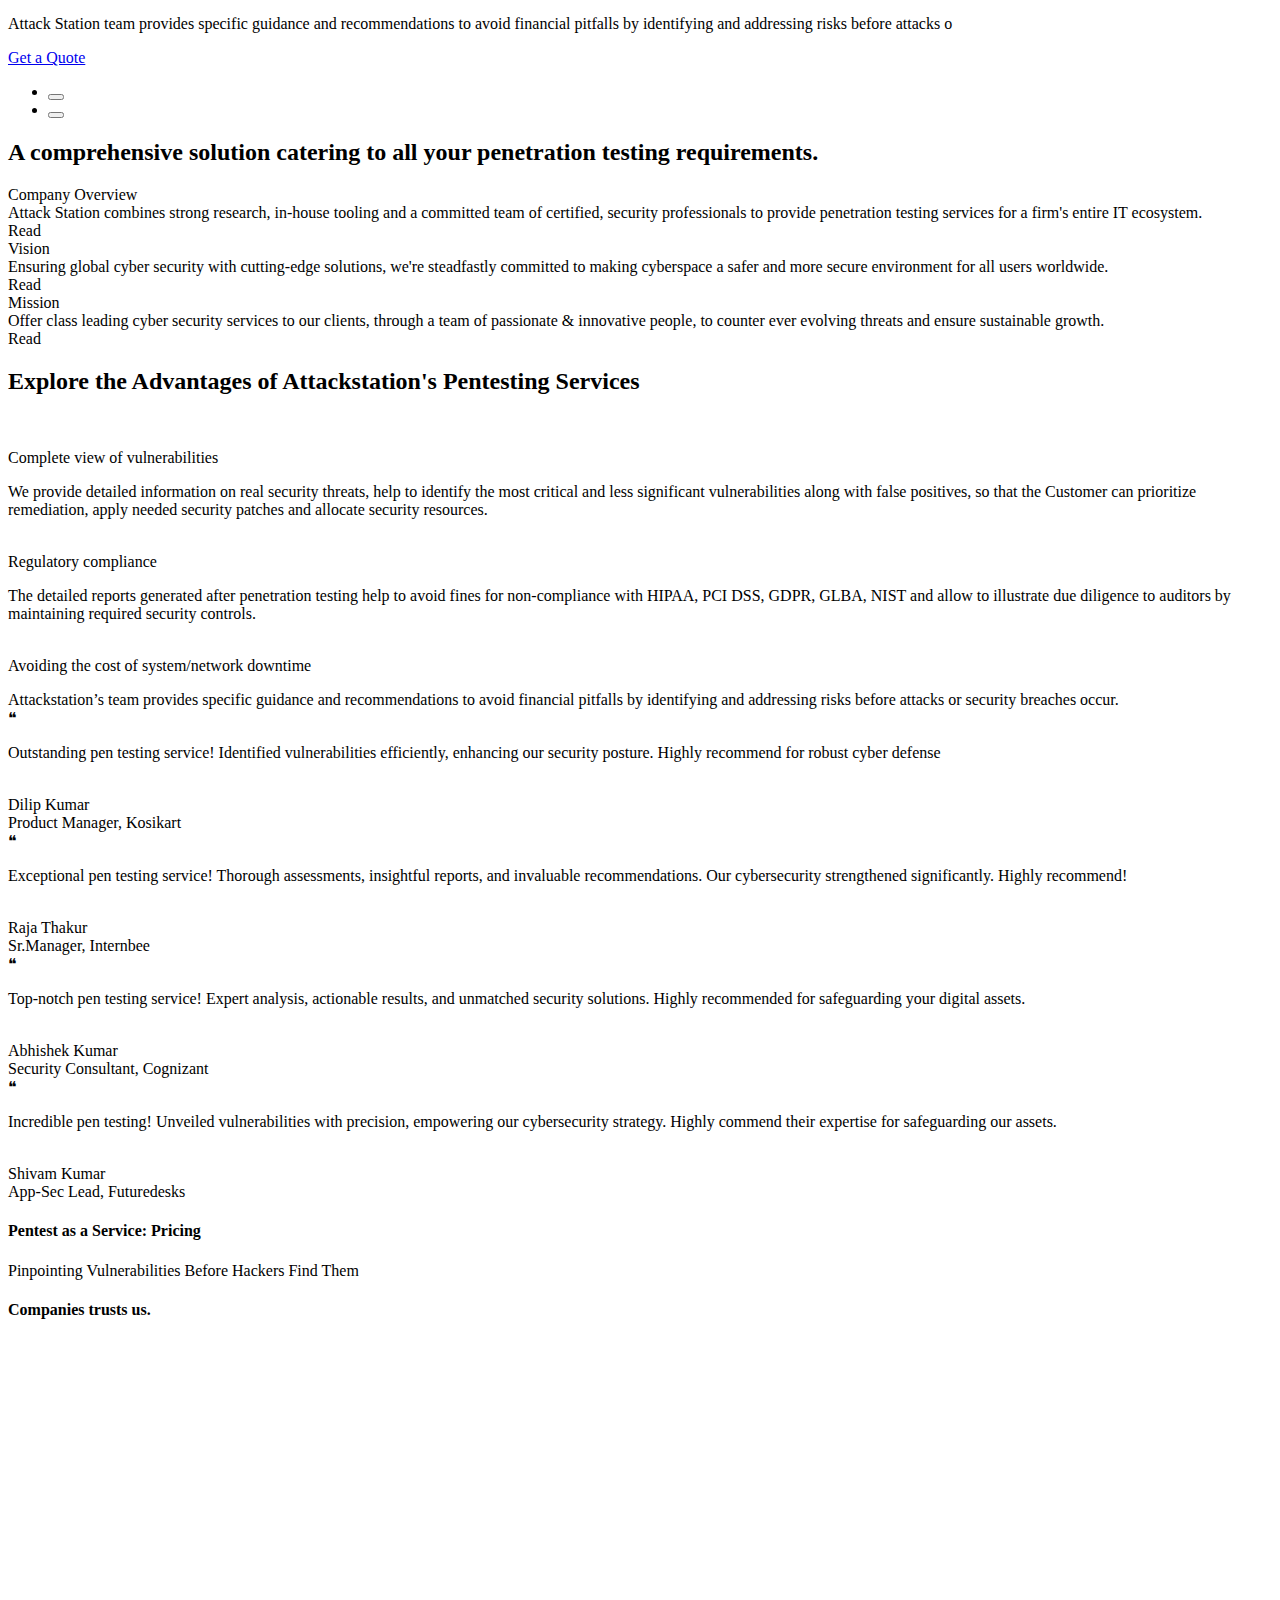
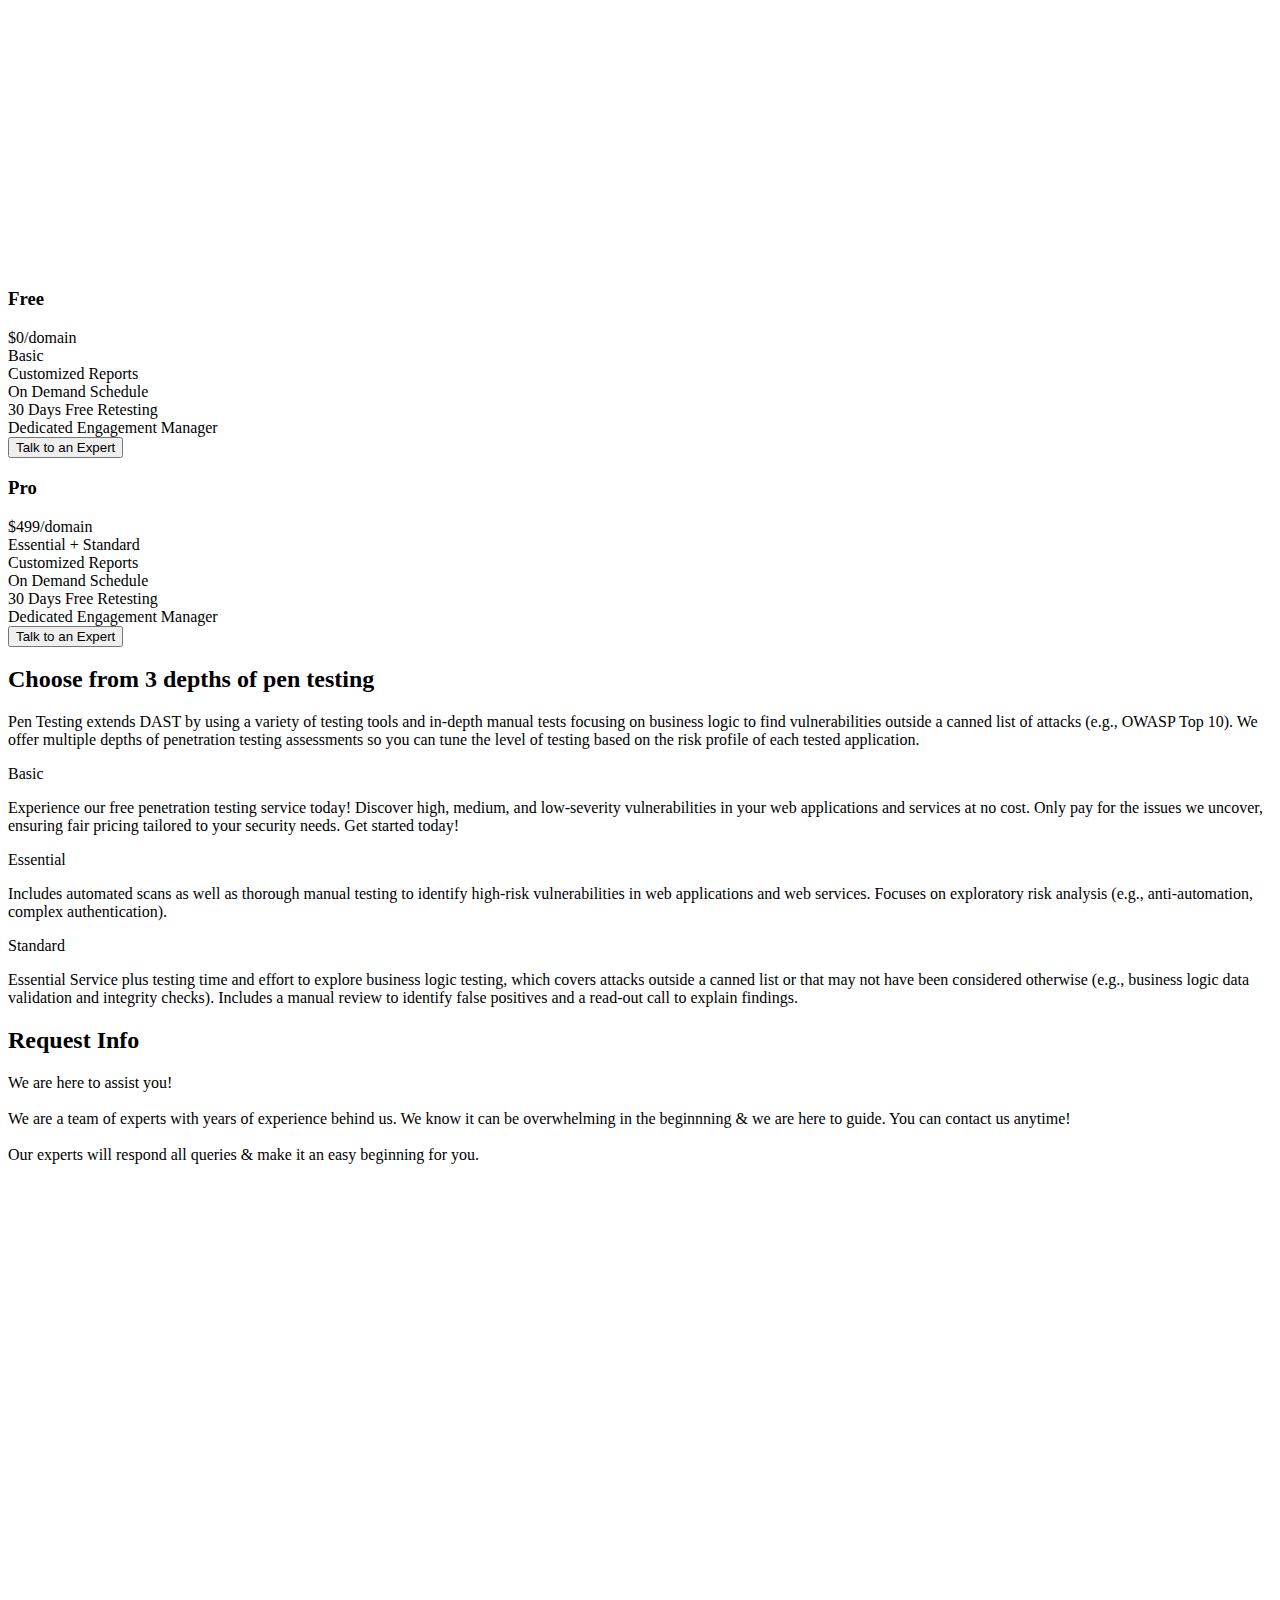
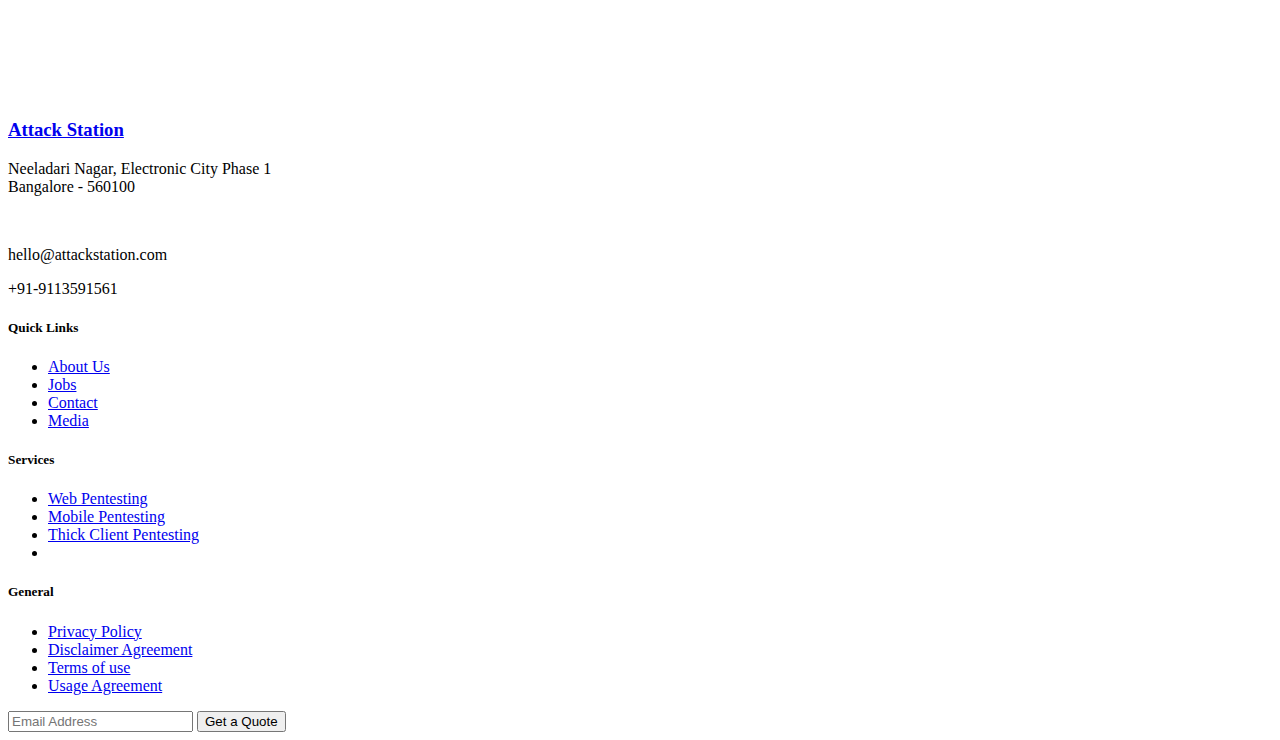
==== commit a88fd273: "Update index.html" ====
--- a/index.html
+++ b/index.html
@@ -345,6 +345,9 @@
                         </div>
 -->
                         <div class="w-25pc">
+
+
+<!--                            
                         <svg version="1.1" id="Layer_1" xmlns="http://www.w3.org/2000/svg" xmlns:xlink="http://www.w3.org/1999/xlink" x="0px" y="0px" viewBox="0 0 270 87.2" style="enable-background:new 0 0 290 87.2;" xml:space="preserve">
                          <style type="text/css">
                           .st0{clip-path:url(#SVGID_2_);fill:#000048;}
@@ -422,7 +425,7 @@
                           </g>
                          </g>
                         </svg>
-
+-->
 
 
                         </div>
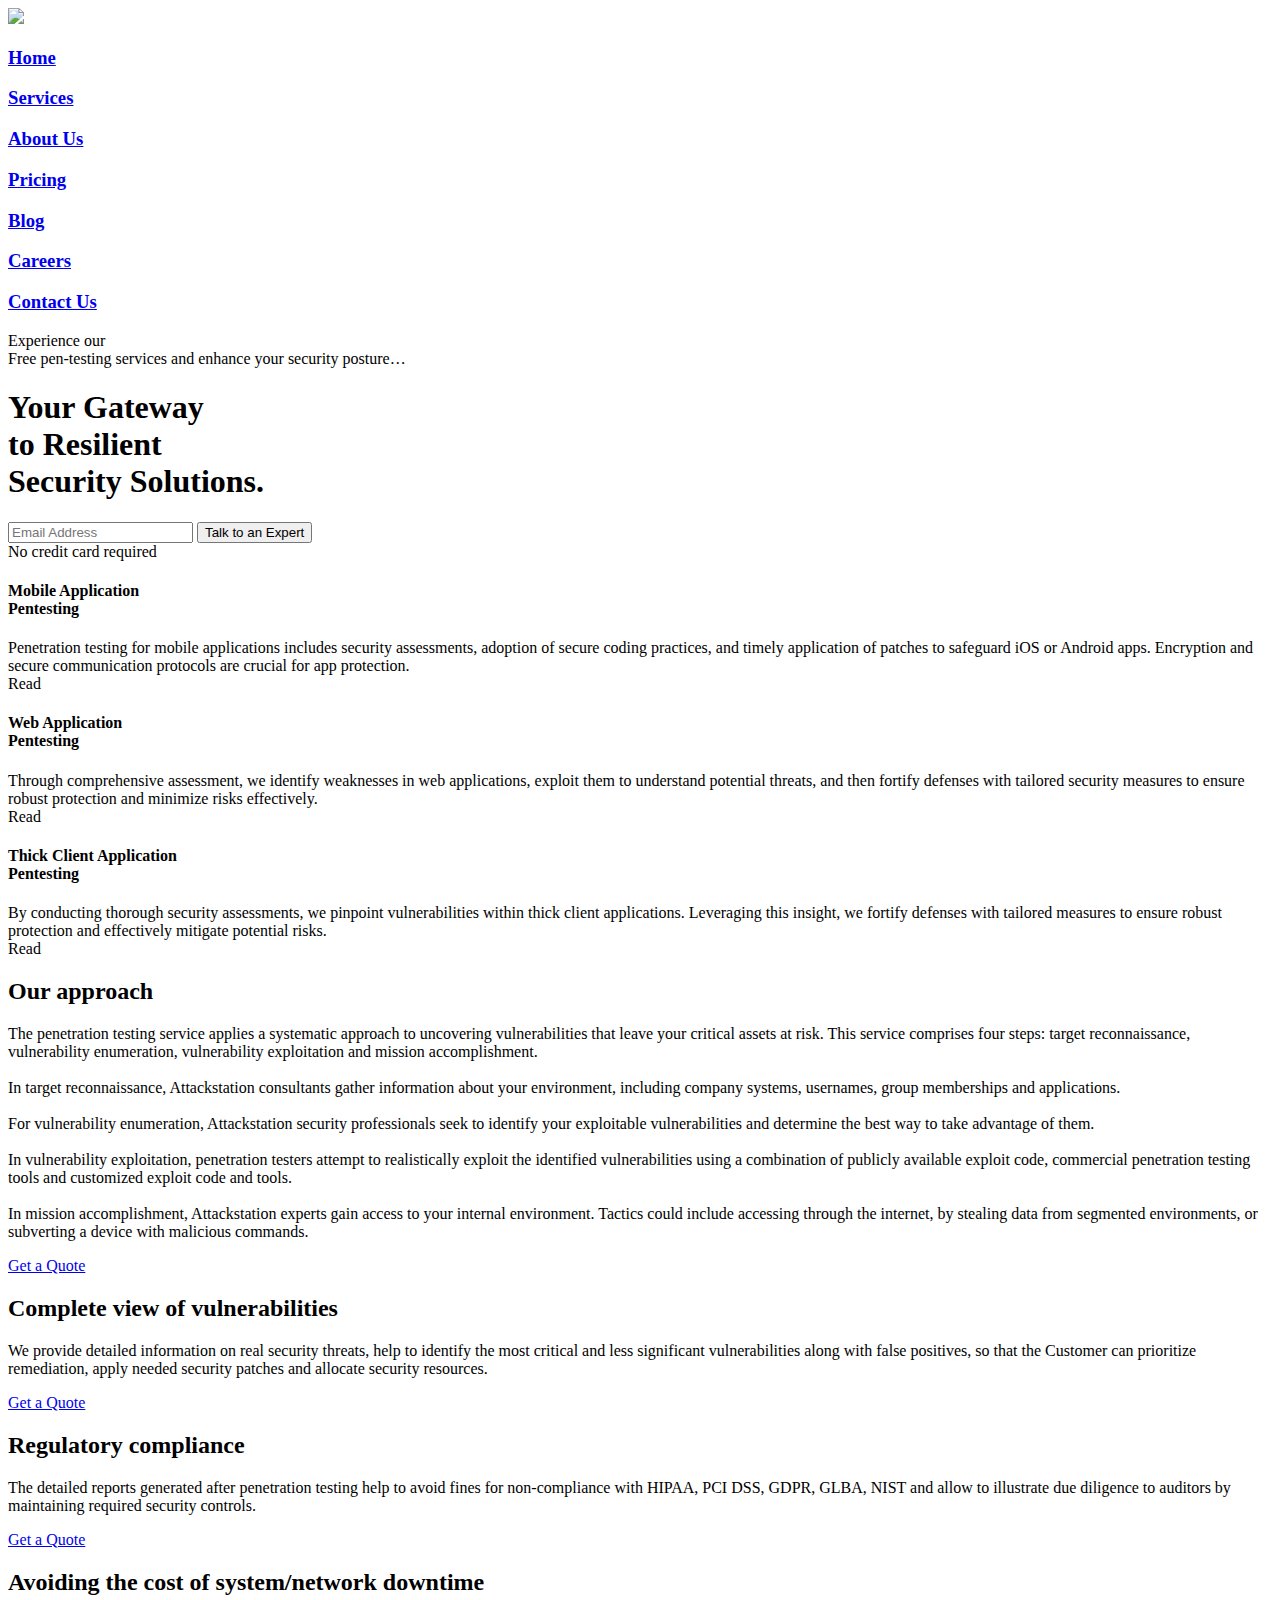
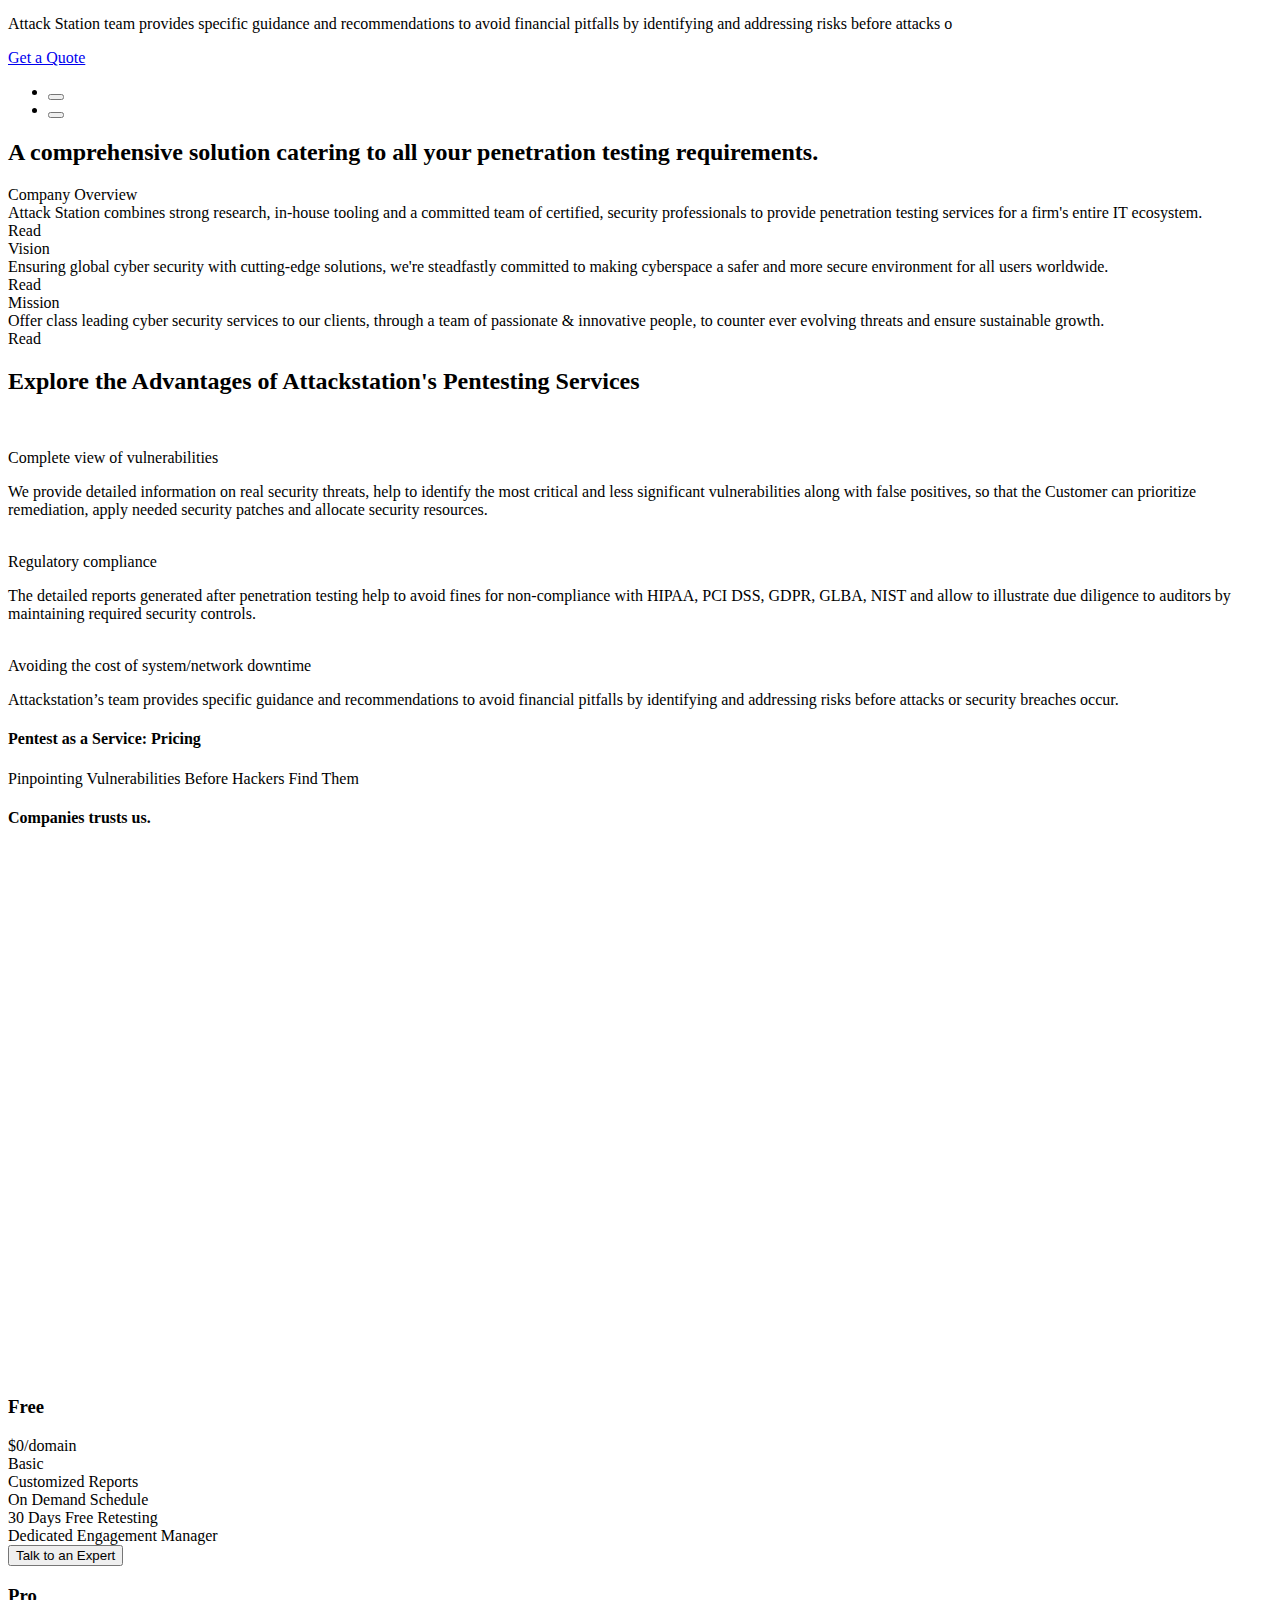
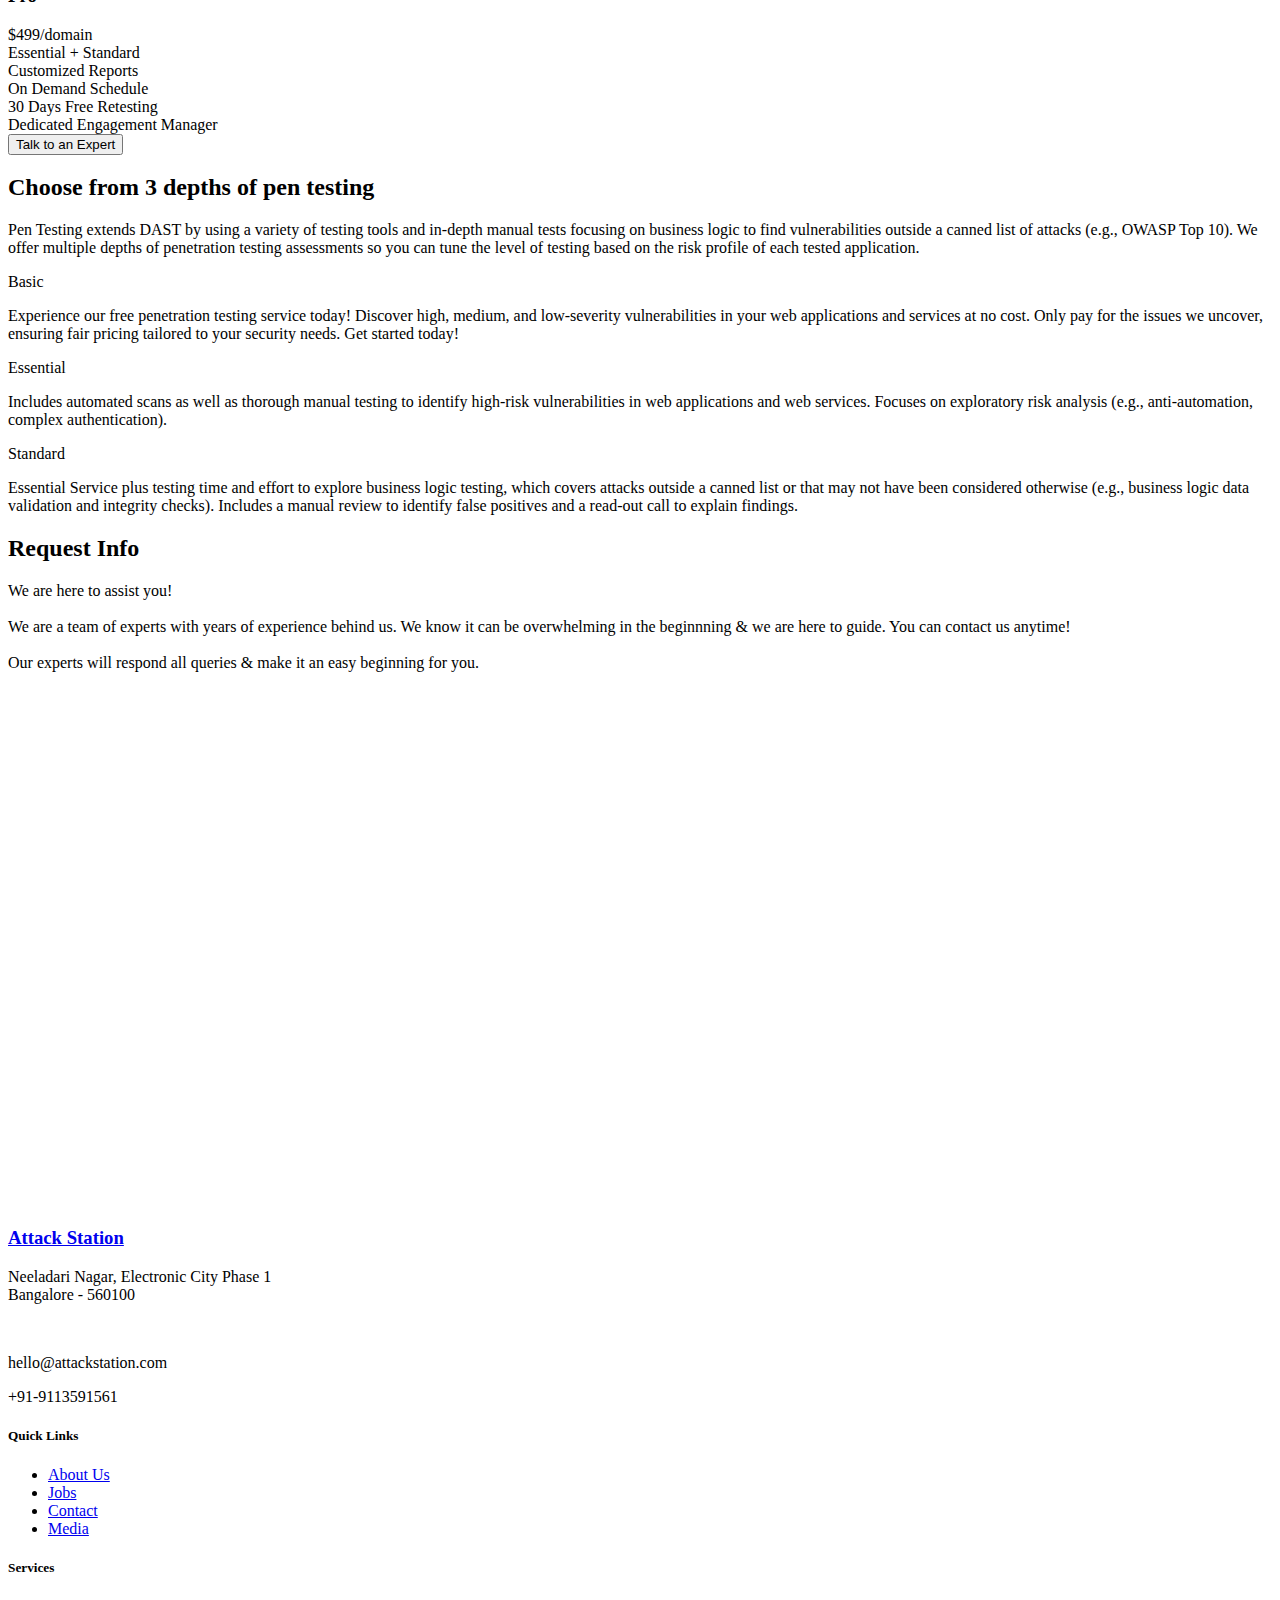
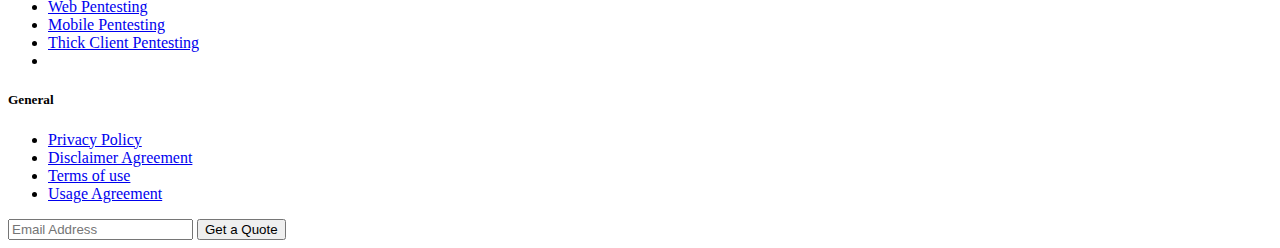
==== commit 9340b2bc: "Update index.html" ====
--- a/index.html
+++ b/index.html
@@ -218,7 +218,7 @@
         </div>
     </section>
 
-<!-- testimonials -->
+<!-- testimonials 
     <section class="p-10 md-p-l5">
         <div id="slider-2">
             <div class="px-3">
@@ -281,7 +281,7 @@
         </div>
     </section>
     
-
+-->
 
 
 
